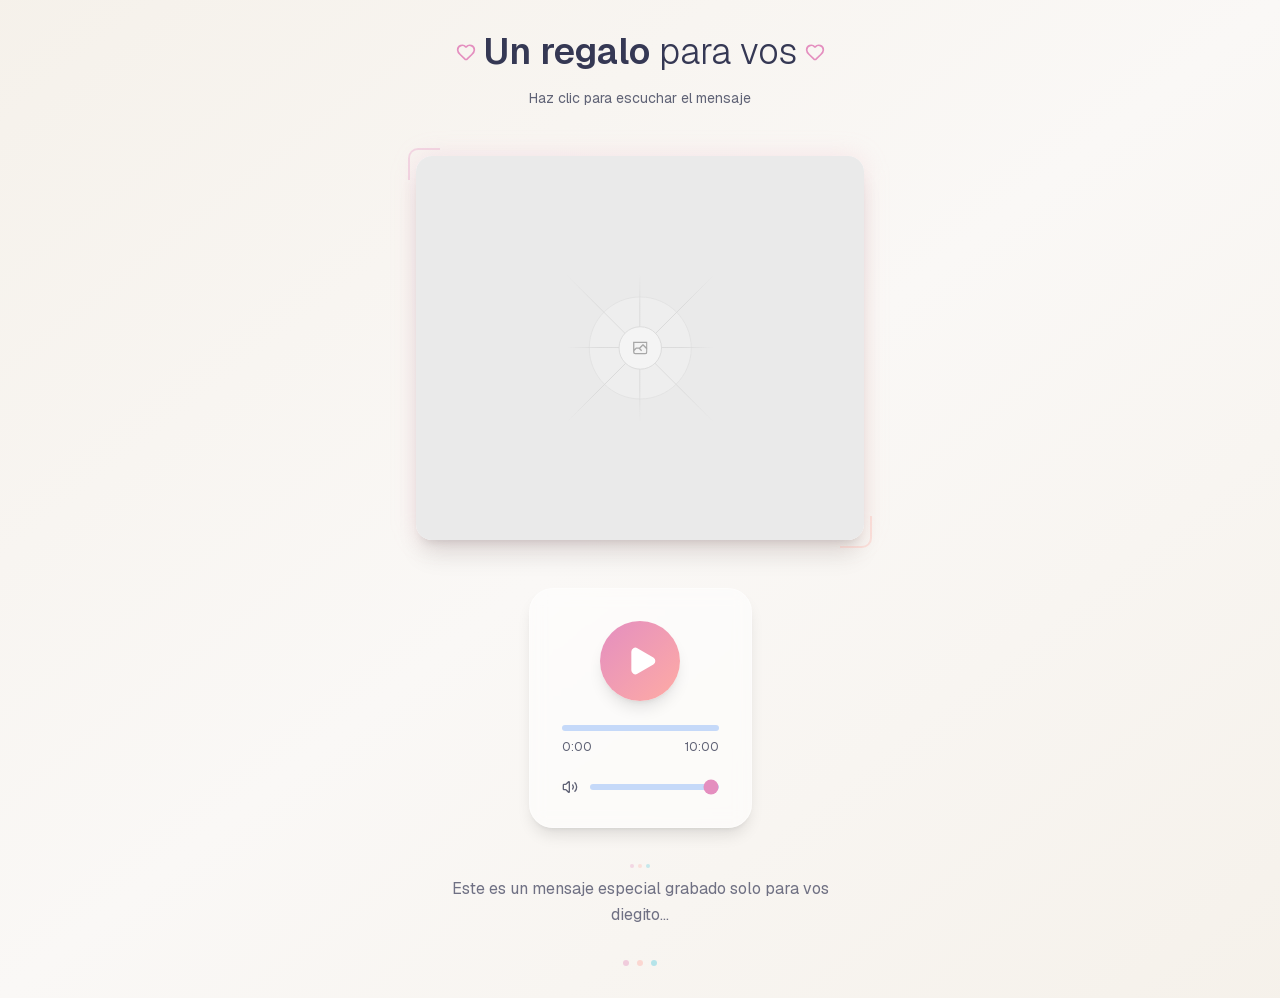
==== project/out/index.html @ cc3ab33d "probando github action" ====
<!DOCTYPE html><html lang="es" class="bg-background"><head><meta charSet="utf-8"/><meta name="viewport" content="width=device-width, initial-scale=1"/><link rel="preload" href="/_next/static/media/797e433ab948586e-s.p.09zddjkbdep5a.woff2" as="font" crossorigin="" type="font/woff2"/><link rel="preload" href="/_next/static/media/caa3a2e1cccd8315-s.p.09~u27dqhyhd6.woff2" as="font" crossorigin="" type="font/woff2"/><link rel="preload" as="image" href="/placeholder.svg?height=400&amp;width=400"/><link rel="stylesheet" href="/_next/static/chunks/11unif--rw5h8.css" data-precedence="next"/><link rel="stylesheet" href="/_next/static/chunks/01emu7~4rshgl.css" data-precedence="next"/><link rel="preload" as="script" fetchPriority="low" href="/_next/static/chunks/02yc90psx--ft.js"/><script src="/_next/static/chunks/0cje14_narrpx.js" async=""></script><script src="/_next/static/chunks/0xit3wd5pz8p7.js" async=""></script><script src="/_next/static/chunks/10u3y4bw1ayzs.js" async=""></script><script src="/_next/static/chunks/turbopack-0tns7n2_ygin..js" async=""></script><script src="/_next/static/chunks/0ya5kixflpvgt.js" async=""></script><script src="/_next/static/chunks/0d3tkj33oycf2.js" async=""></script><script src="/_next/static/chunks/04zfq9jbq9mc1.js" async=""></script><meta name="next-size-adjust" content=""/><title>Un regalo especial para vos</title><meta name="description" content="Una página creada con amor"/><meta name="generator" content="v0.app"/><link rel="icon" href="/icon-light-32x32.png" media="(prefers-color-scheme: light)"/><link rel="icon" href="/icon-dark-32x32.png" media="(prefers-color-scheme: dark)"/><link rel="icon" href="/icon.svg" type="image/svg+xml"/><link rel="apple-touch-icon" href="/apple-icon.png"/><script src="/_next/static/chunks/03~yq9q893hmn.js" noModule=""></script></head><body class="font-sans antialiased"><div hidden=""><!--$--><!--/$--></div><main class="min-h-screen bg-gradient-to-br from-background via-[#faf8f6] to-background flex flex-col items-center justify-center p-4 md:p-8"><div class="absolute top-0 left-0 w-96 h-96 bg-secondary/20 rounded-full blur-3xl -z-10"></div><div class="absolute bottom-0 right-0 w-96 h-96 bg-accent/20 rounded-full blur-3xl -z-10"></div><div class="absolute top-1/2 left-1/4 w-72 h-72 bg-primary/10 rounded-full blur-2xl -z-10"></div><div class="w-full max-w-md"><div class="text-center mb-12 space-y-2"><div class="flex items-center justify-center gap-2 mb-4"><svg xmlns="http://www.w3.org/2000/svg" width="20" height="20" viewBox="0 0 24 24" fill="none" stroke="currentColor" stroke-width="2" stroke-linecap="round" stroke-linejoin="round" class="lucide lucide-heart text-primary animate-pulse" aria-hidden="true"><path d="M2 9.5a5.5 5.5 0 0 1 9.591-3.676.56.56 0 0 0 .818 0A5.49 5.49 0 0 1 22 9.5c0 2.29-1.5 4-3 5.5l-5.492 5.313a2 2 0 0 1-3 .019L5 15c-1.5-1.5-3-3.2-3-5.5"></path></svg><h1 class="text-3xl md:text-4xl font-light text-foreground"><span class="font-semibold">Un regalo</span> para vos</h1><svg xmlns="http://www.w3.org/2000/svg" width="20" height="20" viewBox="0 0 24 24" fill="none" stroke="currentColor" stroke-width="2" stroke-linecap="round" stroke-linejoin="round" class="lucide lucide-heart text-primary animate-pulse" aria-hidden="true"><path d="M2 9.5a5.5 5.5 0 0 1 9.591-3.676.56.56 0 0 0 .818 0A5.49 5.49 0 0 1 22 9.5c0 2.29-1.5 4-3 5.5l-5.492 5.313a2 2 0 0 1-3 .019L5 15c-1.5-1.5-3-3.2-3-5.5"></path></svg></div><p class="text-sm text-muted-foreground">Haz clic para escuchar el mensaje</p></div><div class="mb-12"><div class="relative group"><div class="absolute inset-0 bg-gradient-to-br from-primary/20 to-secondary/20 rounded-2xl blur-md group-hover:blur-lg transition-all duration-300"></div><div class="relative bg-white rounded-2xl overflow-hidden shadow-xl group-hover:shadow-2xl transition-all duration-300 aspect-square md:aspect-auto md:h-96"><img alt="Foto especial" decoding="async" data-nimg="fill" class="object-cover" style="position:absolute;height:100%;width:100%;left:0;top:0;right:0;bottom:0;color:transparent" src="/placeholder.svg?height=400&amp;width=400"/><div class="absolute inset-0 bg-gradient-to-t from-black/5 via-transparent to-transparent opacity-0 group-hover:opacity-100 transition-opacity duration-300"></div></div><div class="absolute -top-2 -left-2 w-8 h-8 border-t-2 border-l-2 border-primary/30 rounded-tl-lg"></div><div class="absolute -bottom-2 -right-2 w-8 h-8 border-b-2 border-r-2 border-secondary/30 rounded-br-lg"></div></div></div><div class="flex justify-center mb-12"><div class="bg-white/50 backdrop-blur-sm rounded-3xl p-8 shadow-lg border border-white/40"><div class="flex flex-col items-center gap-6 w-full max-w-xs"><audio src="/diegito.mp3" crossorigin="anonymous"></audio><button class="relative w-20 h-20 rounded-full bg-gradient-to-br from-primary to-secondary flex items-center justify-center text-white shadow-lg hover:shadow-xl transition-all duration-300 hover:scale-105 active:scale-95" aria-label="Reproducir"><svg xmlns="http://www.w3.org/2000/svg" width="32" height="32" viewBox="0 0 24 24" fill="currentColor" stroke="currentColor" stroke-width="2" stroke-linecap="round" stroke-linejoin="round" class="lucide lucide-play ml-1" aria-hidden="true"><path d="M5 5a2 2 0 0 1 3.008-1.728l11.997 6.998a2 2 0 0 1 .003 3.458l-12 7A2 2 0 0 1 5 19z"></path></svg></button><div class="w-full space-y-2"><div class="h-1.5 bg-muted rounded-full cursor-pointer group"><div class="h-full bg-gradient-to-r from-primary to-secondary rounded-full transition-all duration-150 group-hover:h-2" style="width:0%"></div></div><div class="flex justify-between text-xs text-muted-foreground"><span>0:00</span><span>10:00</span></div></div><div class="flex items-center gap-3 w-full"><svg xmlns="http://www.w3.org/2000/svg" width="16" height="16" viewBox="0 0 24 24" fill="none" stroke="currentColor" stroke-width="2" stroke-linecap="round" stroke-linejoin="round" class="lucide lucide-volume2 lucide-volume-2 text-muted-foreground flex-shrink-0" aria-hidden="true"><path d="M11 4.702a.705.705 0 0 0-1.203-.498L6.413 7.587A1.4 1.4 0 0 1 5.416 8H3a1 1 0 0 0-1 1v6a1 1 0 0 0 1 1h2.416a1.4 1.4 0 0 1 .997.413l3.383 3.384A.705.705 0 0 0 11 19.298z"></path><path d="M16 9a5 5 0 0 1 0 6"></path><path d="M19.364 18.364a9 9 0 0 0 0-12.728"></path></svg><input type="range" min="0" max="1" step="0.01" class="w-full h-1.5 bg-muted rounded-full appearance-none cursor-pointer accent-primary" aria-label="Volumen" value="1"/></div></div></div></div><div class="text-center space-y-4 px-4"><p class="text-sm md:text-base text-foreground/70 leading-relaxed">Este es un mensaje especial grabado solo para vos diegito...</p><div class="flex justify-center gap-2 pt-4"><div class="w-1.5 h-1.5 rounded-full bg-primary/40"></div><div class="w-1.5 h-1.5 rounded-full bg-secondary/40"></div><div class="w-1.5 h-1.5 rounded-full bg-accent/40"></div></div></div></div><div class="absolute bottom-8 left-1/2 transform -translate-x-1/2 flex gap-1"><div class="w-1 h-1 rounded-full bg-primary/30 animate-bounce" style="animation-delay:0s"></div><div class="w-1 h-1 rounded-full bg-secondary/30 animate-bounce" style="animation-delay:0.1s"></div><div class="w-1 h-1 rounded-full bg-accent/30 animate-bounce" style="animation-delay:0.2s"></div></div></main><!--$--><!--/$--><!--$!--><template data-dgst="BAILOUT_TO_CLIENT_SIDE_RENDERING"></template><!--/$--><script src="/_next/static/chunks/02yc90psx--ft.js" id="_R_" async=""></script><script>(self.__next_f=self.__next_f||[]).push([0])</script><script>self.__next_f.push([1,"1:\"$Sreact.fragment\"\n2:I[39756,[\"/_next/static/chunks/0ya5kixflpvgt.js\",\"/_next/static/chunks/0d3tkj33oycf2.js\"],\"default\"]\n3:I[37457,[\"/_next/static/chunks/0ya5kixflpvgt.js\",\"/_next/static/chunks/0d3tkj33oycf2.js\"],\"default\"]\n4:I[2355,[\"/_next/static/chunks/0ya5kixflpvgt.js\",\"/_next/static/chunks/0d3tkj33oycf2.js\"],\"Analytics\"]\n5:I[47257,[\"/_next/static/chunks/0ya5kixflpvgt.js\",\"/_next/static/chunks/0d3tkj33oycf2.js\"],\"ClientPageRoot\"]\n6:I[31713,[\"/_next/static/chunks/0ya5kixflpvgt.js\",\"/_next/static/chunks/0d3tkj33oycf2.js\",\"/_next/static/chunks/04zfq9jbq9mc1.js\"],\"default\"]\n9:I[97367,[\"/_next/static/chunks/0ya5kixflpvgt.js\",\"/_next/static/chunks/0d3tkj33oycf2.js\"],\"OutletBoundary\"]\na:\"$Sreact.suspense\"\nc:I[97367,[\"/_next/static/chunks/0ya5kixflpvgt.js\",\"/_next/static/chunks/0d3tkj33oycf2.js\"],\"ViewportBoundary\"]\ne:I[97367,[\"/_next/static/chunks/0ya5kixflpvgt.js\",\"/_next/static/chunks/0d3tkj33oycf2.js\"],\"MetadataBoundary\"]\n10:I[68027,[\"/_next/static/chunks/0ya5kixflpvgt.js\",\"/_next/static/chunks/0d3tkj33oycf2.js\"],\"default\",1]\n:HL[\"/_next/static/chunks/11unif--rw5h8.css\",\"style\"]\n:HL[\"/_next/static/chunks/01emu7~4rshgl.css\",\"style\"]\n:HL[\"/_next/static/media/797e433ab948586e-s.p.09zddjkbdep5a.woff2\",\"font\",{\"crossOrigin\":\"\",\"type\":\"font/woff2\"}]\n:HL[\"/_next/static/media/caa3a2e1cccd8315-s.p.09~u27dqhyhd6.woff2\",\"font\",{\"crossOrigin\":\"\",\"type\":\"font/woff2\"}]\n"])</script><script>self.__next_f.push([1,"0:{\"P\":null,\"c\":[\"\",\"\"],\"q\":\"\",\"i\":false,\"f\":[[[\"\",{\"children\":[\"__PAGE__\",{}]},\"$undefined\",\"$undefined\",16],[[\"$\",\"$1\",\"c\",{\"children\":[[[\"$\",\"link\",\"0\",{\"rel\":\"stylesheet\",\"href\":\"/_next/static/chunks/11unif--rw5h8.css\",\"precedence\":\"next\",\"crossOrigin\":\"$undefined\",\"nonce\":\"$undefined\"}],[\"$\",\"link\",\"1\",{\"rel\":\"stylesheet\",\"href\":\"/_next/static/chunks/01emu7~4rshgl.css\",\"precedence\":\"next\",\"crossOrigin\":\"$undefined\",\"nonce\":\"$undefined\"}],[\"$\",\"script\",\"script-0\",{\"src\":\"/_next/static/chunks/0ya5kixflpvgt.js\",\"async\":true,\"nonce\":\"$undefined\"}],[\"$\",\"script\",\"script-1\",{\"src\":\"/_next/static/chunks/0d3tkj33oycf2.js\",\"async\":true,\"nonce\":\"$undefined\"}]],[\"$\",\"html\",null,{\"lang\":\"es\",\"className\":\"bg-background\",\"children\":[\"$\",\"body\",null,{\"className\":\"font-sans antialiased\",\"children\":[[\"$\",\"$L2\",null,{\"parallelRouterKey\":\"children\",\"error\":\"$undefined\",\"errorStyles\":\"$undefined\",\"errorScripts\":\"$undefined\",\"template\":[\"$\",\"$L3\",null,{}],\"templateStyles\":\"$undefined\",\"templateScripts\":\"$undefined\",\"notFound\":[[[\"$\",\"title\",null,{\"children\":\"404: This page could not be found.\"}],[\"$\",\"div\",null,{\"style\":{\"fontFamily\":\"system-ui,\\\"Segoe UI\\\",Roboto,Helvetica,Arial,sans-serif,\\\"Apple Color Emoji\\\",\\\"Segoe UI Emoji\\\"\",\"height\":\"100vh\",\"textAlign\":\"center\",\"display\":\"flex\",\"flexDirection\":\"column\",\"alignItems\":\"center\",\"justifyContent\":\"center\"},\"children\":[\"$\",\"div\",null,{\"children\":[[\"$\",\"style\",null,{\"dangerouslySetInnerHTML\":{\"__html\":\"body{color:#000;background:#fff;margin:0}.next-error-h1{border-right:1px solid rgba(0,0,0,.3)}@media (prefers-color-scheme:dark){body{color:#fff;background:#000}.next-error-h1{border-right:1px solid rgba(255,255,255,.3)}}\"}}],[\"$\",\"h1\",null,{\"className\":\"next-error-h1\",\"style\":{\"display\":\"inline-block\",\"margin\":\"0 20px 0 0\",\"padding\":\"0 23px 0 0\",\"fontSize\":24,\"fontWeight\":500,\"verticalAlign\":\"top\",\"lineHeight\":\"49px\"},\"children\":404}],[\"$\",\"div\",null,{\"style\":{\"display\":\"inline-block\"},\"children\":[\"$\",\"h2\",null,{\"style\":{\"fontSize\":14,\"fontWeight\":400,\"lineHeight\":\"49px\",\"margin\":0},\"children\":\"This page could not be found.\"}]}]]}]}]],[]],\"forbidden\":\"$undefined\",\"unauthorized\":\"$undefined\"}],[\"$\",\"$L4\",null,{}]]}]}]]}],{\"children\":[[\"$\",\"$1\",\"c\",{\"children\":[[\"$\",\"$L5\",null,{\"Component\":\"$6\",\"serverProvidedParams\":{\"searchParams\":{},\"params\":{},\"promises\":[\"$@7\",\"$@8\"]}}],[[\"$\",\"script\",\"script-0\",{\"src\":\"/_next/static/chunks/04zfq9jbq9mc1.js\",\"async\":true,\"nonce\":\"$undefined\"}]],[\"$\",\"$L9\",null,{\"children\":[\"$\",\"$a\",null,{\"name\":\"Next.MetadataOutlet\",\"children\":\"$@b\"}]}]]}],{},null,false,null]},null,false,null],[\"$\",\"$1\",\"h\",{\"children\":[null,[\"$\",\"$Lc\",null,{\"children\":\"$Ld\"}],[\"$\",\"div\",null,{\"hidden\":true,\"children\":[\"$\",\"$Le\",null,{\"children\":[\"$\",\"$a\",null,{\"name\":\"Next.Metadata\",\"children\":\"$Lf\"}]}]}],[\"$\",\"meta\",null,{\"name\":\"next-size-adjust\",\"content\":\"\"}]]}],false]],\"m\":\"$undefined\",\"G\":[\"$10\",[[\"$\",\"link\",\"0\",{\"rel\":\"stylesheet\",\"href\":\"/_next/static/chunks/11unif--rw5h8.css\",\"precedence\":\"next\",\"crossOrigin\":\"$undefined\",\"nonce\":\"$undefined\"}],[\"$\",\"link\",\"1\",{\"rel\":\"stylesheet\",\"href\":\"/_next/static/chunks/01emu7~4rshgl.css\",\"precedence\":\"next\",\"crossOrigin\":\"$undefined\",\"nonce\":\"$undefined\"}]]],\"S\":true,\"h\":null,\"s\":\"$undefined\",\"l\":\"$undefined\",\"p\":\"$undefined\",\"d\":\"$undefined\",\"b\":\"02NO3SUjf1qoUbNxQEB4i\"}\n"])</script><script>self.__next_f.push([1,"7:{}\n8:\"$0:f:0:1:1:children:0:props:children:0:props:serverProvidedParams:params\"\n"])</script><script>self.__next_f.push([1,"d:[[\"$\",\"meta\",\"0\",{\"charSet\":\"utf-8\"}],[\"$\",\"meta\",\"1\",{\"name\":\"viewport\",\"content\":\"width=device-width, initial-scale=1\"}]]\n"])</script><script>self.__next_f.push([1,"11:I[27201,[\"/_next/static/chunks/0ya5kixflpvgt.js\",\"/_next/static/chunks/0d3tkj33oycf2.js\"],\"IconMark\"]\nb:null\nf:[[\"$\",\"title\",\"0\",{\"children\":\"Un regalo especial para vos\"}],[\"$\",\"meta\",\"1\",{\"name\":\"description\",\"content\":\"Una página creada con amor\"}],[\"$\",\"meta\",\"2\",{\"name\":\"generator\",\"content\":\"v0.app\"}],[\"$\",\"link\",\"3\",{\"rel\":\"icon\",\"href\":\"/icon-light-32x32.png\",\"media\":\"(prefers-color-scheme: light)\"}],[\"$\",\"link\",\"4\",{\"rel\":\"icon\",\"href\":\"/icon-dark-32x32.png\",\"media\":\"(prefers-color-scheme: dark)\"}],[\"$\",\"link\",\"5\",{\"rel\":\"icon\",\"href\":\"/icon.svg\",\"type\":\"image/svg+xml\"}],[\"$\",\"link\",\"6\",{\"rel\":\"apple-touch-icon\",\"href\":\"/apple-icon.png\"}],[\"$\",\"$L11\",\"7\",{}]]\n"])</script></body></html>
---- _next/static/chunks/11unif--rw5h8.css ----
@font-face{font-family:Geist;font-style:normal;font-weight:100 900;font-display:swap;src:url(../media/fef07dbb0973bf53-s.12tyk43_3sh9u.woff2)format("woff2");unicode-range:U+460-52F,U+1C80-1C8A,U+20B4,U+2DE0-2DFF,U+A640-A69F,U+FE2E-FE2F}@font-face{font-family:Geist;font-style:normal;font-weight:100 900;font-display:swap;src:url(../media/8a480f0b521d4e75-s.0jzbimsg8vl84.woff2)format("woff2");unicode-range:U+301,U+400-45F,U+490-491,U+4B0-4B1,U+2116}@font-face{font-family:Geist;font-style:normal;font-weight:100 900;font-display:swap;src:url(../media/53b9e256198e5412-s.0-wfv7uh4i7h9.woff2)format("woff2");unicode-range:U+102-103,U+110-111,U+128-129,U+168-169,U+1A0-1A1,U+1AF-1B0,U+300-301,U+303-304,U+308-309,U+323,U+329,U+1EA0-1EF9,U+20AB}@font-face{font-family:Geist;font-style:normal;font-weight:100 900;font-display:swap;src:url(../media/7178b3e590c64307-s.0nx0ww8fni_q3.woff2)format("woff2");unicode-range:U+100-2BA,U+2BD-2C5,U+2C7-2CC,U+2CE-2D7,U+2DD-2FF,U+304,U+308,U+329,U+1D00-1DBF,U+1E00-1E9F,U+1EF2-1EFF,U+2020,U+20A0-20AB,U+20AD-20C0,U+2113,U+2C60-2C7F,U+A720-A7FF}@font-face{font-family:Geist;font-style:normal;font-weight:100 900;font-display:swap;src:url(../media/caa3a2e1cccd8315-s.p.09~u27dqhyhd6.woff2)format("woff2");unicode-range:U+??,U+131,U+152-153,U+2BB-2BC,U+2C6,U+2DA,U+2DC,U+304,U+308,U+329,U+2000-206F,U+20AC,U+2122,U+2191,U+2193,U+2212,U+2215,U+FEFF,U+FFFD}@font-face{font-family:Geist Fallback;src:local(Arial);ascent-override:95.94%;descent-override:28.16%;line-gap-override:0.0%;size-adjust:104.76%}.geist_a7695b8e-module__Entzca__className{font-family:Geist,Geist Fallback;font-style:normal}
@font-face{font-family:Geist Mono;font-style:normal;font-weight:100 900;font-display:swap;src:url(../media/5ce348bf30bf5439-s.0ee55_hj9qcer.woff2)format("woff2");unicode-range:U+460-52F,U+1C80-1C8A,U+20B4,U+2DE0-2DFF,U+A640-A69F,U+FE2E-FE2F}@font-face{font-family:Geist Mono;font-style:normal;font-weight:100 900;font-display:swap;src:url(../media/4fa387ec64143e14-s.0.qu-9752pffj.woff2)format("woff2");unicode-range:U+301,U+400-45F,U+490-491,U+4B0-4B1,U+2116}@font-face{font-family:Geist Mono;font-style:normal;font-weight:100 900;font-display:swap;src:url(../media/6306c77e7c8268e4-s.0mao5jbfbduzp.woff2)format("woff2");unicode-range:U+2000-2001,U+2004-2008,U+200A,U+23B8-23BD,U+2500-259F}@font-face{font-family:Geist Mono;font-style:normal;font-weight:100 900;font-display:swap;src:url(../media/7d817b4c03b0c5f1-s.0uzt.a6d44yda.woff2)format("woff2");unicode-range:U+102-103,U+110-111,U+128-129,U+168-169,U+1A0-1A1,U+1AF-1B0,U+300-301,U+303-304,U+308-309,U+323,U+329,U+1EA0-1EF9,U+20AB}@font-face{font-family:Geist Mono;font-style:normal;font-weight:100 900;font-display:swap;src:url(../media/bbc41e54d2fcbd21-s.0mvwgmnhv29no.woff2)format("woff2");unicode-range:U+100-2BA,U+2BD-2C5,U+2C7-2CC,U+2CE-2D7,U+2DD-2FF,U+304,U+308,U+329,U+1D00-1DBF,U+1E00-1E9F,U+1EF2-1EFF,U+2020,U+20A0-20AB,U+20AD-20C0,U+2113,U+2C60-2C7F,U+A720-A7FF}@font-face{font-family:Geist Mono;font-style:normal;font-weight:100 900;font-display:swap;src:url(../media/797e433ab948586e-s.p.09zddjkbdep5a.woff2)format("woff2");unicode-range:U+??,U+131,U+152-153,U+2BB-2BC,U+2C6,U+2DA,U+2DC,U+304,U+308,U+329,U+2000-206F,U+20AC,U+2122,U+2191,U+2193,U+2212,U+2215,U+FEFF,U+FFFD}@font-face{font-family:Geist Mono Fallback;src:local(Arial);ascent-override:74.67%;descent-override:21.92%;line-gap-override:0.0%;size-adjust:134.59%}.geist_mono_354fc78-module__zrY5Sa__className{font-family:Geist Mono,Geist Mono Fallback;font-style:normal}
---- _next/static/chunks/01emu7~4rshgl.css ----
@layer properties{@supports (((-webkit-hyphens:none)) and (not (margin-trim:inline))) or ((-moz-orient:inline) and (not (color:rgb(from red r g b)))){*,:before,:after,::backdrop{--tw-translate-x:0;--tw-translate-y:0;--tw-translate-z:0;--tw-rotate-x:initial;--tw-rotate-y:initial;--tw-rotate-z:initial;--tw-skew-x:initial;--tw-skew-y:initial;--tw-space-y-reverse:0;--tw-space-x-reverse:0;--tw-border-style:solid;--tw-gradient-position:initial;--tw-gradient-from:#0000;--tw-gradient-via:#0000;--tw-gradient-to:#0000;--tw-gradient-stops:initial;--tw-gradient-via-stops:initial;--tw-gradient-from-position:0%;--tw-gradient-via-position:50%;--tw-gradient-to-position:100%;--tw-leading:initial;--tw-font-weight:initial;--tw-tracking:initial;--tw-ordinal:initial;--tw-slashed-zero:initial;--tw-numeric-figure:initial;--tw-numeric-spacing:initial;--tw-numeric-fraction:initial;--tw-shadow:0 0 #0000;--tw-shadow-color:initial;--tw-shadow-alpha:100%;--tw-inset-shadow:0 0 #0000;--tw-inset-shadow-color:initial;--tw-inset-shadow-alpha:100%;--tw-ring-color:initial;--tw-ring-shadow:0 0 #0000;--tw-inset-ring-color:initial;--tw-inset-ring-shadow:0 0 #0000;--tw-ring-inset:initial;--tw-ring-offset-width:0px;--tw-ring-offset-color:#fff;--tw-ring-offset-shadow:0 0 #0000;--tw-outline-style:solid;--tw-blur:initial;--tw-brightness:initial;--tw-contrast:initial;--tw-grayscale:initial;--tw-hue-rotate:initial;--tw-invert:initial;--tw-opacity:initial;--tw-saturate:initial;--tw-sepia:initial;--tw-drop-shadow:initial;--tw-drop-shadow-color:initial;--tw-drop-shadow-alpha:100%;--tw-drop-shadow-size:initial;--tw-backdrop-blur:initial;--tw-backdrop-brightness:initial;--tw-backdrop-contrast:initial;--tw-backdrop-grayscale:initial;--tw-backdrop-hue-rotate:initial;--tw-backdrop-invert:initial;--tw-backdrop-opacity:initial;--tw-backdrop-saturate:initial;--tw-backdrop-sepia:initial;--tw-duration:initial;--tw-ease:initial;--tw-content:"";--tw-scale-x:1;--tw-scale-y:1;--tw-scale-z:1;--tw-animation-delay:0s;--tw-animation-direction:normal;--tw-animation-duration:initial;--tw-animation-fill-mode:forwards;--tw-animation-iteration-count:1;--tw-enter-opacity:1;--tw-enter-rotate:0;--tw-enter-scale:1;--tw-enter-translate-x:0;--tw-enter-translate-y:0;--tw-exit-opacity:1;--tw-exit-rotate:0;--tw-exit-scale:1;--tw-exit-translate-x:0;--tw-exit-translate-y:0}}}@layer theme{:root,:host{--color-red-50:#fef2f2;--color-red-300:#ffa3a3;--color-red-400:#ff6568;--color-red-600:#e40014;--color-black:#000;--color-white:#fff;--spacing:.25rem;--container-xs:20rem;--container-sm:24rem;--container-md:28rem;--container-lg:32rem;--text-xs:.75rem;--text-xs--line-height:calc(1 / .75);--text-sm:.875rem;--text-sm--line-height:calc(1.25 / .875);--text-base:1rem;--text-base--line-height:calc(1.5 / 1);--text-lg:1.125rem;--text-lg--line-height:calc(1.75 / 1.125);--text-3xl:1.875rem;--text-3xl--line-height:calc(2.25 / 1.875);--text-4xl:2.25rem;--text-4xl--line-height:calc(2.5 / 2.25);--font-weight-light:300;--font-weight-normal:400;--font-weight-medium:500;--font-weight-semibold:600;--tracking-tight:-.025em;--tracking-widest:.1em;--leading-snug:1.375;--leading-normal:1.5;--leading-relaxed:1.625;--radius-xs:.125rem;--radius-2xl:1rem;--radius-3xl:1.5rem;--ease-in-out:cubic-bezier(.4, 0, .2, 1);--animate-spin:spin 1s linear infinite;--animate-pulse:pulse 2s cubic-bezier(.4, 0, .6, 1) infinite;--animate-bounce:bounce 1s infinite;--blur-sm:8px;--blur-md:12px;--blur-lg:16px;--blur-2xl:40px;--blur-3xl:64px;--aspect-video:16 / 9;--default-transition-duration:.15s;--default-transition-timing-function:cubic-bezier(.4, 0, .2, 1);--default-font-family:"Geist", "Geist Fallback";--default-mono-font-family:"Geist Mono", "Geist Mono Fallback";--color-border:var(--border)}@supports (color:lab(0% 0 0)){:root,:host{--color-red-50:lab(96.5005% 4.18511 1.52329);--color-red-300:lab(76.5514% 36.4219 15.5335);--color-red-400:lab(63.7053% 60.7449 31.3109);--color-red-600:lab(48.4493% 77.4328 61.5452)}}}@layer base{*,:after,:before,::backdrop{box-sizing:border-box;border:0 solid;margin:0;padding:0}::file-selector-button{box-sizing:border-box;border:0 solid;margin:0;padding:0}html,:host{-webkit-text-size-adjust:100%;tab-size:4;line-height:1.5;font-family:var(--default-font-family,ui-sans-serif, system-ui, sans-serif, "Apple Color Emoji", "Segoe UI Emoji", "Segoe UI Symbol", "Noto Color Emoji");font-feature-settings:var(--default-font-feature-settings,normal);font-variation-settings:var(--default-font-variation-settings,normal);-webkit-tap-highlight-color:transparent}hr{height:0;color:inherit;border-top-width:1px}abbr:where([title]){-webkit-text-decoration:underline dotted;text-decoration:underline dotted}h1,h2,h3,h4,h5,h6{font-size:inherit;font-weight:inherit}a{color:inherit;-webkit-text-decoration:inherit;-webkit-text-decoration:inherit;-webkit-text-decoration:inherit;-webkit-text-decoration:inherit;text-decoration:inherit}b,strong{font-weight:bolder}code,kbd,samp,pre{font-family:var(--default-mono-font-family,ui-monospace, SFMono-Regular, Menlo, Monaco, Consolas, "Liberation Mono", "Courier New", monospace);font-feature-settings:var(--default-mono-font-feature-settings,normal);font-variation-settings:var(--default-mono-font-variation-settings,normal);font-size:1em}small{font-size:80%}sub,sup{vertical-align:baseline;font-size:75%;line-height:0;position:relative}sub{bottom:-.25em}sup{top:-.5em}table{text-indent:0;border-color:inherit;border-collapse:collapse}:-moz-focusring{outline:auto}progress{vertical-align:baseline}summary{display:list-item}ol,ul,menu{list-style:none}img,svg,video,canvas,audio,iframe,embed,object{vertical-align:middle;display:block}img,video{max-width:100%;height:auto}button,input,select,optgroup,textarea{font:inherit;font-feature-settings:inherit;font-variation-settings:inherit;letter-spacing:inherit;color:inherit;opacity:1;background-color:#0000;border-radius:0}::file-selector-button{font:inherit;font-feature-settings:inherit;font-variation-settings:inherit;letter-spacing:inherit;color:inherit;opacity:1;background-color:#0000;border-radius:0}:where(select:is([multiple],[size])) optgroup{font-weight:bolder}:where(select:is([multiple],[size])) optgroup option{padding-inline-start:20px}::file-selector-button{margin-inline-end:4px}::placeholder{opacity:1}@supports (not ((-webkit-appearance:-apple-pay-button))) or (contain-intrinsic-size:1px){::placeholder{color:currentColor}@supports (color:color-mix(in lab, red, red)){::placeholder{color:color-mix(in oklab, currentcolor 50%, transparent)}}}textarea{resize:vertical}::-webkit-search-decoration{-webkit-appearance:none}::-webkit-date-and-time-value{min-height:1lh;text-align:inherit}::-webkit-datetime-edit{display:inline-flex}::-webkit-datetime-edit-fields-wrapper{padding:0}::-webkit-datetime-edit{padding-block:0}::-webkit-datetime-edit-year-field{padding-block:0}::-webkit-datetime-edit-month-field{padding-block:0}::-webkit-datetime-edit-day-field{padding-block:0}::-webkit-datetime-edit-hour-field{padding-block:0}::-webkit-datetime-edit-minute-field{padding-block:0}::-webkit-datetime-edit-second-field{padding-block:0}::-webkit-datetime-edit-millisecond-field{padding-block:0}::-webkit-datetime-edit-meridiem-field{padding-block:0}::-webkit-calendar-picker-indicator{line-height:1}:-moz-ui-invalid{box-shadow:none}button,input:where([type=button],[type=reset],[type=submit]){appearance:button}::file-selector-button{appearance:button}::-webkit-inner-spin-button{height:auto}::-webkit-outer-spin-button{height:auto}[hidden]:where(:not([hidden=until-found])){display:none!important}*{border-color:var(--border);outline-color:var(--ring)}@supports (color:color-mix(in lab, red, red)){*{outline-color:color-mix(in oklab, var(--ring) 50%, transparent)}}body{background-color:var(--background);color:var(--foreground)}}@layer components;@layer utilities{.\@container\/card-header{container:card-header/inline-size}.\@container\/field-group{container:field-group/inline-size}.pointer-events-auto{pointer-events:auto}.pointer-events-none{pointer-events:none}.invisible{visibility:hidden}.visible{visibility:visible}.sr-only{clip-path:inset(50%);white-space:nowrap;border-width:0;width:1px;height:1px;margin:-1px;padding:0;position:absolute;overflow:hidden}.absolute{position:absolute}.fixed{position:fixed}.relative{position:relative}.static{position:static}.sticky{position:sticky}.inset-0{inset:calc(var(--spacing) * 0)}.inset-x-0{inset-inline:calc(var(--spacing) * 0)}.inset-y-0{inset-block:calc(var(--spacing) * 0)}.-top-2{top:calc(var(--spacing) * -2)}.-top-12{top:calc(var(--spacing) * -12)}.top-0{top:calc(var(--spacing) * 0)}.top-1\.5{top:calc(var(--spacing) * 1.5)}.top-1\/2{top:50%}.top-2{top:calc(var(--spacing) * 2)}.top-3\.5{top:calc(var(--spacing) * 3.5)}.top-4{top:calc(var(--spacing) * 4)}.top-\[1px\]{top:1px}.top-\[50\%\]{top:50%}.top-\[60\%\]{top:60%}.top-full{top:100%}.-right-2{right:calc(var(--spacing) * -2)}.-right-12{right:calc(var(--spacing) * -12)}.right-0{right:calc(var(--spacing) * 0)}.right-1{right:calc(var(--spacing) * 1)}.right-2{right:calc(var(--spacing) * 2)}.right-3{right:calc(var(--spacing) * 3)}.right-4{right:calc(var(--spacing) * 4)}.-bottom-2{bottom:calc(var(--spacing) * -2)}.-bottom-12{bottom:calc(var(--spacing) * -12)}.bottom-0{bottom:calc(var(--spacing) * 0)}.bottom-8{bottom:calc(var(--spacing) * 8)}.-left-2{left:calc(var(--spacing) * -2)}.-left-12{left:calc(var(--spacing) * -12)}.left-0{left:calc(var(--spacing) * 0)}.left-1\/2{left:50%}.left-1\/4{left:25%}.left-2{left:calc(var(--spacing) * 2)}.left-\[50\%\]{left:50%}.isolate{isolation:isolate}.-z-10{z-index:calc(10 * -1)}.z-10{z-index:10}.z-20{z-index:20}.z-50{z-index:50}.z-\[1\]{z-index:1}.z-\[100\]{z-index:100}.order-first{order:-9999}.order-last{order:9999}.col-start-2{grid-column-start:2}.row-span-2{grid-row:span 2/span 2}.row-start-1{grid-row-start:1}.container{width:100%}@media (min-width:40rem){.container{max-width:40rem}}@media (min-width:48rem){.container{max-width:48rem}}@media (min-width:64rem){.container{max-width:64rem}}@media (min-width:80rem){.container{max-width:80rem}}@media (min-width:96rem){.container{max-width:96rem}}.\!m-0{margin:calc(var(--spacing) * 0)!important}.-mx-1{margin-inline:calc(var(--spacing) * -1)}.mx-2{margin-inline:calc(var(--spacing) * 2)}.mx-3\.5{margin-inline:calc(var(--spacing) * 3.5)}.mx-auto{margin-inline:auto}.-my-2{margin-block:calc(var(--spacing) * -2)}.my-0{margin-block:calc(var(--spacing) * 0)}.my-0\.5{margin-block:calc(var(--spacing) * .5)}.my-1{margin-block:calc(var(--spacing) * 1)}.-mt-4{margin-top:calc(var(--spacing) * -4)}.mt-1\.5{margin-top:calc(var(--spacing) * 1.5)}.mt-2{margin-top:calc(var(--spacing) * 2)}.mt-4{margin-top:calc(var(--spacing) * 4)}.mt-auto{margin-top:auto}.mb-2{margin-bottom:calc(var(--spacing) * 2)}.mb-3{margin-bottom:calc(var(--spacing) * 3)}.mb-4{margin-bottom:calc(var(--spacing) * 4)}.mb-12{margin-bottom:calc(var(--spacing) * 12)}.-ml-4{margin-left:calc(var(--spacing) * -4)}.ml-1{margin-left:calc(var(--spacing) * 1)}.ml-4{margin-left:calc(var(--spacing) * 4)}.ml-auto{margin-left:auto}.line-clamp-1{-webkit-line-clamp:1;-webkit-box-orient:vertical;display:-webkit-box;overflow:hidden}.line-clamp-2{-webkit-line-clamp:2;-webkit-box-orient:vertical;display:-webkit-box;overflow:hidden}.block{display:block}.flex{display:flex}.grid{display:grid}.hidden{display:none}.inline{display:inline}.inline-block{display:inline-block}.inline-flex{display:inline-flex}.table{display:table}.table-caption{display:table-caption}.table-cell{display:table-cell}.table-row{display:table-row}.field-sizing-content{field-sizing:content}.aspect-square{aspect-ratio:1}.aspect-video{aspect-ratio:var(--aspect-video)}.size-\(--cell-size\){width:var(--cell-size);height:var(--cell-size)}.size-2{width:calc(var(--spacing) * 2);height:calc(var(--spacing) * 2)}.size-2\.5{width:calc(var(--spacing) * 2.5);height:calc(var(--spacing) * 2.5)}.size-3{width:calc(var(--spacing) * 3);height:calc(var(--spacing) * 3)}.size-3\.5{width:calc(var(--spacing) * 3.5);height:calc(var(--spacing) * 3.5)}.size-4{width:calc(var(--spacing) * 4);height:calc(var(--spacing) * 4)}.size-6{width:calc(var(--spacing) * 6);height:calc(var(--spacing) * 6)}.size-7{width:calc(var(--spacing) * 7);height:calc(var(--spacing) * 7)}.size-8{width:calc(var(--spacing) * 8);height:calc(var(--spacing) * 8)}.size-9{width:calc(var(--spacing) * 9);height:calc(var(--spacing) * 9)}.size-10{width:calc(var(--spacing) * 10);height:calc(var(--spacing) * 10)}.size-auto{width:auto;height:auto}.size-full{width:100%;height:100%}.h-\(--cell-size\){height:var(--cell-size)}.h-1{height:calc(var(--spacing) * 1)}.h-1\.5{height:calc(var(--spacing) * 1.5)}.h-2{height:calc(var(--spacing) * 2)}.h-2\.5{height:calc(var(--spacing) * 2.5)}.h-4{height:calc(var(--spacing) * 4)}.h-5{height:calc(var(--spacing) * 5)}.h-6{height:calc(var(--spacing) * 6)}.h-7{height:calc(var(--spacing) * 7)}.h-8{height:calc(var(--spacing) * 8)}.h-9{height:calc(var(--spacing) * 9)}.h-10{height:calc(var(--spacing) * 10)}.h-12{height:calc(var(--spacing) * 12)}.h-20{height:calc(var(--spacing) * 20)}.h-72{height:calc(var(--spacing) * 72)}.h-96{height:calc(var(--spacing) * 96)}.h-\[1\.15rem\]{height:1.15rem}.h-\[calc\(100\%-1px\)\]{height:calc(100% - 1px)}.h-\[var\(--radix-navigation-menu-viewport-height\)\]{height:var(--radix-navigation-menu-viewport-height)}.h-\[var\(--radix-select-trigger-height\)\]{height:var(--radix-select-trigger-height)}.h-auto{height:auto}.h-full{height:100%}.h-px{height:1px}.h-svh{height:100svh}.max-h-\(--radix-context-menu-content-available-height\){max-height:var(--radix-context-menu-content-available-height)}.max-h-\(--radix-dropdown-menu-content-available-height\){max-height:var(--radix-dropdown-menu-content-available-height)}.max-h-\(--radix-select-content-available-height\){max-height:var(--radix-select-content-available-height)}.max-h-\[300px\]{max-height:300px}.max-h-screen{max-height:100vh}.min-h-0{min-height:calc(var(--spacing) * 0)}.min-h-4{min-height:calc(var(--spacing) * 4)}.min-h-16{min-height:calc(var(--spacing) * 16)}.min-h-screen{min-height:100vh}.min-h-svh{min-height:100svh}.w-\(--cell-size\){width:var(--cell-size)}.w-\(--sidebar-width\){width:var(--sidebar-width)}.w-0{width:calc(var(--spacing) * 0)}.w-1{width:calc(var(--spacing) * 1)}.w-1\.5{width:calc(var(--spacing) * 1.5)}.w-2{width:calc(var(--spacing) * 2)}.w-2\.5{width:calc(var(--spacing) * 2.5)}.w-3{width:calc(var(--spacing) * 3)}.w-3\/4{width:75%}.w-4{width:calc(var(--spacing) * 4)}.w-5{width:calc(var(--spacing) * 5)}.w-8{width:calc(var(--spacing) * 8)}.w-9{width:calc(var(--spacing) * 9)}.w-20{width:calc(var(--spacing) * 20)}.w-64{width:calc(var(--spacing) * 64)}.w-72{width:calc(var(--spacing) * 72)}.w-96{width:calc(var(--spacing) * 96)}.w-\[100px\]{width:100px}.w-auto{width:auto}.w-fit{width:fit-content}.w-full{width:100%}.w-max{width:max-content}.w-px{width:1px}.max-w-\(--skeleton-width\){max-width:var(--skeleton-width)}.max-w-\[calc\(100\%-2rem\)\]{max-width:calc(100% - 2rem)}.max-w-max{max-width:max-content}.max-w-md{max-width:var(--container-md)}.max-w-sm{max-width:var(--container-sm)}.max-w-xs{max-width:var(--container-xs)}.min-w-\(--cell-size\){min-width:var(--cell-size)}.min-w-0{min-width:calc(var(--spacing) * 0)}.min-w-5{min-width:calc(var(--spacing) * 5)}.min-w-8{min-width:calc(var(--spacing) * 8)}.min-w-9{min-width:calc(var(--spacing) * 9)}.min-w-10{min-width:calc(var(--spacing) * 10)}.min-w-\[8rem\]{min-width:8rem}.min-w-\[12rem\]{min-width:12rem}.min-w-\[var\(--radix-select-trigger-width\)\]{min-width:var(--radix-select-trigger-width)}.flex-1{flex:1}.flex-shrink-0,.shrink-0{flex-shrink:0}.grow{flex-grow:1}.grow-0{flex-grow:0}.basis-full{flex-basis:100%}.caption-bottom{caption-side:bottom}.border-collapse{border-collapse:collapse}.origin-\(--radix-context-menu-content-transform-origin\){transform-origin:var(--radix-context-menu-content-transform-origin)}.origin-\(--radix-dropdown-menu-content-transform-origin\){transform-origin:var(--radix-dropdown-menu-content-transform-origin)}.origin-\(--radix-hover-card-content-transform-origin\){transform-origin:var(--radix-hover-card-content-transform-origin)}.origin-\(--radix-menubar-content-transform-origin\){transform-origin:var(--radix-menubar-content-transform-origin)}.origin-\(--radix-popover-content-transform-origin\){transform-origin:var(--radix-popover-content-transform-origin)}.origin-\(--radix-select-content-transform-origin\){transform-origin:var(--radix-select-content-transform-origin)}.origin-\(--radix-tooltip-content-transform-origin\){transform-origin:var(--radix-tooltip-content-transform-origin)}.-translate-x-1\/2{--tw-translate-x:calc(calc(1 / 2 * 100%) * -1);translate:var(--tw-translate-x) var(--tw-translate-y)}.-translate-x-px{--tw-translate-x:-1px;translate:var(--tw-translate-x) var(--tw-translate-y)}.translate-x-\[-50\%\]{--tw-translate-x:-50%;translate:var(--tw-translate-x) var(--tw-translate-y)}.translate-x-px{--tw-translate-x:1px;translate:var(--tw-translate-x) var(--tw-translate-y)}.-translate-y-1\/2{--tw-translate-y:calc(calc(1 / 2 * 100%) * -1);translate:var(--tw-translate-x) var(--tw-translate-y)}.translate-y-0\.5{--tw-translate-y:calc(var(--spacing) * .5);translate:var(--tw-translate-x) var(--tw-translate-y)}.translate-y-\[-50\%\]{--tw-translate-y:-50%;translate:var(--tw-translate-x) var(--tw-translate-y)}.translate-y-\[calc\(-50\%_-_2px\)\]{--tw-translate-y:calc(-50% - 2px);translate:var(--tw-translate-x) var(--tw-translate-y)}.rotate-45{rotate:45deg}.rotate-90{rotate:90deg}.transform{transform:var(--tw-rotate-x,) var(--tw-rotate-y,) var(--tw-rotate-z,) var(--tw-skew-x,) var(--tw-skew-y,)}.animate-bounce{animation:var(--animate-bounce)}.animate-caret-blink{animation:1.25s ease-out infinite caret-blink}.animate-in{animation:enter var(--tw-animation-duration,var(--tw-duration,.15s))var(--tw-ease,ease)var(--tw-animation-delay,0s)var(--tw-animation-iteration-count,1)var(--tw-animation-direction,normal)var(--tw-animation-fill-mode,forwards)}.animate-pulse{animation:var(--animate-pulse)}.animate-spin{animation:var(--animate-spin)}.cursor-default{cursor:default}.cursor-pointer{cursor:pointer}.cursor-text{cursor:text}.touch-none{touch-action:none}.resize{resize:both}.resize-none{resize:none}.scroll-my-1{scroll-margin-block:calc(var(--spacing) * 1)}.scroll-py-1{scroll-padding-block:calc(var(--spacing) * 1)}.list-disc{list-style-type:disc}.list-none{list-style-type:none}.appearance-none{appearance:none}.auto-rows-min{grid-auto-rows:min-content}.grid-cols-\[0_1fr\]{grid-template-columns:0 1fr}.grid-rows-\[auto_auto\]{grid-template-rows:auto auto}.flex-col{flex-direction:column}.flex-col-reverse{flex-direction:column-reverse}.flex-row{flex-direction:row}.flex-wrap{flex-wrap:wrap}.items-center{align-items:center}.items-end{align-items:flex-end}.items-start{align-items:flex-start}.items-stretch{align-items:stretch}.justify-between{justify-content:space-between}.justify-center{justify-content:center}.justify-start{justify-content:flex-start}.justify-items-start{justify-items:start}.gap-0\.5{gap:calc(var(--spacing) * .5)}.gap-1{gap:calc(var(--spacing) * 1)}.gap-1\.5{gap:calc(var(--spacing) * 1.5)}.gap-2{gap:calc(var(--spacing) * 2)}.gap-2\.5{gap:calc(var(--spacing) * 2.5)}.gap-3{gap:calc(var(--spacing) * 3)}.gap-4{gap:calc(var(--spacing) * 4)}.gap-6{gap:calc(var(--spacing) * 6)}.gap-7{gap:calc(var(--spacing) * 7)}:where(.space-y-2>:not(:last-child)){--tw-space-y-reverse:0;margin-block-start:calc(calc(var(--spacing) * 2) * var(--tw-space-y-reverse));margin-block-end:calc(calc(var(--spacing) * 2) * calc(1 - var(--tw-space-y-reverse)))}:where(.space-y-4>:not(:last-child)){--tw-space-y-reverse:0;margin-block-start:calc(calc(var(--spacing) * 4) * var(--tw-space-y-reverse));margin-block-end:calc(calc(var(--spacing) * 4) * calc(1 - var(--tw-space-y-reverse)))}:where(.space-x-4>:not(:last-child)){--tw-space-x-reverse:0;margin-inline-start:calc(calc(var(--spacing) * 4) * var(--tw-space-x-reverse));margin-inline-end:calc(calc(var(--spacing) * 4) * calc(1 - var(--tw-space-x-reverse)))}.gap-y-0\.5{row-gap:calc(var(--spacing) * .5)}.self-start{align-self:flex-start}.self-stretch{align-self:stretch}.justify-self-end{justify-self:flex-end}.overflow-auto{overflow:auto}.overflow-hidden{overflow:hidden}.overflow-x-auto{overflow-x:auto}.overflow-x-hidden{overflow-x:hidden}.overflow-y-auto{overflow-y:auto}.rounded-2xl{border-radius:var(--radius-2xl)}.rounded-3xl{border-radius:var(--radius-3xl)}.rounded-\[2px\]{border-radius:2px}.rounded-\[4px\]{border-radius:4px}.rounded-\[calc\(var\(--radius\)-5px\)\]{border-radius:calc(var(--radius) - 5px)}.rounded-\[inherit\]{border-radius:inherit}.rounded-full{border-radius:3.40282e38px}.rounded-lg{border-radius:var(--radius)}.rounded-md{border-radius:calc(var(--radius) - 2px)}.rounded-none{border-radius:0}.rounded-sm{border-radius:calc(var(--radius) - 4px)}.rounded-xl{border-radius:calc(var(--radius) + 4px)}.rounded-xs{border-radius:var(--radius-xs)}.rounded-l-md{border-top-left-radius:calc(var(--radius) - 2px);border-bottom-left-radius:calc(var(--radius) - 2px)}.rounded-tl-lg{border-top-left-radius:var(--radius)}.rounded-tl-sm{border-top-left-radius:calc(var(--radius) - 4px)}.rounded-r-md{border-top-right-radius:calc(var(--radius) - 2px);border-bottom-right-radius:calc(var(--radius) - 2px)}.rounded-br-lg{border-bottom-right-radius:var(--radius)}.border{border-style:var(--tw-border-style);border-width:1px}.border-0{border-style:var(--tw-border-style);border-width:0}.border-\[1\.5px\]{border-style:var(--tw-border-style);border-width:1.5px}.border-y{border-block-style:var(--tw-border-style);border-block-width:1px}.border-t{border-top-style:var(--tw-border-style);border-top-width:1px}.border-t-2{border-top-style:var(--tw-border-style);border-top-width:2px}.border-r{border-right-style:var(--tw-border-style);border-right-width:1px}.border-r-2{border-right-style:var(--tw-border-style);border-right-width:2px}.border-b{border-bottom-style:var(--tw-border-style);border-bottom-width:1px}.border-b-2{border-bottom-style:var(--tw-border-style);border-bottom-width:2px}.border-l{border-left-style:var(--tw-border-style);border-left-width:1px}.border-l-2{border-left-style:var(--tw-border-style);border-left-width:2px}.border-dashed{--tw-border-style:dashed;border-style:dashed}.border-\(--color-border\){border-color:var(--color-border)}.border-border,.border-border\/50{border-color:var(--border)}@supports (color:color-mix(in lab, red, red)){.border-border\/50{border-color:color-mix(in oklab, var(--border) 50%, transparent)}}.border-destructive{border-color:var(--destructive)}.border-input{border-color:var(--input)}.border-primary,.border-primary\/30{border-color:var(--primary)}@supports (color:color-mix(in lab, red, red)){.border-primary\/30{border-color:color-mix(in oklab, var(--primary) 30%, transparent)}}.border-secondary\/30{border-color:var(--secondary)}@supports (color:color-mix(in lab, red, red)){.border-secondary\/30{border-color:color-mix(in oklab, var(--secondary) 30%, transparent)}}.border-sidebar-border{border-color:var(--sidebar-border)}.border-transparent{border-color:#0000}.border-white\/40{border-color:#fff6}@supports (color:color-mix(in lab, red, red)){.border-white\/40{border-color:color-mix(in oklab, var(--color-white) 40%, transparent)}}.border-t-transparent{border-top-color:#0000}.border-l-transparent{border-left-color:#0000}.bg-\(--color-bg\){background-color:var(--color-bg)}.bg-accent,.bg-accent\/20{background-color:var(--accent)}@supports (color:color-mix(in lab, red, red)){.bg-accent\/20{background-color:color-mix(in oklab, var(--accent) 20%, transparent)}}.bg-accent\/30{background-color:var(--accent)}@supports (color:color-mix(in lab, red, red)){.bg-accent\/30{background-color:color-mix(in oklab, var(--accent) 30%, transparent)}}.bg-accent\/40{background-color:var(--accent)}@supports (color:color-mix(in lab, red, red)){.bg-accent\/40{background-color:color-mix(in oklab, var(--accent) 40%, transparent)}}.bg-background{background-color:var(--background)}.bg-black\/50{background-color:#00000080}@supports (color:color-mix(in lab, red, red)){.bg-black\/50{background-color:color-mix(in oklab, var(--color-black) 50%, transparent)}}.bg-border{background-color:var(--border)}.bg-card{background-color:var(--card)}.bg-destructive{background-color:var(--destructive)}.bg-foreground{background-color:var(--foreground)}.bg-input{background-color:var(--input)}.bg-muted,.bg-muted\/50{background-color:var(--muted)}@supports (color:color-mix(in lab, red, red)){.bg-muted\/50{background-color:color-mix(in oklab, var(--muted) 50%, transparent)}}.bg-popover{background-color:var(--popover)}.bg-primary,.bg-primary\/10{background-color:var(--primary)}@supports (color:color-mix(in lab, red, red)){.bg-primary\/10{background-color:color-mix(in oklab, var(--primary) 10%, transparent)}}.bg-primary\/20{background-color:var(--primary)}@supports (color:color-mix(in lab, red, red)){.bg-primary\/20{background-color:color-mix(in oklab, var(--primary) 20%, transparent)}}.bg-primary\/30{background-color:var(--primary)}@supports (color:color-mix(in lab, red, red)){.bg-primary\/30{background-color:color-mix(in oklab, var(--primary) 30%, transparent)}}.bg-primary\/40{background-color:var(--primary)}@supports (color:color-mix(in lab, red, red)){.bg-primary\/40{background-color:color-mix(in oklab, var(--primary) 40%, transparent)}}.bg-secondary,.bg-secondary\/20{background-color:var(--secondary)}@supports (color:color-mix(in lab, red, red)){.bg-secondary\/20{background-color:color-mix(in oklab, var(--secondary) 20%, transparent)}}.bg-secondary\/30{background-color:var(--secondary)}@supports (color:color-mix(in lab, red, red)){.bg-secondary\/30{background-color:color-mix(in oklab, var(--secondary) 30%, transparent)}}.bg-secondary\/40{background-color:var(--secondary)}@supports (color:color-mix(in lab, red, red)){.bg-secondary\/40{background-color:color-mix(in oklab, var(--secondary) 40%, transparent)}}.bg-sidebar{background-color:var(--sidebar)}.bg-sidebar-border{background-color:var(--sidebar-border)}.bg-transparent{background-color:#0000}.bg-white{background-color:var(--color-white)}.bg-white\/50{background-color:#ffffff80}@supports (color:color-mix(in lab, red, red)){.bg-white\/50{background-color:color-mix(in oklab, var(--color-white) 50%, transparent)}}.bg-gradient-to-br{--tw-gradient-position:to bottom right in oklab;background-image:linear-gradient(var(--tw-gradient-stops))}.bg-gradient-to-r{--tw-gradient-position:to right in oklab;background-image:linear-gradient(var(--tw-gradient-stops))}.bg-gradient-to-t{--tw-gradient-position:to top in oklab;background-image:linear-gradient(var(--tw-gradient-stops))}.from-background{--tw-gradient-from:var(--background);--tw-gradient-stops:var(--tw-gradient-via-stops,var(--tw-gradient-position), var(--tw-gradient-from) var(--tw-gradient-from-position), var(--tw-gradient-to) var(--tw-gradient-to-position))}.from-black\/5{--tw-gradient-from:#0000000d}@supports (color:color-mix(in lab, red, red)){.from-black\/5{--tw-gradient-from:color-mix(in oklab, var(--color-black) 5%, transparent)}}.from-black\/5{--tw-gradient-stops:var(--tw-gradient-via-stops,var(--tw-gradient-position), var(--tw-gradient-from) var(--tw-gradient-from-position), var(--tw-gradient-to) var(--tw-gradient-to-position))}.from-primary{--tw-gradient-from:var(--primary);--tw-gradient-stops:var(--tw-gradient-via-stops,var(--tw-gradient-position), var(--tw-gradient-from) var(--tw-gradient-from-position), var(--tw-gradient-to) var(--tw-gradient-to-position))}.from-primary\/20{--tw-gradient-from:var(--primary)}@supports (color:color-mix(in lab, red, red)){.from-primary\/20{--tw-gradient-from:color-mix(in oklab, var(--primary) 20%, transparent)}}.from-primary\/20{--tw-gradient-stops:var(--tw-gradient-via-stops,var(--tw-gradient-position), var(--tw-gradient-from) var(--tw-gradient-from-position), var(--tw-gradient-to) var(--tw-gradient-to-position))}.via-\[\#faf8f6\]{--tw-gradient-via:#faf8f6;--tw-gradient-via-stops:var(--tw-gradient-position), var(--tw-gradient-from) var(--tw-gradient-from-position), var(--tw-gradient-via) var(--tw-gradient-via-position), var(--tw-gradient-to) var(--tw-gradient-to-position);--tw-gradient-stops:var(--tw-gradient-via-stops)}.via-transparent{--tw-gradient-via:transparent;--tw-gradient-via-stops:var(--tw-gradient-position), var(--tw-gradient-from) var(--tw-gradient-from-position), var(--tw-gradient-via) var(--tw-gradient-via-position), var(--tw-gradient-to) var(--tw-gradient-to-position);--tw-gradient-stops:var(--tw-gradient-via-stops)}.to-background{--tw-gradient-to:var(--background);--tw-gradient-stops:var(--tw-gradient-via-stops,var(--tw-gradient-position), var(--tw-gradient-from) var(--tw-gradient-from-position), var(--tw-gradient-to) var(--tw-gradient-to-position))}.to-secondary{--tw-gradient-to:var(--secondary);--tw-gradient-stops:var(--tw-gradient-via-stops,var(--tw-gradient-position), var(--tw-gradient-from) var(--tw-gradient-from-position), var(--tw-gradient-to) var(--tw-gradient-to-position))}.to-secondary\/20{--tw-gradient-to:var(--secondary)}@supports (color:color-mix(in lab, red, red)){.to-secondary\/20{--tw-gradient-to:color-mix(in oklab, var(--secondary) 20%, transparent)}}.to-secondary\/20{--tw-gradient-stops:var(--tw-gradient-via-stops,var(--tw-gradient-position), var(--tw-gradient-from) var(--tw-gradient-from-position), var(--tw-gradient-to) var(--tw-gradient-to-position))}.to-transparent{--tw-gradient-to:transparent;--tw-gradient-stops:var(--tw-gradient-via-stops,var(--tw-gradient-position), var(--tw-gradient-from) var(--tw-gradient-from-position), var(--tw-gradient-to) var(--tw-gradient-to-position))}.fill-current{fill:currentColor}.fill-foreground{fill:var(--foreground)}.fill-primary{fill:var(--primary)}.object-cover{object-fit:cover}.p-0{padding:calc(var(--spacing) * 0)}.p-1{padding:calc(var(--spacing) * 1)}.p-2{padding:calc(var(--spacing) * 2)}.p-3{padding:calc(var(--spacing) * 3)}.p-4{padding:calc(var(--spacing) * 4)}.p-6{padding:calc(var(--spacing) * 6)}.p-8{padding:calc(var(--spacing) * 8)}.p-\[3px\]{padding:3px}.p-px{padding:1px}.px-\(--cell-size\){padding-inline:var(--cell-size)}.px-1{padding-inline:calc(var(--spacing) * 1)}.px-1\.5{padding-inline:calc(var(--spacing) * 1.5)}.px-2{padding-inline:calc(var(--spacing) * 2)}.px-2\.5{padding-inline:calc(var(--spacing) * 2.5)}.px-3{padding-inline:calc(var(--spacing) * 3)}.px-4{padding-inline:calc(var(--spacing) * 4)}.px-6{padding-inline:calc(var(--spacing) * 6)}.py-0\.5{padding-block:calc(var(--spacing) * .5)}.py-1{padding-block:calc(var(--spacing) * 1)}.py-1\.5{padding-block:calc(var(--spacing) * 1.5)}.py-2{padding-block:calc(var(--spacing) * 2)}.py-3{padding-block:calc(var(--spacing) * 3)}.py-4{padding-block:calc(var(--spacing) * 4)}.py-6{padding-block:calc(var(--spacing) * 6)}.pt-0{padding-top:calc(var(--spacing) * 0)}.pt-3{padding-top:calc(var(--spacing) * 3)}.pt-4{padding-top:calc(var(--spacing) * 4)}.pr-1{padding-right:calc(var(--spacing) * 1)}.pr-2{padding-right:calc(var(--spacing) * 2)}.pr-2\.5{padding-right:calc(var(--spacing) * 2.5)}.pr-3{padding-right:calc(var(--spacing) * 3)}.pr-8{padding-right:calc(var(--spacing) * 8)}.pb-3{padding-bottom:calc(var(--spacing) * 3)}.pb-4{padding-bottom:calc(var(--spacing) * 4)}.pl-2{padding-left:calc(var(--spacing) * 2)}.pl-3{padding-left:calc(var(--spacing) * 3)}.pl-4{padding-left:calc(var(--spacing) * 4)}.pl-8{padding-left:calc(var(--spacing) * 8)}.text-center{text-align:center}.text-left{text-align:left}.align-middle{vertical-align:middle}.font-mono{font-family:Geist Mono,Geist Mono Fallback}.font-sans{font-family:Geist,Geist Fallback}.text-3xl{font-size:var(--text-3xl);line-height:var(--tw-leading,var(--text-3xl--line-height))}.text-base{font-size:var(--text-base);line-height:var(--tw-leading,var(--text-base--line-height))}.text-lg{font-size:var(--text-lg);line-height:var(--tw-leading,var(--text-lg--line-height))}.text-sm{font-size:var(--text-sm);line-height:var(--tw-leading,var(--text-sm--line-height))}.text-sm\/relaxed{font-size:var(--text-sm);line-height:var(--leading-relaxed)}.text-xs{font-size:var(--text-xs);line-height:var(--tw-leading,var(--text-xs--line-height))}.text-\[0\.8rem\]{font-size:.8rem}.leading-none{--tw-leading:1;line-height:1}.leading-normal{--tw-leading:var(--leading-normal);line-height:var(--leading-normal)}.leading-relaxed{--tw-leading:var(--leading-relaxed);line-height:var(--leading-relaxed)}.leading-snug{--tw-leading:var(--leading-snug);line-height:var(--leading-snug)}.font-light{--tw-font-weight:var(--font-weight-light);font-weight:var(--font-weight-light)}.font-medium{--tw-font-weight:var(--font-weight-medium);font-weight:var(--font-weight-medium)}.font-normal{--tw-font-weight:var(--font-weight-normal);font-weight:var(--font-weight-normal)}.font-semibold{--tw-font-weight:var(--font-weight-semibold);font-weight:var(--font-weight-semibold)}.tracking-tight{--tw-tracking:var(--tracking-tight);letter-spacing:var(--tracking-tight)}.tracking-widest{--tw-tracking:var(--tracking-widest);letter-spacing:var(--tracking-widest)}.text-balance{text-wrap:balance}.break-words{overflow-wrap:break-word}.whitespace-nowrap{white-space:nowrap}.text-accent-foreground{color:var(--accent-foreground)}.text-background{color:var(--background)}.text-card-foreground{color:var(--card-foreground)}.text-current{color:currentColor}.text-destructive{color:var(--destructive)}.text-destructive-foreground{color:var(--destructive-foreground)}.text-foreground,.text-foreground\/50{color:var(--foreground)}@supports (color:color-mix(in lab, red, red)){.text-foreground\/50{color:color-mix(in oklab, var(--foreground) 50%, transparent)}}.text-foreground\/70{color:var(--foreground)}@supports (color:color-mix(in lab, red, red)){.text-foreground\/70{color:color-mix(in oklab, var(--foreground) 70%, transparent)}}.text-muted-foreground{color:var(--muted-foreground)}.text-popover-foreground{color:var(--popover-foreground)}.text-primary{color:var(--primary)}.text-primary-foreground{color:var(--primary-foreground)}.text-secondary-foreground{color:var(--secondary-foreground)}.text-sidebar-foreground,.text-sidebar-foreground\/70{color:var(--sidebar-foreground)}@supports (color:color-mix(in lab, red, red)){.text-sidebar-foreground\/70{color:color-mix(in oklab, var(--sidebar-foreground) 70%, transparent)}}.text-white{color:var(--color-white)}.tabular-nums{--tw-numeric-spacing:tabular-nums;font-variant-numeric:var(--tw-ordinal,) var(--tw-slashed-zero,) var(--tw-numeric-figure,) var(--tw-numeric-spacing,) var(--tw-numeric-fraction,)}.underline-offset-4{text-underline-offset:4px}.antialiased{-webkit-font-smoothing:antialiased;-moz-osx-font-smoothing:grayscale}.accent-primary{accent-color:var(--primary)}.opacity-0{opacity:0}.opacity-50{opacity:.5}.opacity-70{opacity:.7}.opacity-90{opacity:.9}.shadow{--tw-shadow:0 1px 3px 0 var(--tw-shadow-color,#0000001a), 0 1px 2px -1px var(--tw-shadow-color,#0000001a);box-shadow:var(--tw-inset-shadow), var(--tw-inset-ring-shadow), var(--tw-ring-offset-shadow), var(--tw-ring-shadow), var(--tw-shadow)}.shadow-\[0_0_0_1px_hsl\(var\(--sidebar-border\)\)\]{--tw-shadow:0 0 0 1px var(--tw-shadow-color,hsl(var(--sidebar-border)));box-shadow:var(--tw-inset-shadow), var(--tw-inset-ring-shadow), var(--tw-ring-offset-shadow), var(--tw-ring-shadow), var(--tw-shadow)}.shadow-lg{--tw-shadow:0 10px 15px -3px var(--tw-shadow-color,#0000001a), 0 4px 6px -4px var(--tw-shadow-color,#0000001a);box-shadow:var(--tw-inset-shadow), var(--tw-inset-ring-shadow), var(--tw-ring-offset-shadow), var(--tw-ring-shadow), var(--tw-shadow)}.shadow-md{--tw-shadow:0 4px 6px -1px var(--tw-shadow-color,#0000001a), 0 2px 4px -2px var(--tw-shadow-color,#0000001a);box-shadow:var(--tw-inset-shadow), var(--tw-inset-ring-shadow), var(--tw-ring-offset-shadow), var(--tw-ring-shadow), var(--tw-shadow)}.shadow-none{--tw-shadow:0 0 #0000;box-shadow:var(--tw-inset-shadow), var(--tw-inset-ring-shadow), var(--tw-ring-offset-shadow), var(--tw-ring-shadow), var(--tw-shadow)}.shadow-sm{--tw-shadow:0 1px 3px 0 var(--tw-shadow-color,#0000001a), 0 1px 2px -1px var(--tw-shadow-color,#0000001a);box-shadow:var(--tw-inset-shadow), var(--tw-inset-ring-shadow), var(--tw-ring-offset-shadow), var(--tw-ring-shadow), var(--tw-shadow)}.shadow-xl{--tw-shadow:0 20px 25px -5px var(--tw-shadow-color,#0000001a), 0 8px 10px -6px var(--tw-shadow-color,#0000001a);box-shadow:var(--tw-inset-shadow), var(--tw-inset-ring-shadow), var(--tw-ring-offset-shadow), var(--tw-ring-shadow), var(--tw-shadow)}.shadow-xs{--tw-shadow:0 1px 2px 0 var(--tw-shadow-color,#0000000d);box-shadow:var(--tw-inset-shadow), var(--tw-inset-ring-shadow), var(--tw-ring-offset-shadow), var(--tw-ring-shadow), var(--tw-shadow)}.ring-0{--tw-ring-shadow:var(--tw-ring-inset,) 0 0 0 calc(0px + var(--tw-ring-offset-width)) var(--tw-ring-color,currentcolor);box-shadow:var(--tw-inset-shadow), var(--tw-inset-ring-shadow), var(--tw-ring-offset-shadow), var(--tw-ring-shadow), var(--tw-shadow)}.ring-ring\/50{--tw-ring-color:var(--ring)}@supports (color:color-mix(in lab, red, red)){.ring-ring\/50{--tw-ring-color:color-mix(in oklab, var(--ring) 50%, transparent)}}.ring-sidebar-ring{--tw-ring-color:var(--sidebar-ring)}.ring-offset-background{--tw-ring-offset-color:var(--background)}.outline-hidden{--tw-outline-style:none;outline-style:none}@media (forced-colors:active){.outline-hidden{outline-offset:2px;outline:2px solid #0000}}.outline{outline-style:var(--tw-outline-style);outline-width:1px}.blur{--tw-blur:blur(8px);filter:var(--tw-blur,) var(--tw-brightness,) var(--tw-contrast,) var(--tw-grayscale,) var(--tw-hue-rotate,) var(--tw-invert,) var(--tw-saturate,) var(--tw-sepia,) var(--tw-drop-shadow,)}.blur-2xl{--tw-blur:blur(var(--blur-2xl));filter:var(--tw-blur,) var(--tw-brightness,) var(--tw-contrast,) var(--tw-grayscale,) var(--tw-hue-rotate,) var(--tw-invert,) var(--tw-saturate,) var(--tw-sepia,) var(--tw-drop-shadow,)}.blur-3xl{--tw-blur:blur(var(--blur-3xl));filter:var(--tw-blur,) var(--tw-brightness,) var(--tw-contrast,) var(--tw-grayscale,) var(--tw-hue-rotate,) var(--tw-invert,) var(--tw-saturate,) var(--tw-sepia,) var(--tw-drop-shadow,)}.blur-md{--tw-blur:blur(var(--blur-md));filter:var(--tw-blur,) var(--tw-brightness,) var(--tw-contrast,) var(--tw-grayscale,) var(--tw-hue-rotate,) var(--tw-invert,) var(--tw-saturate,) var(--tw-sepia,) var(--tw-drop-shadow,)}.filter{filter:var(--tw-blur,) var(--tw-brightness,) var(--tw-contrast,) var(--tw-grayscale,) var(--tw-hue-rotate,) var(--tw-invert,) var(--tw-saturate,) var(--tw-sepia,) var(--tw-drop-shadow,)}.backdrop-blur-sm{--tw-backdrop-blur:blur(var(--blur-sm));-webkit-backdrop-filter:var(--tw-backdrop-blur,) var(--tw-backdrop-brightness,) var(--tw-backdrop-contrast,) var(--tw-backdrop-grayscale,) var(--tw-backdrop-hue-rotate,) var(--tw-backdrop-invert,) var(--tw-backdrop-opacity,) var(--tw-backdrop-saturate,) var(--tw-backdrop-sepia,);backdrop-filter:var(--tw-backdrop-blur,) var(--tw-backdrop-brightness,) var(--tw-backdrop-contrast,) var(--tw-backdrop-grayscale,) var(--tw-backdrop-hue-rotate,) var(--tw-backdrop-invert,) var(--tw-backdrop-opacity,) var(--tw-backdrop-saturate,) var(--tw-backdrop-sepia,)}.transition{transition-property:color,background-color,border-color,outline-color,text-decoration-color,fill,stroke,--tw-gradient-from,--tw-gradient-via,--tw-gradient-to,opacity,box-shadow,transform,translate,scale,rotate,filter,-webkit-backdrop-filter,backdrop-filter,display,content-visibility,overlay,pointer-events;transition-timing-function:var(--tw-ease,var(--default-transition-timing-function));transition-duration:var(--tw-duration,var(--default-transition-duration))}.transition-\[color\,box-shadow\]{transition-property:color,box-shadow;transition-timing-function:var(--tw-ease,var(--default-transition-timing-function));transition-duration:var(--tw-duration,var(--default-transition-duration))}.transition-\[left\,right\,width\]{transition-property:left,right,width;transition-timing-function:var(--tw-ease,var(--default-transition-timing-function));transition-duration:var(--tw-duration,var(--default-transition-duration))}.transition-\[margin\,opacity\]{transition-property:margin,opacity;transition-timing-function:var(--tw-ease,var(--default-transition-timing-function));transition-duration:var(--tw-duration,var(--default-transition-duration))}.transition-\[width\,height\,padding\]{transition-property:width,height,padding;transition-timing-function:var(--tw-ease,var(--default-transition-timing-function));transition-duration:var(--tw-duration,var(--default-transition-duration))}.transition-\[width\]{transition-property:width;transition-timing-function:var(--tw-ease,var(--default-transition-timing-function));transition-duration:var(--tw-duration,var(--default-transition-duration))}.transition-all{transition-property:all;transition-timing-function:var(--tw-ease,var(--default-transition-timing-function));transition-duration:var(--tw-duration,var(--default-transition-duration))}.transition-colors{transition-property:color,background-color,border-color,outline-color,text-decoration-color,fill,stroke,--tw-gradient-from,--tw-gradient-via,--tw-gradient-to;transition-timing-function:var(--tw-ease,var(--default-transition-timing-function));transition-duration:var(--tw-duration,var(--default-transition-duration))}.transition-opacity{transition-property:opacity;transition-timing-function:var(--tw-ease,var(--default-transition-timing-function));transition-duration:var(--tw-duration,var(--default-transition-duration))}.transition-shadow{transition-property:box-shadow;transition-timing-function:var(--tw-ease,var(--default-transition-timing-function));transition-duration:var(--tw-duration,var(--default-transition-duration))}.transition-transform{transition-property:transform,translate,scale,rotate;transition-timing-function:var(--tw-ease,var(--default-transition-timing-function));transition-duration:var(--tw-duration,var(--default-transition-duration))}.transition-none{transition-property:none}.duration-100{--tw-duration:.1s;transition-duration:.1s}.duration-150{--tw-duration:.15s;transition-duration:.15s}.duration-200{--tw-duration:.2s;transition-duration:.2s}.duration-300{--tw-duration:.3s;transition-duration:.3s}.duration-1000{--tw-duration:1s;transition-duration:1s}.ease-in-out{--tw-ease:var(--ease-in-out);transition-timing-function:var(--ease-in-out)}.ease-linear{--tw-ease:linear;transition-timing-function:linear}.fade-in-0{--tw-enter-opacity:0}.outline-none{--tw-outline-style:none;outline-style:none}.select-none{-webkit-user-select:none;user-select:none}.zoom-in-95{--tw-enter-scale:.95}.\[--cell-size\:--spacing\(8\)\]{--cell-size:calc(var(--spacing) * 8)}.running{animation-play-state:running}.group-focus-within\/menu-item\:opacity-100:is(:where(.group\/menu-item):focus-within *){opacity:1}@media (hover:hover){.group-hover\:h-2:is(:where(.group):hover *){height:calc(var(--spacing) * 2)}.group-hover\:opacity-100:is(:where(.group):hover *){opacity:1}.group-hover\:shadow-2xl:is(:where(.group):hover *){--tw-shadow:0 25px 50px -12px var(--tw-shadow-color,#00000040);box-shadow:var(--tw-inset-shadow), var(--tw-inset-ring-shadow), var(--tw-ring-offset-shadow), var(--tw-ring-shadow), var(--tw-shadow)}.group-hover\:blur-lg:is(:where(.group):hover *){--tw-blur:blur(var(--blur-lg));filter:var(--tw-blur,) var(--tw-brightness,) var(--tw-contrast,) var(--tw-grayscale,) var(--tw-hue-rotate,) var(--tw-invert,) var(--tw-saturate,) var(--tw-sepia,) var(--tw-drop-shadow,)}.group-hover\/menu-item\:opacity-100:is(:where(.group\/menu-item):hover *){opacity:1}}.group-has-data-\[sidebar\=menu-action\]\/menu-item\:pr-8:is(:where(.group\/menu-item):has([data-sidebar=menu-action]) *){padding-right:calc(var(--spacing) * 8)}.group-has-\[\[data-orientation\=horizontal\]\]\/field\:text-balance:is(:where(.group\/field):has([data-orientation=horizontal]) *){text-wrap:balance}.group-has-\[\[data-slot\=item-description\]\]\/item\:translate-y-0\.5:is(:where(.group\/item):has([data-slot=item-description]) *){--tw-translate-y:calc(var(--spacing) * .5);translate:var(--tw-translate-x) var(--tw-translate-y)}.group-has-\[\[data-slot\=item-description\]\]\/item\:self-start:is(:where(.group\/item):has([data-slot=item-description]) *){align-self:flex-start}.group-has-\[\>input\]\/input-group\:pt-2\.5:is(:where(.group\/input-group):has(>input) *){padding-top:calc(var(--spacing) * 2.5)}.group-has-\[\>input\]\/input-group\:pb-2\.5:is(:where(.group\/input-group):has(>input) *){padding-bottom:calc(var(--spacing) * 2.5)}.group-data-\[collapsible\=icon\]\:-mt-8:is(:where(.group)[data-collapsible=icon] *){margin-top:calc(var(--spacing) * -8)}.group-data-\[collapsible\=icon\]\:hidden:is(:where(.group)[data-collapsible=icon] *){display:none}.group-data-\[collapsible\=icon\]\:size-8\!:is(:where(.group)[data-collapsible=icon] *){width:calc(var(--spacing) * 8)!important;height:calc(var(--spacing) * 8)!important}.group-data-\[collapsible\=icon\]\:w-\(--sidebar-width-icon\):is(:where(.group)[data-collapsible=icon] *){width:var(--sidebar-width-icon)}.group-data-\[collapsible\=icon\]\:w-\[calc\(var\(--sidebar-width-icon\)\+\(--spacing\(4\)\)\)\]:is(:where(.group)[data-collapsible=icon] *){width:calc(var(--sidebar-width-icon) + (calc(var(--spacing) * 4)))}.group-data-\[collapsible\=icon\]\:w-\[calc\(var\(--sidebar-width-icon\)\+\(--spacing\(4\)\)\+2px\)\]:is(:where(.group)[data-collapsible=icon] *){width:calc(var(--sidebar-width-icon) + (calc(var(--spacing) * 4)) + 2px)}.group-data-\[collapsible\=icon\]\:overflow-hidden:is(:where(.group)[data-collapsible=icon] *){overflow:hidden}.group-data-\[collapsible\=icon\]\:p-0\!:is(:where(.group)[data-collapsible=icon] *){padding:calc(var(--spacing) * 0)!important}.group-data-\[collapsible\=icon\]\:p-2\!:is(:where(.group)[data-collapsible=icon] *){padding:calc(var(--spacing) * 2)!important}.group-data-\[collapsible\=icon\]\:opacity-0:is(:where(.group)[data-collapsible=icon] *){opacity:0}.group-data-\[collapsible\=offcanvas\]\:right-\[calc\(var\(--sidebar-width\)\*-1\)\]:is(:where(.group)[data-collapsible=offcanvas] *){right:calc(var(--sidebar-width) * -1)}.group-data-\[collapsible\=offcanvas\]\:left-\[calc\(var\(--sidebar-width\)\*-1\)\]:is(:where(.group)[data-collapsible=offcanvas] *){left:calc(var(--sidebar-width) * -1)}.group-data-\[collapsible\=offcanvas\]\:w-0:is(:where(.group)[data-collapsible=offcanvas] *){width:calc(var(--spacing) * 0)}.group-data-\[collapsible\=offcanvas\]\:translate-x-0:is(:where(.group)[data-collapsible=offcanvas] *){--tw-translate-x:calc(var(--spacing) * 0);translate:var(--tw-translate-x) var(--tw-translate-y)}.group-data-\[disabled\=true\]\:pointer-events-none:is(:where(.group)[data-disabled=true] *){pointer-events:none}.group-data-\[disabled\=true\]\:opacity-50:is(:where(.group)[data-disabled=true] *),.group-data-\[disabled\=true\]\/field\:opacity-50:is(:where(.group\/field)[data-disabled=true] *),.group-data-\[disabled\=true\]\/input-group\:opacity-50:is(:where(.group\/input-group)[data-disabled=true] *){opacity:.5}.group-data-\[focused\=true\]\/day\:relative:is(:where(.group\/day)[data-focused=true] *){position:relative}.group-data-\[focused\=true\]\/day\:z-10:is(:where(.group\/day)[data-focused=true] *){z-index:10}.group-data-\[focused\=true\]\/day\:border-ring:is(:where(.group\/day)[data-focused=true] *){border-color:var(--ring)}.group-data-\[focused\=true\]\/day\:ring-\[3px\]:is(:where(.group\/day)[data-focused=true] *){--tw-ring-shadow:var(--tw-ring-inset,) 0 0 0 calc(3px + var(--tw-ring-offset-width)) var(--tw-ring-color,currentcolor);box-shadow:var(--tw-inset-shadow), var(--tw-inset-ring-shadow), var(--tw-ring-offset-shadow), var(--tw-ring-shadow), var(--tw-shadow)}.group-data-\[focused\=true\]\/day\:ring-ring\/50:is(:where(.group\/day)[data-focused=true] *){--tw-ring-color:var(--ring)}@supports (color:color-mix(in lab, red, red)){.group-data-\[focused\=true\]\/day\:ring-ring\/50:is(:where(.group\/day)[data-focused=true] *){--tw-ring-color:color-mix(in oklab, var(--ring) 50%, transparent)}}.group-data-\[side\=left\]\:-right-4:is(:where(.group)[data-side=left] *){right:calc(var(--spacing) * -4)}.group-data-\[side\=left\]\:border-r:is(:where(.group)[data-side=left] *){border-right-style:var(--tw-border-style);border-right-width:1px}.group-data-\[side\=right\]\:left-0:is(:where(.group)[data-side=right] *){left:calc(var(--spacing) * 0)}.group-data-\[side\=right\]\:rotate-180:is(:where(.group)[data-side=right] *){rotate:180deg}.group-data-\[side\=right\]\:border-l:is(:where(.group)[data-side=right] *){border-left-style:var(--tw-border-style);border-left-width:1px}.group-data-\[state\=open\]\:rotate-180:is(:where(.group)[data-state=open] *){rotate:180deg}.group-data-\[variant\=floating\]\:rounded-lg:is(:where(.group)[data-variant=floating] *){border-radius:var(--radius)}.group-data-\[variant\=floating\]\:border:is(:where(.group)[data-variant=floating] *){border-style:var(--tw-border-style);border-width:1px}.group-data-\[variant\=floating\]\:border-sidebar-border:is(:where(.group)[data-variant=floating] *){border-color:var(--sidebar-border)}.group-data-\[variant\=floating\]\:shadow-sm:is(:where(.group)[data-variant=floating] *){--tw-shadow:0 1px 3px 0 var(--tw-shadow-color,#0000001a), 0 1px 2px -1px var(--tw-shadow-color,#0000001a);box-shadow:var(--tw-inset-shadow), var(--tw-inset-ring-shadow), var(--tw-ring-offset-shadow), var(--tw-ring-shadow), var(--tw-shadow)}.group-data-\[variant\=outline\]\/field-group\:-mb-2:is(:where(.group\/field-group)[data-variant=outline] *){margin-bottom:calc(var(--spacing) * -2)}.group-data-\[vaul-drawer-direction\=bottom\]\/drawer-content\:block:is(:where(.group\/drawer-content)[data-vaul-drawer-direction=bottom] *){display:block}.group-data-\[vaul-drawer-direction\=bottom\]\/drawer-content\:text-center:is(:where(.group\/drawer-content)[data-vaul-drawer-direction=bottom] *),.group-data-\[vaul-drawer-direction\=top\]\/drawer-content\:text-center:is(:where(.group\/drawer-content)[data-vaul-drawer-direction=top] *){text-align:center}.group-data-\[viewport\=false\]\/navigation-menu\:top-full:is(:where(.group\/navigation-menu)[data-viewport=false] *){top:100%}.group-data-\[viewport\=false\]\/navigation-menu\:mt-1\.5:is(:where(.group\/navigation-menu)[data-viewport=false] *){margin-top:calc(var(--spacing) * 1.5)}.group-data-\[viewport\=false\]\/navigation-menu\:overflow-hidden:is(:where(.group\/navigation-menu)[data-viewport=false] *){overflow:hidden}.group-data-\[viewport\=false\]\/navigation-menu\:rounded-md:is(:where(.group\/navigation-menu)[data-viewport=false] *){border-radius:calc(var(--radius) - 2px)}.group-data-\[viewport\=false\]\/navigation-menu\:border:is(:where(.group\/navigation-menu)[data-viewport=false] *){border-style:var(--tw-border-style);border-width:1px}.group-data-\[viewport\=false\]\/navigation-menu\:bg-popover:is(:where(.group\/navigation-menu)[data-viewport=false] *){background-color:var(--popover)}.group-data-\[viewport\=false\]\/navigation-menu\:text-popover-foreground:is(:where(.group\/navigation-menu)[data-viewport=false] *){color:var(--popover-foreground)}.group-data-\[viewport\=false\]\/navigation-menu\:shadow:is(:where(.group\/navigation-menu)[data-viewport=false] *){--tw-shadow:0 1px 3px 0 var(--tw-shadow-color,#0000001a), 0 1px 2px -1px var(--tw-shadow-color,#0000001a);box-shadow:var(--tw-inset-shadow), var(--tw-inset-ring-shadow), var(--tw-ring-offset-shadow), var(--tw-ring-shadow), var(--tw-shadow)}.group-data-\[viewport\=false\]\/navigation-menu\:duration-200:is(:where(.group\/navigation-menu)[data-viewport=false] *){--tw-duration:.2s;transition-duration:.2s}.group-\[\.destructive\]\:border-muted\/40:is(:where(.group).destructive *){border-color:var(--muted)}@supports (color:color-mix(in lab, red, red)){.group-\[\.destructive\]\:border-muted\/40:is(:where(.group).destructive *){border-color:color-mix(in oklab, var(--muted) 40%, transparent)}}.group-\[\.destructive\]\:text-red-300:is(:where(.group).destructive *){color:var(--color-red-300)}@media (hover:hover){.peer-hover\/menu-button\:text-sidebar-accent-foreground:is(:where(.peer\/menu-button):hover~*){color:var(--sidebar-accent-foreground)}}.peer-disabled\:cursor-not-allowed:is(:where(.peer):disabled~*){cursor:not-allowed}.peer-disabled\:opacity-50:is(:where(.peer):disabled~*){opacity:.5}.peer-data-\[active\=true\]\/menu-button\:text-sidebar-accent-foreground:is(:where(.peer\/menu-button)[data-active=true]~*){color:var(--sidebar-accent-foreground)}.peer-data-\[size\=default\]\/menu-button\:top-1\.5:is(:where(.peer\/menu-button)[data-size=default]~*){top:calc(var(--spacing) * 1.5)}.peer-data-\[size\=lg\]\/menu-button\:top-2\.5:is(:where(.peer\/menu-button)[data-size=lg]~*){top:calc(var(--spacing) * 2.5)}.peer-data-\[size\=sm\]\/menu-button\:top-1:is(:where(.peer\/menu-button)[data-size=sm]~*){top:calc(var(--spacing) * 1)}.selection\:bg-primary ::selection,.selection\:bg-primary::selection{background-color:var(--primary)}.selection\:text-primary-foreground ::selection,.selection\:text-primary-foreground::selection{color:var(--primary-foreground)}.file\:inline-flex::file-selector-button{display:inline-flex}.file\:h-7::file-selector-button{height:calc(var(--spacing) * 7)}.file\:border-0::file-selector-button{border-style:var(--tw-border-style);border-width:0}.file\:bg-transparent::file-selector-button{background-color:#0000}.file\:text-sm::file-selector-button{font-size:var(--text-sm);line-height:var(--tw-leading,var(--text-sm--line-height))}.file\:font-medium::file-selector-button{--tw-font-weight:var(--font-weight-medium);font-weight:var(--font-weight-medium)}.file\:text-foreground::file-selector-button{color:var(--foreground)}.placeholder\:text-muted-foreground::placeholder{color:var(--muted-foreground)}.after\:absolute:after{content:var(--tw-content);position:absolute}.after\:-inset-2:after{content:var(--tw-content);inset:calc(var(--spacing) * -2)}.after\:inset-y-0:after{content:var(--tw-content);inset-block:calc(var(--spacing) * 0)}.after\:left-1\/2:after{content:var(--tw-content);left:50%}.after\:w-1:after{content:var(--tw-content);width:calc(var(--spacing) * 1)}.after\:w-\[2px\]:after{content:var(--tw-content);width:2px}.after\:-translate-x-1\/2:after{content:var(--tw-content);--tw-translate-x:calc(calc(1 / 2 * 100%) * -1);translate:var(--tw-translate-x) var(--tw-translate-y)}.group-data-\[collapsible\=offcanvas\]\:after\:left-full:is(:where(.group)[data-collapsible=offcanvas] *):after{content:var(--tw-content);left:100%}.first\:rounded-l-md:first-child{border-top-left-radius:calc(var(--radius) - 2px);border-bottom-left-radius:calc(var(--radius) - 2px)}.first\:border-l:first-child{border-left-style:var(--tw-border-style);border-left-width:1px}.last\:mt-0:last-child{margin-top:calc(var(--spacing) * 0)}.last\:rounded-r-md:last-child{border-top-right-radius:calc(var(--radius) - 2px);border-bottom-right-radius:calc(var(--radius) - 2px)}.last\:border-b-0:last-child{border-bottom-style:var(--tw-border-style);border-bottom-width:0}@media (hover:hover){.hover\:scale-105:hover{--tw-scale-x:105%;--tw-scale-y:105%;--tw-scale-z:105%;scale:var(--tw-scale-x) var(--tw-scale-y)}.hover\:bg-accent:hover{background-color:var(--accent)}.hover\:bg-destructive\/90:hover{background-color:var(--destructive)}@supports (color:color-mix(in lab, red, red)){.hover\:bg-destructive\/90:hover{background-color:color-mix(in oklab, var(--destructive) 90%, transparent)}}.hover\:bg-muted:hover,.hover\:bg-muted\/50:hover{background-color:var(--muted)}@supports (color:color-mix(in lab, red, red)){.hover\:bg-muted\/50:hover{background-color:color-mix(in oklab, var(--muted) 50%, transparent)}}.hover\:bg-primary\/90:hover{background-color:var(--primary)}@supports (color:color-mix(in lab, red, red)){.hover\:bg-primary\/90:hover{background-color:color-mix(in oklab, var(--primary) 90%, transparent)}}.hover\:bg-secondary:hover,.hover\:bg-secondary\/80:hover{background-color:var(--secondary)}@supports (color:color-mix(in lab, red, red)){.hover\:bg-secondary\/80:hover{background-color:color-mix(in oklab, var(--secondary) 80%, transparent)}}.hover\:bg-sidebar-accent:hover{background-color:var(--sidebar-accent)}.hover\:text-accent-foreground:hover{color:var(--accent-foreground)}.hover\:text-foreground:hover{color:var(--foreground)}.hover\:text-muted-foreground:hover{color:var(--muted-foreground)}.hover\:text-sidebar-accent-foreground:hover{color:var(--sidebar-accent-foreground)}.hover\:underline:hover{text-decoration-line:underline}.hover\:opacity-100:hover{opacity:1}.hover\:shadow-\[0_0_0_1px_hsl\(var\(--sidebar-accent\)\)\]:hover{--tw-shadow:0 0 0 1px var(--tw-shadow-color,hsl(var(--sidebar-accent)));box-shadow:var(--tw-inset-shadow), var(--tw-inset-ring-shadow), var(--tw-ring-offset-shadow), var(--tw-ring-shadow), var(--tw-shadow)}.hover\:shadow-xl:hover{--tw-shadow:0 20px 25px -5px var(--tw-shadow-color,#0000001a), 0 8px 10px -6px var(--tw-shadow-color,#0000001a);box-shadow:var(--tw-inset-shadow), var(--tw-inset-ring-shadow), var(--tw-ring-offset-shadow), var(--tw-ring-shadow), var(--tw-shadow)}.hover\:ring-4:hover{--tw-ring-shadow:var(--tw-ring-inset,) 0 0 0 calc(4px + var(--tw-ring-offset-width)) var(--tw-ring-color,currentcolor);box-shadow:var(--tw-inset-shadow), var(--tw-inset-ring-shadow), var(--tw-ring-offset-shadow), var(--tw-ring-shadow), var(--tw-shadow)}.hover\:group-data-\[collapsible\=offcanvas\]\:bg-sidebar:hover:is(:where(.group)[data-collapsible=offcanvas] *){background-color:var(--sidebar)}.group-\[\.destructive\]\:hover\:border-destructive\/30:is(:where(.group).destructive *):hover{border-color:var(--destructive)}@supports (color:color-mix(in lab, red, red)){.group-\[\.destructive\]\:hover\:border-destructive\/30:is(:where(.group).destructive *):hover{border-color:color-mix(in oklab, var(--destructive) 30%, transparent)}}.group-\[\.destructive\]\:hover\:bg-destructive:is(:where(.group).destructive *):hover{background-color:var(--destructive)}.group-\[\.destructive\]\:hover\:text-destructive-foreground:is(:where(.group).destructive *):hover{color:var(--destructive-foreground)}.group-\[\.destructive\]\:hover\:text-red-50:is(:where(.group).destructive *):hover{color:var(--color-red-50)}.hover\:after\:bg-sidebar-border:hover:after{content:var(--tw-content);background-color:var(--sidebar-border)}}.focus\:z-10:focus{z-index:10}.focus\:bg-accent:focus{background-color:var(--accent)}.focus\:text-accent-foreground:focus{color:var(--accent-foreground)}.focus\:opacity-100:focus{opacity:1}.focus\:ring-2:focus{--tw-ring-shadow:var(--tw-ring-inset,) 0 0 0 calc(2px + var(--tw-ring-offset-width)) var(--tw-ring-color,currentcolor);box-shadow:var(--tw-inset-shadow), var(--tw-inset-ring-shadow), var(--tw-ring-offset-shadow), var(--tw-ring-shadow), var(--tw-shadow)}.focus\:ring-ring:focus{--tw-ring-color:var(--ring)}.focus\:ring-offset-2:focus{--tw-ring-offset-width:2px;--tw-ring-offset-shadow:var(--tw-ring-inset,) 0 0 0 var(--tw-ring-offset-width) var(--tw-ring-offset-color)}.focus\:outline-hidden:focus{--tw-outline-style:none;outline-style:none}@media (forced-colors:active){.focus\:outline-hidden:focus{outline-offset:2px;outline:2px solid #0000}}.focus\:outline-none:focus{--tw-outline-style:none;outline-style:none}.group-\[\.destructive\]\:focus\:ring-destructive:is(:where(.group).destructive *):focus{--tw-ring-color:var(--destructive)}.group-\[\.destructive\]\:focus\:ring-red-400:is(:where(.group).destructive *):focus{--tw-ring-color:var(--color-red-400)}.group-\[\.destructive\]\:focus\:ring-offset-red-600:is(:where(.group).destructive *):focus{--tw-ring-offset-color:var(--color-red-600)}.focus-visible\:z-10:focus-visible{z-index:10}.focus-visible\:border-ring:focus-visible{border-color:var(--ring)}.focus-visible\:ring-0:focus-visible{--tw-ring-shadow:var(--tw-ring-inset,) 0 0 0 calc(0px + var(--tw-ring-offset-width)) var(--tw-ring-color,currentcolor);box-shadow:var(--tw-inset-shadow), var(--tw-inset-ring-shadow), var(--tw-ring-offset-shadow), var(--tw-ring-shadow), var(--tw-shadow)}.focus-visible\:ring-1:focus-visible{--tw-ring-shadow:var(--tw-ring-inset,) 0 0 0 calc(1px + var(--tw-ring-offset-width)) var(--tw-ring-color,currentcolor);box-shadow:var(--tw-inset-shadow), var(--tw-inset-ring-shadow), var(--tw-ring-offset-shadow), var(--tw-ring-shadow), var(--tw-shadow)}.focus-visible\:ring-2:focus-visible{--tw-ring-shadow:var(--tw-ring-inset,) 0 0 0 calc(2px + var(--tw-ring-offset-width)) var(--tw-ring-color,currentcolor);box-shadow:var(--tw-inset-shadow), var(--tw-inset-ring-shadow), var(--tw-ring-offset-shadow), var(--tw-ring-shadow), var(--tw-shadow)}.focus-visible\:ring-4:focus-visible{--tw-ring-shadow:var(--tw-ring-inset,) 0 0 0 calc(4px + var(--tw-ring-offset-width)) var(--tw-ring-color,currentcolor);box-shadow:var(--tw-inset-shadow), var(--tw-inset-ring-shadow), var(--tw-ring-offset-shadow), var(--tw-ring-shadow), var(--tw-shadow)}.focus-visible\:ring-\[3px\]:focus-visible{--tw-ring-shadow:var(--tw-ring-inset,) 0 0 0 calc(3px + var(--tw-ring-offset-width)) var(--tw-ring-color,currentcolor);box-shadow:var(--tw-inset-shadow), var(--tw-inset-ring-shadow), var(--tw-ring-offset-shadow), var(--tw-ring-shadow), var(--tw-shadow)}.focus-visible\:ring-destructive\/20:focus-visible{--tw-ring-color:var(--destructive)}@supports (color:color-mix(in lab, red, red)){.focus-visible\:ring-destructive\/20:focus-visible{--tw-ring-color:color-mix(in oklab, var(--destructive) 20%, transparent)}}.focus-visible\:ring-ring:focus-visible,.focus-visible\:ring-ring\/50:focus-visible{--tw-ring-color:var(--ring)}@supports (color:color-mix(in lab, red, red)){.focus-visible\:ring-ring\/50:focus-visible{--tw-ring-color:color-mix(in oklab, var(--ring) 50%, transparent)}}.focus-visible\:ring-offset-1:focus-visible{--tw-ring-offset-width:1px;--tw-ring-offset-shadow:var(--tw-ring-inset,) 0 0 0 var(--tw-ring-offset-width) var(--tw-ring-offset-color)}.focus-visible\:outline-hidden:focus-visible{--tw-outline-style:none;outline-style:none}@media (forced-colors:active){.focus-visible\:outline-hidden:focus-visible{outline-offset:2px;outline:2px solid #0000}}.focus-visible\:outline-1:focus-visible{outline-style:var(--tw-outline-style);outline-width:1px}.focus-visible\:outline-ring:focus-visible{outline-color:var(--ring)}.active\:scale-95:active{--tw-scale-x:95%;--tw-scale-y:95%;--tw-scale-z:95%;scale:var(--tw-scale-x) var(--tw-scale-y)}.active\:bg-sidebar-accent:active{background-color:var(--sidebar-accent)}.active\:text-sidebar-accent-foreground:active{color:var(--sidebar-accent-foreground)}.disabled\:pointer-events-none:disabled{pointer-events:none}.disabled\:cursor-not-allowed:disabled{cursor:not-allowed}.disabled\:opacity-50:disabled{opacity:.5}:where([data-side=left]) .in-data-\[side\=left\]\:cursor-w-resize{cursor:w-resize}:where([data-side=right]) .in-data-\[side\=right\]\:cursor-e-resize{cursor:e-resize}.has-focus\:border-ring:has(:focus){border-color:var(--ring)}.has-focus\:ring-\[3px\]:has(:focus){--tw-ring-shadow:var(--tw-ring-inset,) 0 0 0 calc(3px + var(--tw-ring-offset-width)) var(--tw-ring-color,currentcolor);box-shadow:var(--tw-inset-shadow), var(--tw-inset-ring-shadow), var(--tw-ring-offset-shadow), var(--tw-ring-shadow), var(--tw-shadow)}.has-focus\:ring-ring\/50:has(:focus){--tw-ring-color:var(--ring)}@supports (color:color-mix(in lab, red, red)){.has-focus\:ring-ring\/50:has(:focus){--tw-ring-color:color-mix(in oklab, var(--ring) 50%, transparent)}}.has-disabled\:opacity-50:has(:disabled){opacity:.5}.has-data-\[slot\=card-action\]\:grid-cols-\[1fr_auto\]:has([data-slot=card-action]){grid-template-columns:1fr auto}.has-data-\[state\=checked\]\:border-primary:has([data-state=checked]){border-color:var(--primary)}.has-data-\[state\=checked\]\:bg-primary\/5:has([data-state=checked]){background-color:var(--primary)}@supports (color:color-mix(in lab, red, red)){.has-data-\[state\=checked\]\:bg-primary\/5:has([data-state=checked]){background-color:color-mix(in oklab, var(--primary) 5%, transparent)}}.has-data-\[variant\=inset\]\:bg-sidebar:has([data-variant=inset]){background-color:var(--sidebar)}.has-\[\[data-slot\=input-group-control\]\:focus-visible\]\:border-ring:has([data-slot=input-group-control]:focus-visible){border-color:var(--ring)}.has-\[\[data-slot\=input-group-control\]\:focus-visible\]\:ring-\[3px\]:has([data-slot=input-group-control]:focus-visible){--tw-ring-shadow:var(--tw-ring-inset,) 0 0 0 calc(3px + var(--tw-ring-offset-width)) var(--tw-ring-color,currentcolor);box-shadow:var(--tw-inset-shadow), var(--tw-inset-ring-shadow), var(--tw-ring-offset-shadow), var(--tw-ring-shadow), var(--tw-shadow)}.has-\[\[data-slot\=input-group-control\]\:focus-visible\]\:ring-ring\/50:has([data-slot=input-group-control]:focus-visible){--tw-ring-color:var(--ring)}@supports (color:color-mix(in lab, red, red)){.has-\[\[data-slot\=input-group-control\]\:focus-visible\]\:ring-ring\/50:has([data-slot=input-group-control]:focus-visible){--tw-ring-color:color-mix(in oklab, var(--ring) 50%, transparent)}}.has-\[\[data-slot\]\[aria-invalid\=true\]\]\:border-destructive:has([data-slot][aria-invalid=true]){border-color:var(--destructive)}.has-\[\[data-slot\]\[aria-invalid\=true\]\]\:ring-destructive\/20:has([data-slot][aria-invalid=true]){--tw-ring-color:var(--destructive)}@supports (color:color-mix(in lab, red, red)){.has-\[\[data-slot\]\[aria-invalid\=true\]\]\:ring-destructive\/20:has([data-slot][aria-invalid=true]){--tw-ring-color:color-mix(in oklab, var(--destructive) 20%, transparent)}}.has-\[\>\[data-align\=block-end\]\]\:h-auto:has(>[data-align=block-end]){height:auto}.has-\[\>\[data-align\=block-end\]\]\:flex-col:has(>[data-align=block-end]){flex-direction:column}.has-\[\>\[data-align\=block-start\]\]\:h-auto:has(>[data-align=block-start]){height:auto}.has-\[\>\[data-align\=block-start\]\]\:flex-col:has(>[data-align=block-start]){flex-direction:column}.has-\[\>\[data-slot\=button-group\]\]\:gap-2:has(>[data-slot=button-group]){gap:calc(var(--spacing) * 2)}.has-\[\>\[data-slot\=checkbox-group\]\]\:gap-3:has(>[data-slot=checkbox-group]){gap:calc(var(--spacing) * 3)}.has-\[\>\[data-slot\=field-content\]\]\:items-start:has(>[data-slot=field-content]){align-items:flex-start}.has-\[\>\[data-slot\=field\]\]\:w-full:has(>[data-slot=field]){width:100%}.has-\[\>\[data-slot\=field\]\]\:flex-col:has(>[data-slot=field]){flex-direction:column}.has-\[\>\[data-slot\=field\]\]\:rounded-md:has(>[data-slot=field]){border-radius:calc(var(--radius) - 2px)}.has-\[\>\[data-slot\=field\]\]\:border:has(>[data-slot=field]){border-style:var(--tw-border-style);border-width:1px}.has-\[\>\[data-slot\=radio-group\]\]\:gap-3:has(>[data-slot=radio-group]){gap:calc(var(--spacing) * 3)}.has-\[\>button\]\:mr-\[-0\.4rem\]:has(>button){margin-right:-.4rem}.has-\[\>button\]\:ml-\[-0\.45rem\]:has(>button){margin-left:-.45rem}.has-\[\>kbd\]\:mr-\[-0\.35rem\]:has(>kbd){margin-right:-.35rem}.has-\[\>kbd\]\:ml-\[-0\.35rem\]:has(>kbd){margin-left:-.35rem}.has-\[\>svg\]\:grid-cols-\[calc\(var\(--spacing\)\*4\)_1fr\]:has(>svg){grid-template-columns:calc(var(--spacing) * 4) 1fr}.has-\[\>svg\]\:gap-x-3:has(>svg){column-gap:calc(var(--spacing) * 3)}.has-\[\>svg\]\:p-0:has(>svg){padding:calc(var(--spacing) * 0)}.has-\[\>svg\]\:px-2:has(>svg){padding-inline:calc(var(--spacing) * 2)}.has-\[\>svg\]\:px-2\.5:has(>svg){padding-inline:calc(var(--spacing) * 2.5)}.has-\[\>svg\]\:px-3:has(>svg){padding-inline:calc(var(--spacing) * 3)}.has-\[\>svg\]\:px-4:has(>svg){padding-inline:calc(var(--spacing) * 4)}.has-\[\>textarea\]\:h-auto:has(>textarea){height:auto}.aria-disabled\:pointer-events-none[aria-disabled=true]{pointer-events:none}.aria-disabled\:opacity-50[aria-disabled=true]{opacity:.5}.aria-invalid\:border-destructive[aria-invalid=true]{border-color:var(--destructive)}.aria-invalid\:ring-destructive\/20[aria-invalid=true]{--tw-ring-color:var(--destructive)}@supports (color:color-mix(in lab, red, red)){.aria-invalid\:ring-destructive\/20[aria-invalid=true]{--tw-ring-color:color-mix(in oklab, var(--destructive) 20%, transparent)}}.aria-selected\:text-muted-foreground[aria-selected=true]{color:var(--muted-foreground)}.data-\[active\=true\]\:z-10[data-active=true]{z-index:10}.data-\[active\=true\]\:border-ring[data-active=true]{border-color:var(--ring)}.data-\[active\=true\]\:bg-accent\/50[data-active=true]{background-color:var(--accent)}@supports (color:color-mix(in lab, red, red)){.data-\[active\=true\]\:bg-accent\/50[data-active=true]{background-color:color-mix(in oklab, var(--accent) 50%, transparent)}}.data-\[active\=true\]\:bg-sidebar-accent[data-active=true]{background-color:var(--sidebar-accent)}.data-\[active\=true\]\:font-medium[data-active=true]{--tw-font-weight:var(--font-weight-medium);font-weight:var(--font-weight-medium)}.data-\[active\=true\]\:text-accent-foreground[data-active=true]{color:var(--accent-foreground)}.data-\[active\=true\]\:text-sidebar-accent-foreground[data-active=true]{color:var(--sidebar-accent-foreground)}.data-\[active\=true\]\:ring-\[3px\][data-active=true]{--tw-ring-shadow:var(--tw-ring-inset,) 0 0 0 calc(3px + var(--tw-ring-offset-width)) var(--tw-ring-color,currentcolor);box-shadow:var(--tw-inset-shadow), var(--tw-inset-ring-shadow), var(--tw-ring-offset-shadow), var(--tw-ring-shadow), var(--tw-shadow)}.data-\[active\=true\]\:ring-ring\/50[data-active=true]{--tw-ring-color:var(--ring)}@supports (color:color-mix(in lab, red, red)){.data-\[active\=true\]\:ring-ring\/50[data-active=true]{--tw-ring-color:color-mix(in oklab, var(--ring) 50%, transparent)}}@media (hover:hover){.data-\[active\=true\]\:hover\:bg-accent[data-active=true]:hover{background-color:var(--accent)}}.data-\[active\=true\]\:focus\:bg-accent[data-active=true]:focus{background-color:var(--accent)}.data-\[active\=true\]\:aria-invalid\:border-destructive[data-active=true][aria-invalid=true]{border-color:var(--destructive)}.data-\[active\=true\]\:aria-invalid\:ring-destructive\/20[data-active=true][aria-invalid=true]{--tw-ring-color:var(--destructive)}@supports (color:color-mix(in lab, red, red)){.data-\[active\=true\]\:aria-invalid\:ring-destructive\/20[data-active=true][aria-invalid=true]{--tw-ring-color:color-mix(in oklab, var(--destructive) 20%, transparent)}}.data-\[disabled\]\:pointer-events-none[data-disabled]{pointer-events:none}.data-\[disabled\]\:opacity-50[data-disabled]{opacity:.5}.data-\[disabled\=true\]\:pointer-events-none[data-disabled=true]{pointer-events:none}.data-\[disabled\=true\]\:opacity-50[data-disabled=true]{opacity:.5}.data-\[error\=true\]\:text-destructive[data-error=true]{color:var(--destructive)}.data-\[inset\]\:pl-8[data-inset]{padding-left:calc(var(--spacing) * 8)}.data-\[invalid\=true\]\:text-destructive[data-invalid=true]{color:var(--destructive)}.data-\[motion\=from-end\]\:slide-in-from-right-52[data-motion=from-end]{--tw-enter-translate-x:calc(52*var(--spacing))}.data-\[motion\=from-start\]\:slide-in-from-left-52[data-motion=from-start]{--tw-enter-translate-x:calc(52*var(--spacing)*-1)}.data-\[motion\=to-end\]\:slide-out-to-right-52[data-motion=to-end]{--tw-exit-translate-x:calc(52*var(--spacing))}.data-\[motion\=to-start\]\:slide-out-to-left-52[data-motion=to-start]{--tw-exit-translate-x:calc(52*var(--spacing)*-1)}.data-\[motion\^\=from-\]\:animate-in[data-motion^=from-]{animation:enter var(--tw-animation-duration,var(--tw-duration,.15s))var(--tw-ease,ease)var(--tw-animation-delay,0s)var(--tw-animation-iteration-count,1)var(--tw-animation-direction,normal)var(--tw-animation-fill-mode,forwards)}.data-\[motion\^\=from-\]\:fade-in[data-motion^=from-]{--tw-enter-opacity:0}.data-\[motion\^\=to-\]\:animate-out[data-motion^=to-]{animation:exit var(--tw-animation-duration,var(--tw-duration,.15s))var(--tw-ease,ease)var(--tw-animation-delay,0s)var(--tw-animation-iteration-count,1)var(--tw-animation-direction,normal)var(--tw-animation-fill-mode,forwards)}.data-\[motion\^\=to-\]\:fade-out[data-motion^=to-]{--tw-exit-opacity:0}.data-\[orientation\=horizontal\]\:h-1\.5[data-orientation=horizontal]{height:calc(var(--spacing) * 1.5)}.data-\[orientation\=horizontal\]\:h-full[data-orientation=horizontal]{height:100%}.data-\[orientation\=horizontal\]\:h-px[data-orientation=horizontal]{height:1px}.data-\[orientation\=horizontal\]\:w-full[data-orientation=horizontal]{width:100%}.data-\[orientation\=vertical\]\:h-auto[data-orientation=vertical]{height:auto}.data-\[orientation\=vertical\]\:h-full[data-orientation=vertical]{height:100%}.data-\[orientation\=vertical\]\:min-h-44[data-orientation=vertical]{min-height:calc(var(--spacing) * 44)}.data-\[orientation\=vertical\]\:w-1\.5[data-orientation=vertical]{width:calc(var(--spacing) * 1.5)}.data-\[orientation\=vertical\]\:w-auto[data-orientation=vertical]{width:auto}.data-\[orientation\=vertical\]\:w-full[data-orientation=vertical]{width:100%}.data-\[orientation\=vertical\]\:w-px[data-orientation=vertical]{width:1px}.data-\[orientation\=vertical\]\:flex-col[data-orientation=vertical]{flex-direction:column}.data-\[panel-group-direction\=vertical\]\:h-px[data-panel-group-direction=vertical]{height:1px}.data-\[panel-group-direction\=vertical\]\:w-full[data-panel-group-direction=vertical]{width:100%}.data-\[panel-group-direction\=vertical\]\:flex-col[data-panel-group-direction=vertical]{flex-direction:column}.data-\[panel-group-direction\=vertical\]\:after\:left-0[data-panel-group-direction=vertical]:after{content:var(--tw-content);left:calc(var(--spacing) * 0)}.data-\[panel-group-direction\=vertical\]\:after\:h-1[data-panel-group-direction=vertical]:after{content:var(--tw-content);height:calc(var(--spacing) * 1)}.data-\[panel-group-direction\=vertical\]\:after\:w-full[data-panel-group-direction=vertical]:after{content:var(--tw-content);width:100%}.data-\[panel-group-direction\=vertical\]\:after\:translate-x-0[data-panel-group-direction=vertical]:after{content:var(--tw-content);--tw-translate-x:calc(var(--spacing) * 0);translate:var(--tw-translate-x) var(--tw-translate-y)}.data-\[panel-group-direction\=vertical\]\:after\:-translate-y-1\/2[data-panel-group-direction=vertical]:after{content:var(--tw-content);--tw-translate-y:calc(calc(1 / 2 * 100%) * -1);translate:var(--tw-translate-x) var(--tw-translate-y)}.data-\[placeholder\]\:text-muted-foreground[data-placeholder]{color:var(--muted-foreground)}.data-\[range-end\=true\]\:rounded-md[data-range-end=true]{border-radius:calc(var(--radius) - 2px)}.data-\[range-end\=true\]\:rounded-r-md[data-range-end=true]{border-top-right-radius:calc(var(--radius) - 2px);border-bottom-right-radius:calc(var(--radius) - 2px)}.data-\[range-end\=true\]\:bg-primary[data-range-end=true]{background-color:var(--primary)}.data-\[range-end\=true\]\:text-primary-foreground[data-range-end=true]{color:var(--primary-foreground)}.data-\[range-middle\=true\]\:rounded-none[data-range-middle=true]{border-radius:0}.data-\[range-middle\=true\]\:bg-accent[data-range-middle=true]{background-color:var(--accent)}.data-\[range-middle\=true\]\:text-accent-foreground[data-range-middle=true]{color:var(--accent-foreground)}.data-\[range-start\=true\]\:rounded-md[data-range-start=true]{border-radius:calc(var(--radius) - 2px)}.data-\[range-start\=true\]\:rounded-l-md[data-range-start=true]{border-top-left-radius:calc(var(--radius) - 2px);border-bottom-left-radius:calc(var(--radius) - 2px)}.data-\[range-start\=true\]\:bg-primary[data-range-start=true]{background-color:var(--primary)}.data-\[range-start\=true\]\:text-primary-foreground[data-range-start=true]{color:var(--primary-foreground)}.data-\[selected-single\=true\]\:bg-primary[data-selected-single=true]{background-color:var(--primary)}.data-\[selected-single\=true\]\:text-primary-foreground[data-selected-single=true]{color:var(--primary-foreground)}.data-\[selected\=true\]\:rounded-none[data-selected=true]{border-radius:0}.data-\[selected\=true\]\:bg-accent[data-selected=true]{background-color:var(--accent)}.data-\[selected\=true\]\:text-accent-foreground[data-selected=true]{color:var(--accent-foreground)}.data-\[side\=bottom\]\:translate-y-1[data-side=bottom]{--tw-translate-y:calc(var(--spacing) * 1);translate:var(--tw-translate-x) var(--tw-translate-y)}.data-\[side\=bottom\]\:slide-in-from-top-2[data-side=bottom]{--tw-enter-translate-y:calc(2*var(--spacing)*-1)}.data-\[side\=left\]\:-translate-x-1[data-side=left]{--tw-translate-x:calc(var(--spacing) * -1);translate:var(--tw-translate-x) var(--tw-translate-y)}.data-\[side\=left\]\:slide-in-from-right-2[data-side=left]{--tw-enter-translate-x:calc(2*var(--spacing))}.data-\[side\=right\]\:translate-x-1[data-side=right]{--tw-translate-x:calc(var(--spacing) * 1);translate:var(--tw-translate-x) var(--tw-translate-y)}.data-\[side\=right\]\:slide-in-from-left-2[data-side=right]{--tw-enter-translate-x:calc(2*var(--spacing)*-1)}.data-\[side\=top\]\:-translate-y-1[data-side=top]{--tw-translate-y:calc(var(--spacing) * -1);translate:var(--tw-translate-x) var(--tw-translate-y)}.data-\[side\=top\]\:slide-in-from-bottom-2[data-side=top]{--tw-enter-translate-y:calc(2*var(--spacing))}.data-\[size\=default\]\:h-9[data-size=default]{height:calc(var(--spacing) * 9)}.data-\[size\=sm\]\:h-8[data-size=sm]{height:calc(var(--spacing) * 8)}:is(.\*\:data-\[slot\=alert-description\]\:text-destructive\/90>*)[data-slot=alert-description]{color:var(--destructive)}@supports (color:color-mix(in lab, red, red)){:is(.\*\:data-\[slot\=alert-description\]\:text-destructive\/90>*)[data-slot=alert-description]{color:color-mix(in oklab, var(--destructive) 90%, transparent)}}.data-\[slot\=checkbox-group\]\:gap-3[data-slot=checkbox-group]{gap:calc(var(--spacing) * 3)}:is(.\*\*\:data-\[slot\=command-input-wrapper\]\:h-12 *)[data-slot=command-input-wrapper]{height:calc(var(--spacing) * 12)}:is(.\*\*\:data-\[slot\=navigation-menu-link\]\:focus\:ring-0 *)[data-slot=navigation-menu-link]:focus{--tw-ring-shadow:var(--tw-ring-inset,) 0 0 0 calc(0px + var(--tw-ring-offset-width)) var(--tw-ring-color,currentcolor);box-shadow:var(--tw-inset-shadow), var(--tw-inset-ring-shadow), var(--tw-ring-offset-shadow), var(--tw-ring-shadow), var(--tw-shadow)}:is(.\*\*\:data-\[slot\=navigation-menu-link\]\:focus\:outline-none *)[data-slot=navigation-menu-link]:focus{--tw-outline-style:none;outline-style:none}:is(.\*\:data-\[slot\=select-value\]\:line-clamp-1>*)[data-slot=select-value]{-webkit-line-clamp:1;-webkit-box-orient:vertical;display:-webkit-box;overflow:hidden}:is(.\*\:data-\[slot\=select-value\]\:flex>*)[data-slot=select-value]{display:flex}:is(.\*\:data-\[slot\=select-value\]\:items-center>*)[data-slot=select-value]{align-items:center}:is(.\*\:data-\[slot\=select-value\]\:gap-2>*)[data-slot=select-value]{gap:calc(var(--spacing) * 2)}.data-\[state\=active\]\:bg-background[data-state=active]{background-color:var(--background)}.data-\[state\=active\]\:shadow-sm[data-state=active]{--tw-shadow:0 1px 3px 0 var(--tw-shadow-color,#0000001a), 0 1px 2px -1px var(--tw-shadow-color,#0000001a);box-shadow:var(--tw-inset-shadow), var(--tw-inset-ring-shadow), var(--tw-ring-offset-shadow), var(--tw-ring-shadow), var(--tw-shadow)}.data-\[state\=checked\]\:translate-x-\[calc\(100\%-2px\)\][data-state=checked]{--tw-translate-x:calc(100% - 2px);translate:var(--tw-translate-x) var(--tw-translate-y)}.data-\[state\=checked\]\:border-primary[data-state=checked]{border-color:var(--primary)}.data-\[state\=checked\]\:bg-primary[data-state=checked]{background-color:var(--primary)}.data-\[state\=checked\]\:text-primary-foreground[data-state=checked]{color:var(--primary-foreground)}.data-\[state\=closed\]\:animate-accordion-up[data-state=closed]{animation:accordion-up var(--tw-animation-duration,var(--tw-duration,.2s))ease-out}.data-\[state\=closed\]\:animate-out[data-state=closed]{animation:exit var(--tw-animation-duration,var(--tw-duration,.15s))var(--tw-ease,ease)var(--tw-animation-delay,0s)var(--tw-animation-iteration-count,1)var(--tw-animation-direction,normal)var(--tw-animation-fill-mode,forwards)}.data-\[state\=closed\]\:duration-300[data-state=closed]{--tw-duration:.3s;transition-duration:.3s}.data-\[state\=closed\]\:fade-out-0[data-state=closed]{--tw-exit-opacity:0}.data-\[state\=closed\]\:fade-out-80[data-state=closed]{--tw-exit-opacity:.8}.data-\[state\=closed\]\:zoom-out-95[data-state=closed]{--tw-exit-scale:.95}.data-\[state\=closed\]\:slide-out-to-bottom[data-state=closed]{--tw-exit-translate-y:100%}.data-\[state\=closed\]\:slide-out-to-left[data-state=closed]{--tw-exit-translate-x:-100%}.data-\[state\=closed\]\:slide-out-to-right[data-state=closed]{--tw-exit-translate-x:100%}.data-\[state\=closed\]\:slide-out-to-right-full[data-state=closed]{--tw-exit-translate-x:calc(1*100%)}.data-\[state\=closed\]\:slide-out-to-top[data-state=closed]{--tw-exit-translate-y:-100%}.group-data-\[viewport\=false\]\/navigation-menu\:data-\[state\=closed\]\:animate-out:is(:where(.group\/navigation-menu)[data-viewport=false] *)[data-state=closed]{animation:exit var(--tw-animation-duration,var(--tw-duration,.15s))var(--tw-ease,ease)var(--tw-animation-delay,0s)var(--tw-animation-iteration-count,1)var(--tw-animation-direction,normal)var(--tw-animation-fill-mode,forwards)}.group-data-\[viewport\=false\]\/navigation-menu\:data-\[state\=closed\]\:fade-out-0:is(:where(.group\/navigation-menu)[data-viewport=false] *)[data-state=closed]{--tw-exit-opacity:0}.group-data-\[viewport\=false\]\/navigation-menu\:data-\[state\=closed\]\:zoom-out-95:is(:where(.group\/navigation-menu)[data-viewport=false] *)[data-state=closed]{--tw-exit-scale:.95}.data-\[state\=hidden\]\:animate-out[data-state=hidden]{animation:exit var(--tw-animation-duration,var(--tw-duration,.15s))var(--tw-ease,ease)var(--tw-animation-delay,0s)var(--tw-animation-iteration-count,1)var(--tw-animation-direction,normal)var(--tw-animation-fill-mode,forwards)}.data-\[state\=hidden\]\:fade-out[data-state=hidden]{--tw-exit-opacity:0}.data-\[state\=on\]\:bg-accent[data-state=on]{background-color:var(--accent)}.data-\[state\=on\]\:text-accent-foreground[data-state=on]{color:var(--accent-foreground)}.data-\[state\=open\]\:animate-accordion-down[data-state=open]{animation:accordion-down var(--tw-animation-duration,var(--tw-duration,.2s))ease-out}.data-\[state\=open\]\:animate-in[data-state=open]{animation:enter var(--tw-animation-duration,var(--tw-duration,.15s))var(--tw-ease,ease)var(--tw-animation-delay,0s)var(--tw-animation-iteration-count,1)var(--tw-animation-direction,normal)var(--tw-animation-fill-mode,forwards)}.data-\[state\=open\]\:bg-accent[data-state=open],.data-\[state\=open\]\:bg-accent\/50[data-state=open]{background-color:var(--accent)}@supports (color:color-mix(in lab, red, red)){.data-\[state\=open\]\:bg-accent\/50[data-state=open]{background-color:color-mix(in oklab, var(--accent) 50%, transparent)}}.data-\[state\=open\]\:bg-secondary[data-state=open]{background-color:var(--secondary)}.data-\[state\=open\]\:text-accent-foreground[data-state=open]{color:var(--accent-foreground)}.data-\[state\=open\]\:text-muted-foreground[data-state=open]{color:var(--muted-foreground)}.data-\[state\=open\]\:opacity-100[data-state=open]{opacity:1}.data-\[state\=open\]\:duration-500[data-state=open]{--tw-duration:.5s;transition-duration:.5s}.data-\[state\=open\]\:fade-in-0[data-state=open]{--tw-enter-opacity:0}.data-\[state\=open\]\:zoom-in-90[data-state=open]{--tw-enter-scale:.9}.data-\[state\=open\]\:zoom-in-95[data-state=open]{--tw-enter-scale:.95}.data-\[state\=open\]\:slide-in-from-bottom[data-state=open]{--tw-enter-translate-y:100%}.data-\[state\=open\]\:slide-in-from-left[data-state=open]{--tw-enter-translate-x:-100%}.data-\[state\=open\]\:slide-in-from-right[data-state=open]{--tw-enter-translate-x:100%}.data-\[state\=open\]\:slide-in-from-top[data-state=open]{--tw-enter-translate-y:-100%}.data-\[state\=open\]\:slide-in-from-top-full[data-state=open]{--tw-enter-translate-y:calc(1*-100%)}.group-data-\[viewport\=false\]\/navigation-menu\:data-\[state\=open\]\:animate-in:is(:where(.group\/navigation-menu)[data-viewport=false] *)[data-state=open]{animation:enter var(--tw-animation-duration,var(--tw-duration,.15s))var(--tw-ease,ease)var(--tw-animation-delay,0s)var(--tw-animation-iteration-count,1)var(--tw-animation-direction,normal)var(--tw-animation-fill-mode,forwards)}.group-data-\[viewport\=false\]\/navigation-menu\:data-\[state\=open\]\:fade-in-0:is(:where(.group\/navigation-menu)[data-viewport=false] *)[data-state=open]{--tw-enter-opacity:0}.group-data-\[viewport\=false\]\/navigation-menu\:data-\[state\=open\]\:zoom-in-95:is(:where(.group\/navigation-menu)[data-viewport=false] *)[data-state=open]{--tw-enter-scale:.95}@media (hover:hover){.data-\[state\=open\]\:hover\:bg-accent[data-state=open]:hover{background-color:var(--accent)}.data-\[state\=open\]\:hover\:bg-sidebar-accent[data-state=open]:hover{background-color:var(--sidebar-accent)}.data-\[state\=open\]\:hover\:text-sidebar-accent-foreground[data-state=open]:hover{color:var(--sidebar-accent-foreground)}}.data-\[state\=open\]\:focus\:bg-accent[data-state=open]:focus{background-color:var(--accent)}.data-\[state\=selected\]\:bg-muted[data-state=selected]{background-color:var(--muted)}.data-\[state\=unchecked\]\:translate-x-0[data-state=unchecked]{--tw-translate-x:calc(var(--spacing) * 0);translate:var(--tw-translate-x) var(--tw-translate-y)}.data-\[state\=unchecked\]\:bg-input[data-state=unchecked]{background-color:var(--input)}.data-\[state\=visible\]\:animate-in[data-state=visible]{animation:enter var(--tw-animation-duration,var(--tw-duration,.15s))var(--tw-ease,ease)var(--tw-animation-delay,0s)var(--tw-animation-iteration-count,1)var(--tw-animation-direction,normal)var(--tw-animation-fill-mode,forwards)}.data-\[state\=visible\]\:fade-in[data-state=visible]{--tw-enter-opacity:0}.data-\[swipe\=cancel\]\:translate-x-0[data-swipe=cancel]{--tw-translate-x:calc(var(--spacing) * 0);translate:var(--tw-translate-x) var(--tw-translate-y)}.data-\[swipe\=end\]\:translate-x-\[var\(--radix-toast-swipe-end-x\)\][data-swipe=end]{--tw-translate-x:var(--radix-toast-swipe-end-x);translate:var(--tw-translate-x) var(--tw-translate-y)}.data-\[swipe\=end\]\:animate-out[data-swipe=end]{animation:exit var(--tw-animation-duration,var(--tw-duration,.15s))var(--tw-ease,ease)var(--tw-animation-delay,0s)var(--tw-animation-iteration-count,1)var(--tw-animation-direction,normal)var(--tw-animation-fill-mode,forwards)}.data-\[swipe\=move\]\:translate-x-\[var\(--radix-toast-swipe-move-x\)\][data-swipe=move]{--tw-translate-x:var(--radix-toast-swipe-move-x);translate:var(--tw-translate-x) var(--tw-translate-y)}.data-\[swipe\=move\]\:transition-none[data-swipe=move]{transition-property:none}.data-\[variant\=destructive\]\:text-destructive[data-variant=destructive]{color:var(--destructive)}.data-\[variant\=destructive\]\:focus\:bg-destructive\/10[data-variant=destructive]:focus{background-color:var(--destructive)}@supports (color:color-mix(in lab, red, red)){.data-\[variant\=destructive\]\:focus\:bg-destructive\/10[data-variant=destructive]:focus{background-color:color-mix(in oklab, var(--destructive) 10%, transparent)}}.data-\[variant\=destructive\]\:focus\:text-destructive[data-variant=destructive]:focus{color:var(--destructive)}.data-\[variant\=label\]\:text-sm[data-variant=label]{font-size:var(--text-sm);line-height:var(--tw-leading,var(--text-sm--line-height))}.data-\[variant\=legend\]\:text-base[data-variant=legend]{font-size:var(--text-base);line-height:var(--tw-leading,var(--text-base--line-height))}.data-\[variant\=outline\]\:border-l-0[data-variant=outline]{border-left-style:var(--tw-border-style);border-left-width:0}.data-\[variant\=outline\]\:shadow-xs[data-variant=outline]{--tw-shadow:0 1px 2px 0 var(--tw-shadow-color,#0000000d);box-shadow:var(--tw-inset-shadow), var(--tw-inset-ring-shadow), var(--tw-ring-offset-shadow), var(--tw-ring-shadow), var(--tw-shadow)}.data-\[variant\=outline\]\:first\:border-l[data-variant=outline]:first-child{border-left-style:var(--tw-border-style);border-left-width:1px}.data-\[vaul-drawer-direction\=bottom\]\:inset-x-0[data-vaul-drawer-direction=bottom]{inset-inline:calc(var(--spacing) * 0)}.data-\[vaul-drawer-direction\=bottom\]\:bottom-0[data-vaul-drawer-direction=bottom]{bottom:calc(var(--spacing) * 0)}.data-\[vaul-drawer-direction\=bottom\]\:mt-24[data-vaul-drawer-direction=bottom]{margin-top:calc(var(--spacing) * 24)}.data-\[vaul-drawer-direction\=bottom\]\:max-h-\[80vh\][data-vaul-drawer-direction=bottom]{max-height:80vh}.data-\[vaul-drawer-direction\=bottom\]\:rounded-t-lg[data-vaul-drawer-direction=bottom]{border-top-left-radius:var(--radius);border-top-right-radius:var(--radius)}.data-\[vaul-drawer-direction\=bottom\]\:border-t[data-vaul-drawer-direction=bottom]{border-top-style:var(--tw-border-style);border-top-width:1px}.data-\[vaul-drawer-direction\=left\]\:inset-y-0[data-vaul-drawer-direction=left]{inset-block:calc(var(--spacing) * 0)}.data-\[vaul-drawer-direction\=left\]\:left-0[data-vaul-drawer-direction=left]{left:calc(var(--spacing) * 0)}.data-\[vaul-drawer-direction\=left\]\:w-3\/4[data-vaul-drawer-direction=left]{width:75%}.data-\[vaul-drawer-direction\=left\]\:border-r[data-vaul-drawer-direction=left]{border-right-style:var(--tw-border-style);border-right-width:1px}.data-\[vaul-drawer-direction\=right\]\:inset-y-0[data-vaul-drawer-direction=right]{inset-block:calc(var(--spacing) * 0)}.data-\[vaul-drawer-direction\=right\]\:right-0[data-vaul-drawer-direction=right]{right:calc(var(--spacing) * 0)}.data-\[vaul-drawer-direction\=right\]\:w-3\/4[data-vaul-drawer-direction=right]{width:75%}.data-\[vaul-drawer-direction\=right\]\:border-l[data-vaul-drawer-direction=right]{border-left-style:var(--tw-border-style);border-left-width:1px}.data-\[vaul-drawer-direction\=top\]\:inset-x-0[data-vaul-drawer-direction=top]{inset-inline:calc(var(--spacing) * 0)}.data-\[vaul-drawer-direction\=top\]\:top-0[data-vaul-drawer-direction=top]{top:calc(var(--spacing) * 0)}.data-\[vaul-drawer-direction\=top\]\:mb-24[data-vaul-drawer-direction=top]{margin-bottom:calc(var(--spacing) * 24)}.data-\[vaul-drawer-direction\=top\]\:max-h-\[80vh\][data-vaul-drawer-direction=top]{max-height:80vh}.data-\[vaul-drawer-direction\=top\]\:rounded-b-lg[data-vaul-drawer-direction=top]{border-bottom-right-radius:var(--radius);border-bottom-left-radius:var(--radius)}.data-\[vaul-drawer-direction\=top\]\:border-b[data-vaul-drawer-direction=top]{border-bottom-style:var(--tw-border-style);border-bottom-width:1px}.nth-last-2\:-mt-1:nth-last-child(2){margin-top:calc(var(--spacing) * -1)}@media (min-width:40rem){.sm\:top-auto{top:auto}.sm\:right-0{right:calc(var(--spacing) * 0)}.sm\:bottom-0{bottom:calc(var(--spacing) * 0)}.sm\:block{display:block}.sm\:flex{display:flex}.sm\:max-w-lg{max-width:var(--container-lg)}.sm\:max-w-sm{max-width:var(--container-sm)}.sm\:flex-col{flex-direction:column}.sm\:flex-row{flex-direction:row}.sm\:justify-end{justify-content:flex-end}.sm\:gap-2\.5{gap:calc(var(--spacing) * 2.5)}.sm\:pr-2\.5{padding-right:calc(var(--spacing) * 2.5)}.sm\:pl-2\.5{padding-left:calc(var(--spacing) * 2.5)}.sm\:text-left{text-align:left}.data-\[state\=open\]\:sm\:slide-in-from-bottom-full[data-state=open]{--tw-enter-translate-y:calc(1*100%)}.data-\[vaul-drawer-direction\=left\]\:sm\:max-w-sm[data-vaul-drawer-direction=left],.data-\[vaul-drawer-direction\=right\]\:sm\:max-w-sm[data-vaul-drawer-direction=right]{max-width:var(--container-sm)}}@media (min-width:48rem){.md\:absolute{position:absolute}.md\:block{display:block}.md\:flex{display:flex}.md\:aspect-auto{aspect-ratio:auto}.md\:h-96{height:calc(var(--spacing) * 96)}.md\:w-\[var\(--radix-navigation-menu-viewport-width\)\]{width:var(--radix-navigation-menu-viewport-width)}.md\:w-auto{width:auto}.md\:max-w-\[420px\]{max-width:420px}.md\:flex-row{flex-direction:row}.md\:gap-1\.5{gap:calc(var(--spacing) * 1.5)}.md\:p-8{padding:calc(var(--spacing) * 8)}.md\:p-12{padding:calc(var(--spacing) * 12)}.md\:text-left{text-align:left}.md\:text-4xl{font-size:var(--text-4xl);line-height:var(--tw-leading,var(--text-4xl--line-height))}.md\:text-base{font-size:var(--text-base);line-height:var(--tw-leading,var(--text-base--line-height))}.md\:text-sm{font-size:var(--text-sm);line-height:var(--tw-leading,var(--text-sm--line-height))}.md\:opacity-0{opacity:0}.md\:peer-data-\[variant\=inset\]\:m-2:is(:where(.peer)[data-variant=inset]~*){margin:calc(var(--spacing) * 2)}.md\:peer-data-\[variant\=inset\]\:ml-0:is(:where(.peer)[data-variant=inset]~*){margin-left:calc(var(--spacing) * 0)}.md\:peer-data-\[variant\=inset\]\:rounded-xl:is(:where(.peer)[data-variant=inset]~*){border-radius:calc(var(--radius) + 4px)}.md\:peer-data-\[variant\=inset\]\:shadow-sm:is(:where(.peer)[data-variant=inset]~*){--tw-shadow:0 1px 3px 0 var(--tw-shadow-color,#0000001a), 0 1px 2px -1px var(--tw-shadow-color,#0000001a);box-shadow:var(--tw-inset-shadow), var(--tw-inset-ring-shadow), var(--tw-ring-offset-shadow), var(--tw-ring-shadow), var(--tw-shadow)}.md\:peer-data-\[variant\=inset\]\:peer-data-\[state\=collapsed\]\:ml-2:is(:where(.peer)[data-variant=inset]~*):is(:where(.peer)[data-state=collapsed]~*){margin-left:calc(var(--spacing) * 2)}.md\:after\:hidden:after{content:var(--tw-content);display:none}}@container field-group (min-width:28rem){.\@md\/field-group\:flex-row{flex-direction:row}.\@md\/field-group\:items-center{align-items:center}.\@md\/field-group\:has-\[\>\[data-slot\=field-content\]\]\:items-start:has(>[data-slot=field-content]){align-items:flex-start}}.dark\:border-input:is(.dark *){border-color:var(--input)}.dark\:bg-destructive\/60:is(.dark *){background-color:var(--destructive)}@supports (color:color-mix(in lab, red, red)){.dark\:bg-destructive\/60:is(.dark *){background-color:color-mix(in oklab, var(--destructive) 60%, transparent)}}.dark\:bg-input\/30:is(.dark *){background-color:var(--input)}@supports (color:color-mix(in lab, red, red)){.dark\:bg-input\/30:is(.dark *){background-color:color-mix(in oklab, var(--input) 30%, transparent)}}.dark\:bg-transparent:is(.dark *){background-color:#0000}.dark\:text-muted-foreground:is(.dark *){color:var(--muted-foreground)}@media (hover:hover){.dark\:hover\:bg-accent\/50:is(.dark *):hover{background-color:var(--accent)}@supports (color:color-mix(in lab, red, red)){.dark\:hover\:bg-accent\/50:is(.dark *):hover{background-color:color-mix(in oklab, var(--accent) 50%, transparent)}}.dark\:hover\:bg-input\/50:is(.dark *):hover{background-color:var(--input)}@supports (color:color-mix(in lab, red, red)){.dark\:hover\:bg-input\/50:is(.dark *):hover{background-color:color-mix(in oklab, var(--input) 50%, transparent)}}.dark\:hover\:text-accent-foreground:is(.dark *):hover{color:var(--accent-foreground)}}.dark\:focus-visible\:ring-destructive\/40:is(.dark *):focus-visible{--tw-ring-color:var(--destructive)}@supports (color:color-mix(in lab, red, red)){.dark\:focus-visible\:ring-destructive\/40:is(.dark *):focus-visible{--tw-ring-color:color-mix(in oklab, var(--destructive) 40%, transparent)}}.dark\:has-data-\[state\=checked\]\:bg-primary\/10:is(.dark *):has([data-state=checked]){background-color:var(--primary)}@supports (color:color-mix(in lab, red, red)){.dark\:has-data-\[state\=checked\]\:bg-primary\/10:is(.dark *):has([data-state=checked]){background-color:color-mix(in oklab, var(--primary) 10%, transparent)}}.dark\:has-\[\[data-slot\]\[aria-invalid\=true\]\]\:ring-destructive\/40:is(.dark *):has([data-slot][aria-invalid=true]){--tw-ring-color:var(--destructive)}@supports (color:color-mix(in lab, red, red)){.dark\:has-\[\[data-slot\]\[aria-invalid\=true\]\]\:ring-destructive\/40:is(.dark *):has([data-slot][aria-invalid=true]){--tw-ring-color:color-mix(in oklab, var(--destructive) 40%, transparent)}}.dark\:aria-invalid\:ring-destructive\/40:is(.dark *)[aria-invalid=true]{--tw-ring-color:var(--destructive)}@supports (color:color-mix(in lab, red, red)){.dark\:aria-invalid\:ring-destructive\/40:is(.dark *)[aria-invalid=true]{--tw-ring-color:color-mix(in oklab, var(--destructive) 40%, transparent)}}.dark\:data-\[active\=true\]\:aria-invalid\:ring-destructive\/40:is(.dark *)[data-active=true][aria-invalid=true]{--tw-ring-color:var(--destructive)}@supports (color:color-mix(in lab, red, red)){.dark\:data-\[active\=true\]\:aria-invalid\:ring-destructive\/40:is(.dark *)[data-active=true][aria-invalid=true]{--tw-ring-color:color-mix(in oklab, var(--destructive) 40%, transparent)}}.dark\:data-\[state\=active\]\:border-input:is(.dark *)[data-state=active]{border-color:var(--input)}.dark\:data-\[state\=active\]\:bg-input\/30:is(.dark *)[data-state=active]{background-color:var(--input)}@supports (color:color-mix(in lab, red, red)){.dark\:data-\[state\=active\]\:bg-input\/30:is(.dark *)[data-state=active]{background-color:color-mix(in oklab, var(--input) 30%, transparent)}}.dark\:data-\[state\=active\]\:text-foreground:is(.dark *)[data-state=active]{color:var(--foreground)}.dark\:data-\[state\=checked\]\:bg-primary:is(.dark *)[data-state=checked]{background-color:var(--primary)}.dark\:data-\[state\=checked\]\:bg-primary-foreground:is(.dark *)[data-state=checked]{background-color:var(--primary-foreground)}.dark\:data-\[state\=unchecked\]\:bg-foreground:is(.dark *)[data-state=unchecked]{background-color:var(--foreground)}.dark\:data-\[state\=unchecked\]\:bg-input\/80:is(.dark *)[data-state=unchecked]{background-color:var(--input)}@supports (color:color-mix(in lab, red, red)){.dark\:data-\[state\=unchecked\]\:bg-input\/80:is(.dark *)[data-state=unchecked]{background-color:color-mix(in oklab, var(--input) 80%, transparent)}}.dark\:data-\[variant\=destructive\]\:focus\:bg-destructive\/20:is(.dark *)[data-variant=destructive]:focus{background-color:var(--destructive)}@supports (color:color-mix(in lab, red, red)){.dark\:data-\[variant\=destructive\]\:focus\:bg-destructive\/20:is(.dark *)[data-variant=destructive]:focus{background-color:color-mix(in oklab, var(--destructive) 20%, transparent)}}.\[\&_\.recharts-cartesian-axis-tick_text\]\:fill-muted-foreground .recharts-cartesian-axis-tick text{fill:var(--muted-foreground)}.\[\&_\.recharts-cartesian-grid_line\[stroke\=\'\#ccc\'\]\]\:stroke-border\/50 .recharts-cartesian-grid line[stroke=\#ccc]{stroke:var(--border)}@supports (color:color-mix(in lab, red, red)){.\[\&_\.recharts-cartesian-grid_line\[stroke\=\'\#ccc\'\]\]\:stroke-border\/50 .recharts-cartesian-grid line[stroke=\#ccc]{stroke:color-mix(in oklab, var(--border) 50%, transparent)}}.\[\&_\.recharts-curve\.recharts-tooltip-cursor\]\:stroke-border .recharts-curve.recharts-tooltip-cursor{stroke:var(--border)}.\[\&_\.recharts-dot\[stroke\=\'\#fff\'\]\]\:stroke-transparent .recharts-dot[stroke=\#fff]{stroke:#0000}.\[\&_\.recharts-layer\]\:outline-hidden .recharts-layer{--tw-outline-style:none;outline-style:none}@media (forced-colors:active){.\[\&_\.recharts-layer\]\:outline-hidden .recharts-layer{outline-offset:2px;outline:2px solid #0000}}.\[\&_\.recharts-polar-grid_\[stroke\=\'\#ccc\'\]\]\:stroke-border .recharts-polar-grid [stroke=\#ccc]{stroke:var(--border)}.\[\&_\.recharts-radial-bar-background-sector\]\:fill-muted .recharts-radial-bar-background-sector,.\[\&_\.recharts-rectangle\.recharts-tooltip-cursor\]\:fill-muted .recharts-rectangle.recharts-tooltip-cursor{fill:var(--muted)}.\[\&_\.recharts-reference-line_\[stroke\=\'\#ccc\'\]\]\:stroke-border .recharts-reference-line [stroke=\#ccc]{stroke:var(--border)}.\[\&_\.recharts-sector\]\:outline-hidden .recharts-sector{--tw-outline-style:none;outline-style:none}@media (forced-colors:active){.\[\&_\.recharts-sector\]\:outline-hidden .recharts-sector{outline-offset:2px;outline:2px solid #0000}}.\[\&_\.recharts-sector\[stroke\=\'\#fff\'\]\]\:stroke-transparent .recharts-sector[stroke=\#fff]{stroke:#0000}.\[\&_\.recharts-surface\]\:outline-hidden .recharts-surface{--tw-outline-style:none;outline-style:none}@media (forced-colors:active){.\[\&_\.recharts-surface\]\:outline-hidden .recharts-surface{outline-offset:2px;outline:2px solid #0000}}.\[\&_\[cmdk-group-heading\]\]\:px-2 [cmdk-group-heading]{padding-inline:calc(var(--spacing) * 2)}.\[\&_\[cmdk-group-heading\]\]\:py-1\.5 [cmdk-group-heading]{padding-block:calc(var(--spacing) * 1.5)}.\[\&_\[cmdk-group-heading\]\]\:text-xs [cmdk-group-heading]{font-size:var(--text-xs);line-height:var(--tw-leading,var(--text-xs--line-height))}.\[\&_\[cmdk-group-heading\]\]\:font-medium [cmdk-group-heading]{--tw-font-weight:var(--font-weight-medium);font-weight:var(--font-weight-medium)}.\[\&_\[cmdk-group-heading\]\]\:text-muted-foreground [cmdk-group-heading]{color:var(--muted-foreground)}.\[\&_\[cmdk-group\]\]\:px-2 [cmdk-group]{padding-inline:calc(var(--spacing) * 2)}.\[\&_\[cmdk-group\]\:not\(\[hidden\]\)_\~\[cmdk-group\]\]\:pt-0 [cmdk-group]:not([hidden])~[cmdk-group]{padding-top:calc(var(--spacing) * 0)}.\[\&_\[cmdk-input-wrapper\]_svg\]\:h-5 [cmdk-input-wrapper] svg{height:calc(var(--spacing) * 5)}.\[\&_\[cmdk-input-wrapper\]_svg\]\:w-5 [cmdk-input-wrapper] svg{width:calc(var(--spacing) * 5)}.\[\&_\[cmdk-input\]\]\:h-12 [cmdk-input]{height:calc(var(--spacing) * 12)}.\[\&_\[cmdk-item\]\]\:px-2 [cmdk-item]{padding-inline:calc(var(--spacing) * 2)}.\[\&_\[cmdk-item\]\]\:py-3 [cmdk-item]{padding-block:calc(var(--spacing) * 3)}.\[\&_\[cmdk-item\]_svg\]\:h-5 [cmdk-item] svg{height:calc(var(--spacing) * 5)}.\[\&_\[cmdk-item\]_svg\]\:w-5 [cmdk-item] svg{width:calc(var(--spacing) * 5)}.\[\&_img\]\:size-full img{width:100%;height:100%}.\[\&_img\]\:object-cover img{object-fit:cover}.\[\&_p\]\:leading-relaxed p{--tw-leading:var(--leading-relaxed);line-height:var(--leading-relaxed)}.\[\&_svg\]\:pointer-events-none svg{pointer-events:none}.\[\&_svg\]\:shrink-0 svg{flex-shrink:0}.\[\&_svg\:not\(\[class\*\=\'size-\'\]\)\]\:size-3 svg:not([class*=size-]){width:calc(var(--spacing) * 3);height:calc(var(--spacing) * 3)}.\[\&_svg\:not\(\[class\*\=\'size-\'\]\)\]\:size-4 svg:not([class*=size-]){width:calc(var(--spacing) * 4);height:calc(var(--spacing) * 4)}.\[\&_svg\:not\(\[class\*\=\'size-\'\]\)\]\:size-6 svg:not([class*=size-]){width:calc(var(--spacing) * 6);height:calc(var(--spacing) * 6)}.\[\&_svg\:not\(\[class\*\=\'text-\'\]\)\]\:text-muted-foreground svg:not([class*=text-]){color:var(--muted-foreground)}.\[\&_tr\]\:border-b tr{border-bottom-style:var(--tw-border-style);border-bottom-width:1px}.\[\&_tr\:last-child\]\:border-0 tr:last-child{border-style:var(--tw-border-style);border-width:0}.\[\&\+\[data-slot\=item-content\]\]\:flex-none+[data-slot=item-content]{flex:none}.\[\&\:first-child\[data-selected\=true\]_button\]\:rounded-l-md:first-child[data-selected=true] button{border-top-left-radius:calc(var(--radius) - 2px);border-bottom-left-radius:calc(var(--radius) - 2px)}.\[\&\:has\(\[role\=checkbox\]\)\]\:pr-0:has([role=checkbox]){padding-right:calc(var(--spacing) * 0)}.\[\.border-b\]\:pb-3.border-b{padding-bottom:calc(var(--spacing) * 3)}.\[\.border-b\]\:pb-6.border-b{padding-bottom:calc(var(--spacing) * 6)}.\[\.border-t\]\:pt-3.border-t{padding-top:calc(var(--spacing) * 3)}.\[\.border-t\]\:pt-6.border-t{padding-top:calc(var(--spacing) * 6)}:is(.rtl\:\*\*\:\[\.rdp-button\\_next\>svg\]\:rotate-180:where(:is(:lang(ae),:lang(ar),:lang(arc),:lang(bcc),:lang(bqi),:lang(ckb),:lang(dv),:lang(fa),:lang(glk),:lang(he),:lang(ku),:lang(mzn),:lang(nqo),:lang(pnb),:lang(ps),:lang(sd),:lang(ug),:lang(ur),:lang(yi)),[dir=rtl],[dir=rtl] *) *):is(.rdp-button_next>svg),:is(.rtl\:\*\*\:\[\.rdp-button\\_previous\>svg\]\:rotate-180:where(:is(:lang(ae),:lang(ar),:lang(arc),:lang(bcc),:lang(bqi),:lang(ckb),:lang(dv),:lang(fa),:lang(glk),:lang(he),:lang(ku),:lang(mzn),:lang(nqo),:lang(pnb),:lang(ps),:lang(sd),:lang(ug),:lang(ur),:lang(yi)),[dir=rtl],[dir=rtl] *) *):is(.rdp-button_previous>svg){rotate:180deg}:is(.\*\:\[span\]\:last\:flex>*):is(span):last-child{display:flex}:is(.\*\:\[span\]\:last\:items-center>*):is(span):last-child{align-items:center}:is(.\*\:\[span\]\:last\:gap-2>*):is(span):last-child{gap:calc(var(--spacing) * 2)}:is(.data-\[variant\=destructive\]\:\*\:\[svg\]\:\!text-destructive[data-variant=destructive]>*):is(svg){color:var(--destructive)!important}.\[\&\:last-child\[data-selected\=true\]_button\]\:rounded-r-md:last-child[data-selected=true] button{border-top-right-radius:calc(var(--radius) - 2px);border-bottom-right-radius:calc(var(--radius) - 2px)}.\[\&\>\*\]\:w-full>*{width:100%}.\[\&\>\*\]\:focus-visible\:relative>:focus-visible{position:relative}.\[\&\>\*\]\:focus-visible\:z-10>:focus-visible{z-index:10}.\[\&\>\*\]\:data-\[slot\=field\]\:p-4>[data-slot=field]{padding:calc(var(--spacing) * 4)}@container field-group (min-width:28rem){.\@md\/field-group\:\[\&\>\*\]\:w-auto>*{width:auto}}.\[\&\>\*\:not\(\:first-child\)\]\:rounded-t-none>:not(:first-child){border-top-left-radius:0;border-top-right-radius:0}.\[\&\>\*\:not\(\:first-child\)\]\:rounded-l-none>:not(:first-child){border-top-left-radius:0;border-bottom-left-radius:0}.\[\&\>\*\:not\(\:first-child\)\]\:border-t-0>:not(:first-child){border-top-style:var(--tw-border-style);border-top-width:0}.\[\&\>\*\:not\(\:first-child\)\]\:border-l-0>:not(:first-child){border-left-style:var(--tw-border-style);border-left-width:0}.\[\&\>\*\:not\(\:last-child\)\]\:rounded-r-none>:not(:last-child){border-top-right-radius:0;border-bottom-right-radius:0}.\[\&\>\*\:not\(\:last-child\)\]\:rounded-b-none>:not(:last-child){border-bottom-right-radius:0;border-bottom-left-radius:0}.\[\&\>\.sr-only\]\:w-auto>.sr-only{width:auto}.\[\&\>\[data-slot\=field-group\]\]\:gap-4>[data-slot=field-group]{gap:calc(var(--spacing) * 4)}.\[\&\>\[data-slot\=field-label\]\]\:flex-auto>[data-slot=field-label]{flex:auto}@container field-group (min-width:28rem){.\@md\/field-group\:\[\&\>\[data-slot\=field-label\]\]\:flex-auto>[data-slot=field-label]{flex:auto}}.has-\[select\[aria-hidden\=true\]\:last-child\]\:\[\&\>\[data-slot\=select-trigger\]\:last-of-type\]\:rounded-r-md:has(:is(select[aria-hidden=true]:last-child))>[data-slot=select-trigger]:last-of-type{border-top-right-radius:calc(var(--radius) - 2px);border-bottom-right-radius:calc(var(--radius) - 2px)}.\[\&\>\[data-slot\=select-trigger\]\:not\(\[class\*\=\'w-\'\]\)\]\:w-fit>[data-slot=select-trigger]:not([class*=w-]){width:fit-content}.\[\&\>\[role\=checkbox\]\]\:translate-y-\[2px\]>[role=checkbox]{--tw-translate-y:2px;translate:var(--tw-translate-x) var(--tw-translate-y)}:is(.has-\[\>\[data-slot\=field-content\]\]\:\[\&\>\[role\=checkbox\]\,\[role\=radio\]\]\:mt-px:has(>[data-slot=field-content])>[role=checkbox],.has-\[\>\[data-slot\=field-content\]\]\:\[\&\>\[role\=checkbox\]\,\[role\=radio\]\]\:mt-px:has(>[data-slot=field-content]) [role=radio]){margin-top:1px}@container field-group (min-width:28rem){:is(.\@md\/field-group\:has-\[\>\[data-slot\=field-content\]\]\:\[\&\>\[role\=checkbox\]\,\[role\=radio\]\]\:mt-px:has(>[data-slot=field-content])>[role=checkbox],.\@md\/field-group\:has-\[\>\[data-slot\=field-content\]\]\:\[\&\>\[role\=checkbox\]\,\[role\=radio\]\]\:mt-px:has(>[data-slot=field-content]) [role=radio]){margin-top:1px}}.\[\&\>a\]\:underline>a{text-decoration-line:underline}.\[\&\>a\]\:underline-offset-4>a{text-underline-offset:4px}.\[\&\>a\:hover\]\:text-primary>a:hover{color:var(--primary)}.\[\&\>button\]\:hidden>button{display:none}.\[\&\>input\]\:flex-1>input{flex:1}.has-\[\>\[data-align\=block-end\]\]\:\[\&\>input\]\:pt-3:has(>[data-align=block-end])>input{padding-top:calc(var(--spacing) * 3)}.has-\[\>\[data-align\=block-start\]\]\:\[\&\>input\]\:pb-3:has(>[data-align=block-start])>input{padding-bottom:calc(var(--spacing) * 3)}.has-\[\>\[data-align\=inline-end\]\]\:\[\&\>input\]\:pr-2:has(>[data-align=inline-end])>input{padding-right:calc(var(--spacing) * 2)}.has-\[\>\[data-align\=inline-start\]\]\:\[\&\>input\]\:pl-2:has(>[data-align=inline-start])>input{padding-left:calc(var(--spacing) * 2)}.\[\&\>kbd\]\:rounded-\[calc\(var\(--radius\)-5px\)\]>kbd{border-radius:calc(var(--radius) - 5px)}.\[\&\>span\]\:text-xs>span{font-size:var(--text-xs);line-height:var(--tw-leading,var(--text-xs--line-height))}.\[\&\>span\]\:opacity-70>span{opacity:.7}.\[\&\>span\:last-child\]\:truncate>span:last-child{text-overflow:ellipsis;white-space:nowrap;overflow:hidden}.\[\&\>svg\]\:pointer-events-none>svg{pointer-events:none}.\[\&\>svg\]\:size-3>svg{width:calc(var(--spacing) * 3);height:calc(var(--spacing) * 3)}.\[\&\>svg\]\:size-3\.5>svg{width:calc(var(--spacing) * 3.5);height:calc(var(--spacing) * 3.5)}.\[\&\>svg\]\:size-4>svg{width:calc(var(--spacing) * 4);height:calc(var(--spacing) * 4)}.\[\&\>svg\]\:h-2\.5>svg{height:calc(var(--spacing) * 2.5)}.\[\&\>svg\]\:h-3>svg{height:calc(var(--spacing) * 3)}.\[\&\>svg\]\:w-2\.5>svg{width:calc(var(--spacing) * 2.5)}.\[\&\>svg\]\:w-3>svg{width:calc(var(--spacing) * 3)}.\[\&\>svg\]\:shrink-0>svg{flex-shrink:0}.\[\&\>svg\]\:translate-y-0\.5>svg{--tw-translate-y:calc(var(--spacing) * .5);translate:var(--tw-translate-x) var(--tw-translate-y)}.\[\&\>svg\]\:text-current>svg{color:currentColor}.\[\&\>svg\]\:text-muted-foreground>svg{color:var(--muted-foreground)}.\[\&\>svg\]\:text-sidebar-accent-foreground>svg{color:var(--sidebar-accent-foreground)}.\[\&\>svg\:not\(\[class\*\=\'size-\'\]\)\]\:size-3\.5>svg:not([class*=size-]){width:calc(var(--spacing) * 3.5);height:calc(var(--spacing) * 3.5)}.\[\&\>svg\:not\(\[class\*\=\'size-\'\]\)\]\:size-4>svg:not([class*=size-]){width:calc(var(--spacing) * 4);height:calc(var(--spacing) * 4)}.\[\&\>tr\]\:last\:border-b-0>tr:last-child{border-bottom-style:var(--tw-border-style);border-bottom-width:0}.\[\&\[data-panel-group-direction\=vertical\]\>div\]\:rotate-90[data-panel-group-direction=vertical]>div{rotate:90deg}.\[\&\[data-state\=open\]\>svg\]\:rotate-180[data-state=open]>svg{rotate:180deg}[data-side=left][data-collapsible=offcanvas] .\[\[data-side\=left\]\[data-collapsible\=offcanvas\]_\&\]\:-right-2{right:calc(var(--spacing) * -2)}[data-side=left][data-state=collapsed] .\[\[data-side\=left\]\[data-state\=collapsed\]_\&\]\:cursor-e-resize{cursor:e-resize}[data-side=right][data-collapsible=offcanvas] .\[\[data-side\=right\]\[data-collapsible\=offcanvas\]_\&\]\:-left-2{left:calc(var(--spacing) * -2)}[data-side=right][data-state=collapsed] .\[\[data-side\=right\]\[data-state\=collapsed\]_\&\]\:cursor-w-resize{cursor:w-resize}[data-slot=card-content] .\[\[data-slot\=card-content\]_\&\]\:bg-transparent,[data-slot=popover-content] .\[\[data-slot\=popover-content\]_\&\]\:bg-transparent{background-color:#0000}[data-slot=tooltip-content] .\[\[data-slot\=tooltip-content\]_\&\]\:bg-background\/20{background-color:var(--background)}@supports (color:color-mix(in lab, red, red)){[data-slot=tooltip-content] .\[\[data-slot\=tooltip-content\]_\&\]\:bg-background\/20{background-color:color-mix(in oklab, var(--background) 20%, transparent)}}[data-slot=tooltip-content] .\[\[data-slot\=tooltip-content\]_\&\]\:text-background{color:var(--background)}[data-slot=tooltip-content] .dark\:\[\[data-slot\=tooltip-content\]_\&\]\:bg-background\/10:is(.dark *){background-color:var(--background)}@supports (color:color-mix(in lab, red, red)){[data-slot=tooltip-content] .dark\:\[\[data-slot\=tooltip-content\]_\&\]\:bg-background\/10:is(.dark *){background-color:color-mix(in oklab, var(--background) 10%, transparent)}}[data-variant=legend]+.\[\[data-variant\=legend\]\+\&\]\:-mt-1\.5{margin-top:calc(var(--spacing) * -1.5)}a.\[a\&\]\:transition-colors{transition-property:color,background-color,border-color,outline-color,text-decoration-color,fill,stroke,--tw-gradient-from,--tw-gradient-via,--tw-gradient-to;transition-timing-function:var(--tw-ease,var(--default-transition-timing-function));transition-duration:var(--tw-duration,var(--default-transition-duration))}@media (hover:hover){a.\[a\&\]\:hover\:bg-accent:hover,a.\[a\&\]\:hover\:bg-accent\/50:hover{background-color:var(--accent)}@supports (color:color-mix(in lab, red, red)){a.\[a\&\]\:hover\:bg-accent\/50:hover{background-color:color-mix(in oklab, var(--accent) 50%, transparent)}}a.\[a\&\]\:hover\:bg-destructive\/90:hover{background-color:var(--destructive)}@supports (color:color-mix(in lab, red, red)){a.\[a\&\]\:hover\:bg-destructive\/90:hover{background-color:color-mix(in oklab, var(--destructive) 90%, transparent)}}a.\[a\&\]\:hover\:bg-primary\/90:hover{background-color:var(--primary)}@supports (color:color-mix(in lab, red, red)){a.\[a\&\]\:hover\:bg-primary\/90:hover{background-color:color-mix(in oklab, var(--primary) 90%, transparent)}}a.\[a\&\]\:hover\:bg-secondary\/90:hover{background-color:var(--secondary)}@supports (color:color-mix(in lab, red, red)){a.\[a\&\]\:hover\:bg-secondary\/90:hover{background-color:color-mix(in oklab, var(--secondary) 90%, transparent)}}a.\[a\&\]\:hover\:text-accent-foreground:hover{color:var(--accent-foreground)}}}@property --tw-animation-delay{syntax:"*";inherits:false;initial-value:0s}@property --tw-animation-direction{syntax:"*";inherits:false;initial-value:normal}@property --tw-animation-duration{syntax:"*";inherits:false}@property --tw-animation-fill-mode{syntax:"*";inherits:false;initial-value:forwards}@property --tw-animation-iteration-count{syntax:"*";inherits:false;initial-value:1}@property --tw-enter-opacity{syntax:"*";inherits:false;initial-value:1}@property --tw-enter-rotate{syntax:"*";inherits:false;initial-value:0}@property --tw-enter-scale{syntax:"*";inherits:false;initial-value:1}@property --tw-enter-translate-x{syntax:"*";inherits:false;initial-value:0}@property --tw-enter-translate-y{syntax:"*";inherits:false;initial-value:0}@property --tw-exit-opacity{syntax:"*";inherits:false;initial-value:1}@property --tw-exit-rotate{syntax:"*";inherits:false;initial-value:0}@property --tw-exit-scale{syntax:"*";inherits:false;initial-value:1}@property --tw-exit-translate-x{syntax:"*";inherits:false;initial-value:0}@property --tw-exit-translate-y{syntax:"*";inherits:false;initial-value:0}:root{--background:#f5f1ea;--foreground:#353854;--card:#fcf8f1;--card-foreground:#353854;--popover:#fcf8f1;--popover-foreground:#353854;--primary:#e48ebf;--primary-foreground:#fcf8f1;--secondary:#ffaba3;--secondary-foreground:#353854;--muted:#c5d9f9;--muted-foreground:#5f6275;--accent:#51cade;--accent-foreground:#fcf8f1;--destructive:#e40014;--destructive-foreground:#e40014;--border:#ece3d6;--input:#ece3d6;--ring:#e48ebf;--chart-1:#f05100;--chart-2:#009588;--chart-3:#104e64;--chart-4:#fcbb00;--chart-5:#f99c00;--radius:.625rem;--sidebar:#fafafa;--sidebar-foreground:#0a0a0a;--sidebar-primary:#171717;--sidebar-primary-foreground:#fafafa;--sidebar-accent:#f5f5f5;--sidebar-accent-foreground:#171717;--sidebar-border:#e5e5e5;--sidebar-ring:#a1a1a1}@supports (color:lab(0% 0 0)){:root{--background:lab(95.3863% .638604 3.7613);--foreground:lab(24.1014% 5.05254 -17.8932);--card:lab(97.7064% .638068 3.76086);--card-foreground:lab(24.1014% 5.05254 -17.8932);--popover:lab(97.7064% .638068 3.76086);--popover-foreground:lab(24.1014% 5.05254 -17.8932);--primary:lab(69.3533% 38.2896 -11.3001);--primary-foreground:lab(97.7064% .638068 3.76086);--secondary:lab(78.1698% 31.0117 17.0814);--secondary-foreground:lab(24.1014% 5.05254 -17.8932);--muted:lab(85.8799% -1.87933 -18.3347);--muted-foreground:lab(41.7471% 2.35075 -10.97);--accent:lab(75.3192% -30.6509 -20.4793);--accent-foreground:lab(97.7064% .638068 3.76086);--destructive:lab(48.4493% 77.4328 61.5452);--destructive-foreground:lab(48.4493% 77.4328 61.5452);--border:lab(90.769% 1.34313 7.56767);--input:lab(90.769% 1.34313 7.56767);--ring:lab(69.3533% 38.2896 -11.3001);--chart-1:lab(57.1026% 64.2584 89.8886);--chart-2:lab(55.0223% -41.0774 -3.90277);--chart-3:lab(30.372% -13.1853 -18.7887);--chart-4:lab(80.1641% 16.6016 99.2089);--chart-5:lab(72.7183% 31.8672 97.9407);--sidebar:lab(98.26% 0 0);--sidebar-foreground:lab(2.75381% 0 0);--sidebar-primary:lab(7.78201% -.0000149012 0);--sidebar-primary-foreground:lab(98.26% 0 0);--sidebar-accent:lab(96.52% -.0000596046 0);--sidebar-accent-foreground:lab(7.78201% -.0000149012 0);--sidebar-border:lab(90.952% -.0000596046 0);--sidebar-ring:lab(66.128% -.0000298023 .0000119209)}}.dark{--background:#f5f1ea;--foreground:#353854;--card:#fcf8f1;--card-foreground:#353854;--popover:#fcf8f1;--popover-foreground:#353854;--primary:#e48ebf;--primary-foreground:#fcf8f1;--secondary:#ffaba3;--secondary-foreground:#353854;--muted:#c5d9f9;--muted-foreground:#5f6275;--accent:#51cade;--accent-foreground:#fcf8f1;--destructive:#82181a;--destructive-foreground:#fb2c36;--border:#ece3d6;--input:#ece3d6;--ring:#e48ebf;--chart-1:#1447e6;--chart-2:#00bb7f;--chart-3:#f99c00;--chart-4:#ac4bff;--chart-5:#ff2357;--sidebar:#171717;--sidebar-foreground:#fafafa;--sidebar-primary:#1447e6;--sidebar-primary-foreground:#fafafa;--sidebar-accent:#262626;--sidebar-accent-foreground:#fafafa;--sidebar-border:#262626;--sidebar-ring:#525252}@supports (color:lab(0% 0 0)){.dark{--background:lab(95.3863% .638604 3.7613);--foreground:lab(24.1014% 5.05254 -17.8932);--card:lab(97.7064% .638068 3.76086);--card-foreground:lab(24.1014% 5.05254 -17.8932);--popover:lab(97.7064% .638068 3.76086);--popover-foreground:lab(24.1014% 5.05254 -17.8932);--primary:lab(69.3533% 38.2896 -11.3001);--primary-foreground:lab(97.7064% .638068 3.76086);--secondary:lab(78.1698% 31.0117 17.0814);--secondary-foreground:lab(24.1014% 5.05254 -17.8932);--muted:lab(85.8799% -1.87933 -18.3347);--muted-foreground:lab(41.7471% 2.35075 -10.97);--accent:lab(75.3192% -30.6509 -20.4793);--accent-foreground:lab(97.7064% .638068 3.76086);--destructive:lab(28.5139% 44.5539 29.0463);--destructive-foreground:lab(55.4814% 75.0732 48.8528);--border:lab(90.769% 1.34313 7.56767);--input:lab(90.769% 1.34313 7.56767);--ring:lab(69.3533% 38.2896 -11.3001);--chart-1:lab(36.9089% 35.0961 -85.6872);--chart-2:lab(66.9756% -58.27 19.5419);--chart-3:lab(72.7183% 31.8672 97.9407);--chart-4:lab(52.0183% 66.11 -78.2316);--chart-5:lab(56.101% 79.4329 31.4532);--sidebar:lab(7.78201% -.0000149012 0);--sidebar-foreground:lab(98.26% 0 0);--sidebar-primary:lab(36.9089% 35.0961 -85.6872);--sidebar-primary-foreground:lab(98.26% 0 0);--sidebar-accent:lab(15.204% 0 0);--sidebar-accent-foreground:lab(98.26% 0 0);--sidebar-border:lab(15.204% 0 0);--sidebar-ring:lab(34.924% 0 0)}}@property --tw-translate-x{syntax:"*";inherits:false;initial-value:0}@property --tw-translate-y{syntax:"*";inherits:false;initial-value:0}@property --tw-translate-z{syntax:"*";inherits:false;initial-value:0}@property --tw-rotate-x{syntax:"*";inherits:false}@property --tw-rotate-y{syntax:"*";inherits:false}@property --tw-rotate-z{syntax:"*";inherits:false}@property --tw-skew-x{syntax:"*";inherits:false}@property --tw-skew-y{syntax:"*";inherits:false}@property --tw-space-y-reverse{syntax:"*";inherits:false;initial-value:0}@property --tw-space-x-reverse{syntax:"*";inherits:false;initial-value:0}@property --tw-border-style{syntax:"*";inherits:false;initial-value:solid}@property --tw-gradient-position{syntax:"*";inherits:false}@property --tw-gradient-from{syntax:"<color>";inherits:false;initial-value:#0000}@property --tw-gradient-via{syntax:"<color>";inherits:false;initial-value:#0000}@property --tw-gradient-to{syntax:"<color>";inherits:false;initial-value:#0000}@property --tw-gradient-stops{syntax:"*";inherits:false}@property --tw-gradient-via-stops{syntax:"*";inherits:false}@property --tw-gradient-from-position{syntax:"<length-percentage>";inherits:false;initial-value:0%}@property --tw-gradient-via-position{syntax:"<length-percentage>";inherits:false;initial-value:50%}@property --tw-gradient-to-position{syntax:"<length-percentage>";inherits:false;initial-value:100%}@property --tw-leading{syntax:"*";inherits:false}@property --tw-font-weight{syntax:"*";inherits:false}@property --tw-tracking{syntax:"*";inherits:false}@property --tw-ordinal{syntax:"*";inherits:false}@property --tw-slashed-zero{syntax:"*";inherits:false}@property --tw-numeric-figure{syntax:"*";inherits:false}@property --tw-numeric-spacing{syntax:"*";inherits:false}@property --tw-numeric-fraction{syntax:"*";inherits:false}@property --tw-shadow{syntax:"*";inherits:false;initial-value:0 0 #0000}@property --tw-shadow-color{syntax:"*";inherits:false}@property --tw-shadow-alpha{syntax:"<percentage>";inherits:false;initial-value:100%}@property --tw-inset-shadow{syntax:"*";inherits:false;initial-value:0 0 #0000}@property --tw-inset-shadow-color{syntax:"*";inherits:false}@property --tw-inset-shadow-alpha{syntax:"<percentage>";inherits:false;initial-value:100%}@property --tw-ring-color{syntax:"*";inherits:false}@property --tw-ring-shadow{syntax:"*";inherits:false;initial-value:0 0 #0000}@property --tw-inset-ring-color{syntax:"*";inherits:false}@property --tw-inset-ring-shadow{syntax:"*";inherits:false;initial-value:0 0 #0000}@property --tw-ring-inset{syntax:"*";inherits:false}@property --tw-ring-offset-width{syntax:"<length>";inherits:false;initial-value:0}@property --tw-ring-offset-color{syntax:"*";inherits:false;initial-value:#fff}@property --tw-ring-offset-shadow{syntax:"*";inherits:false;initial-value:0 0 #0000}@property --tw-outline-style{syntax:"*";inherits:false;initial-value:solid}@property --tw-blur{syntax:"*";inherits:false}@property --tw-brightness{syntax:"*";inherits:false}@property --tw-contrast{syntax:"*";inherits:false}@property --tw-grayscale{syntax:"*";inherits:false}@property --tw-hue-rotate{syntax:"*";inherits:false}@property --tw-invert{syntax:"*";inherits:false}@property --tw-opacity{syntax:"*";inherits:false}@property --tw-saturate{syntax:"*";inherits:false}@property --tw-sepia{syntax:"*";inherits:false}@property --tw-drop-shadow{syntax:"*";inherits:false}@property --tw-drop-shadow-color{syntax:"*";inherits:false}@property --tw-drop-shadow-alpha{syntax:"<percentage>";inherits:false;initial-value:100%}@property --tw-drop-shadow-size{syntax:"*";inherits:false}@property --tw-backdrop-blur{syntax:"*";inherits:false}@property --tw-backdrop-brightness{syntax:"*";inherits:false}@property --tw-backdrop-contrast{syntax:"*";inherits:false}@property --tw-backdrop-grayscale{syntax:"*";inherits:false}@property --tw-backdrop-hue-rotate{syntax:"*";inherits:false}@property --tw-backdrop-invert{syntax:"*";inherits:false}@property --tw-backdrop-opacity{syntax:"*";inherits:false}@property --tw-backdrop-saturate{syntax:"*";inherits:false}@property --tw-backdrop-sepia{syntax:"*";inherits:false}@property --tw-duration{syntax:"*";inherits:false}@property --tw-ease{syntax:"*";inherits:false}@property --tw-content{syntax:"*";inherits:false;initial-value:""}@property --tw-scale-x{syntax:"*";inherits:false;initial-value:1}@property --tw-scale-y{syntax:"*";inherits:false;initial-value:1}@property --tw-scale-z{syntax:"*";inherits:false;initial-value:1}@keyframes spin{to{transform:rotate(360deg)}}@keyframes pulse{50%{opacity:.5}}@keyframes bounce{0%,to{animation-timing-function:cubic-bezier(.8,0,1,1);transform:translateY(-25%)}50%{animation-timing-function:cubic-bezier(0,0,.2,1);transform:none}}@keyframes enter{0%{opacity:var(--tw-enter-opacity,1);transform:translate3d(var(--tw-enter-translate-x,0),var(--tw-enter-translate-y,0),0)scale3d(var(--tw-enter-scale,1),var(--tw-enter-scale,1),var(--tw-enter-scale,1))rotate(var(--tw-enter-rotate,0))}}@keyframes exit{to{opacity:var(--tw-exit-opacity,1);transform:translate3d(var(--tw-exit-translate-x,0),var(--tw-exit-translate-y,0),0)scale3d(var(--tw-exit-scale,1),var(--tw-exit-scale,1),var(--tw-exit-scale,1))rotate(var(--tw-exit-rotate,0))}}@keyframes accordion-down{0%{height:0}to{height:var(--radix-accordion-content-height,var(--bits-accordion-content-height,var(--reka-accordion-content-height,var(--kb-accordion-content-height,auto))))}}@keyframes accordion-up{0%{height:var(--radix-accordion-content-height,var(--bits-accordion-content-height,var(--reka-accordion-content-height,var(--kb-accordion-content-height,auto))))}to{height:0}}@keyframes caret-blink{0%,70%,to{opacity:1}20%,50%{opacity:0}}
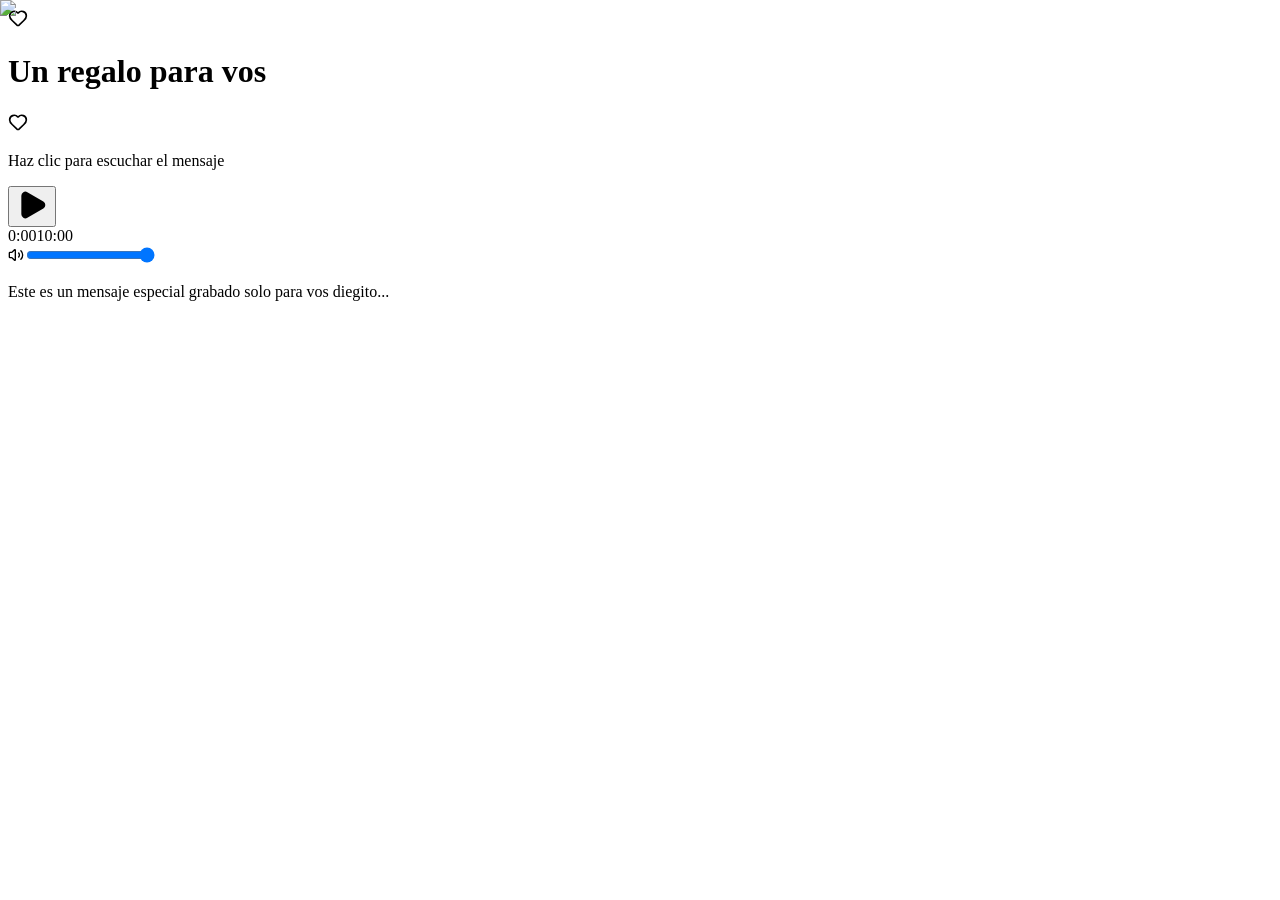
==== commit 30af168c: "nose que" ====
--- a/project/out/index.html
+++ b/project/out/index.html
@@ -1 +1 @@
-<!DOCTYPE html><html lang="es" class="bg-background"><head><meta charSet="utf-8"/><meta name="viewport" content="width=device-width, initial-scale=1"/><link rel="preload" href="/_next/static/media/797e433ab948586e-s.p.09zddjkbdep5a.woff2" as="font" crossorigin="" type="font/woff2"/><link rel="preload" href="/_next/static/media/caa3a2e1cccd8315-s.p.09~u27dqhyhd6.woff2" as="font" crossorigin="" type="font/woff2"/><link rel="preload" as="image" href="/placeholder.svg?height=400&amp;width=400"/><link rel="stylesheet" href="/_next/static/chunks/11unif--rw5h8.css" data-precedence="next"/><link rel="stylesheet" href="/_next/static/chunks/01emu7~4rshgl.css" data-precedence="next"/><link rel="preload" as="script" fetchPriority="low" href="/_next/static/chunks/02yc90psx--ft.js"/><script src="/_next/static/chunks/0cje14_narrpx.js" async=""></script><script src="/_next/static/chunks/0xit3wd5pz8p7.js" async=""></script><script src="/_next/static/chunks/10u3y4bw1ayzs.js" async=""></script><script src="/_next/static/chunks/turbopack-0tns7n2_ygin..js" async=""></script><script src="/_next/static/chunks/0ya5kixflpvgt.js" async=""></script><script src="/_next/static/chunks/0d3tkj33oycf2.js" async=""></script><script src="/_next/static/chunks/04zfq9jbq9mc1.js" async=""></script><meta name="next-size-adjust" content=""/><title>Un regalo especial para vos</title><meta name="description" content="Una página creada con amor"/><meta name="generator" content="v0.app"/><link rel="icon" href="/icon-light-32x32.png" media="(prefers-color-scheme: light)"/><link rel="icon" href="/icon-dark-32x32.png" media="(prefers-color-scheme: dark)"/><link rel="icon" href="/icon.svg" type="image/svg+xml"/><link rel="apple-touch-icon" href="/apple-icon.png"/><script src="/_next/static/chunks/03~yq9q893hmn.js" noModule=""></script></head><body class="font-sans antialiased"><div hidden=""><!--$--><!--/$--></div><main class="min-h-screen bg-gradient-to-br from-background via-[#faf8f6] to-background flex flex-col items-center justify-center p-4 md:p-8"><div class="absolute top-0 left-0 w-96 h-96 bg-secondary/20 rounded-full blur-3xl -z-10"></div><div class="absolute bottom-0 right-0 w-96 h-96 bg-accent/20 rounded-full blur-3xl -z-10"></div><div class="absolute top-1/2 left-1/4 w-72 h-72 bg-primary/10 rounded-full blur-2xl -z-10"></div><div class="w-full max-w-md"><div class="text-center mb-12 space-y-2"><div class="flex items-center justify-center gap-2 mb-4"><svg xmlns="http://www.w3.org/2000/svg" width="20" height="20" viewBox="0 0 24 24" fill="none" stroke="currentColor" stroke-width="2" stroke-linecap="round" stroke-linejoin="round" class="lucide lucide-heart text-primary animate-pulse" aria-hidden="true"><path d="M2 9.5a5.5 5.5 0 0 1 9.591-3.676.56.56 0 0 0 .818 0A5.49 5.49 0 0 1 22 9.5c0 2.29-1.5 4-3 5.5l-5.492 5.313a2 2 0 0 1-3 .019L5 15c-1.5-1.5-3-3.2-3-5.5"></path></svg><h1 class="text-3xl md:text-4xl font-light text-foreground"><span class="font-semibold">Un regalo</span> para vos</h1><svg xmlns="http://www.w3.org/2000/svg" width="20" height="20" viewBox="0 0 24 24" fill="none" stroke="currentColor" stroke-width="2" stroke-linecap="round" stroke-linejoin="round" class="lucide lucide-heart text-primary animate-pulse" aria-hidden="true"><path d="M2 9.5a5.5 5.5 0 0 1 9.591-3.676.56.56 0 0 0 .818 0A5.49 5.49 0 0 1 22 9.5c0 2.29-1.5 4-3 5.5l-5.492 5.313a2 2 0 0 1-3 .019L5 15c-1.5-1.5-3-3.2-3-5.5"></path></svg></div><p class="text-sm text-muted-foreground">Haz clic para escuchar el mensaje</p></div><div class="mb-12"><div class="relative group"><div class="absolute inset-0 bg-gradient-to-br from-primary/20 to-secondary/20 rounded-2xl blur-md group-hover:blur-lg transition-all duration-300"></div><div class="relative bg-white rounded-2xl overflow-hidden shadow-xl group-hover:shadow-2xl transition-all duration-300 aspect-square md:aspect-auto md:h-96"><img alt="Foto especial" decoding="async" data-nimg="fill" class="object-cover" style="position:absolute;height:100%;width:100%;left:0;top:0;right:0;bottom:0;color:transparent" src="/placeholder.svg?height=400&amp;width=400"/><div class="absolute inset-0 bg-gradient-to-t from-black/5 via-transparent to-transparent opacity-0 group-hover:opacity-100 transition-opacity duration-300"></div></div><div class="absolute -top-2 -left-2 w-8 h-8 border-t-2 border-l-2 border-primary/30 rounded-tl-lg"></div><div class="absolute -bottom-2 -right-2 w-8 h-8 border-b-2 border-r-2 border-secondary/30 rounded-br-lg"></div></div></div><div class="flex justify-center mb-12"><div class="bg-white/50 backdrop-blur-sm rounded-3xl p-8 shadow-lg border border-white/40"><div class="flex flex-col items-center gap-6 w-full max-w-xs"><audio src="/diegito.mp3" crossorigin="anonymous"></audio><button class="relative w-20 h-20 rounded-full bg-gradient-to-br from-primary to-secondary flex items-center justify-center text-white shadow-lg hover:shadow-xl transition-all duration-300 hover:scale-105 active:scale-95" aria-label="Reproducir"><svg xmlns="http://www.w3.org/2000/svg" width="32" height="32" viewBox="0 0 24 24" fill="currentColor" stroke="currentColor" stroke-width="2" stroke-linecap="round" stroke-linejoin="round" class="lucide lucide-play ml-1" aria-hidden="true"><path d="M5 5a2 2 0 0 1 3.008-1.728l11.997 6.998a2 2 0 0 1 .003 3.458l-12 7A2 2 0 0 1 5 19z"></path></svg></button><div class="w-full space-y-2"><div class="h-1.5 bg-muted rounded-full cursor-pointer group"><div class="h-full bg-gradient-to-r from-primary to-secondary rounded-full transition-all duration-150 group-hover:h-2" style="width:0%"></div></div><div class="flex justify-between text-xs text-muted-foreground"><span>0:00</span><span>10:00</span></div></div><div class="flex items-center gap-3 w-full"><svg xmlns="http://www.w3.org/2000/svg" width="16" height="16" viewBox="0 0 24 24" fill="none" stroke="currentColor" stroke-width="2" stroke-linecap="round" stroke-linejoin="round" class="lucide lucide-volume2 lucide-volume-2 text-muted-foreground flex-shrink-0" aria-hidden="true"><path d="M11 4.702a.705.705 0 0 0-1.203-.498L6.413 7.587A1.4 1.4 0 0 1 5.416 8H3a1 1 0 0 0-1 1v6a1 1 0 0 0 1 1h2.416a1.4 1.4 0 0 1 .997.413l3.383 3.384A.705.705 0 0 0 11 19.298z"></path><path d="M16 9a5 5 0 0 1 0 6"></path><path d="M19.364 18.364a9 9 0 0 0 0-12.728"></path></svg><input type="range" min="0" max="1" step="0.01" class="w-full h-1.5 bg-muted rounded-full appearance-none cursor-pointer accent-primary" aria-label="Volumen" value="1"/></div></div></div></div><div class="text-center space-y-4 px-4"><p class="text-sm md:text-base text-foreground/70 leading-relaxed">Este es un mensaje especial grabado solo para vos diegito...</p><div class="flex justify-center gap-2 pt-4"><div class="w-1.5 h-1.5 rounded-full bg-primary/40"></div><div class="w-1.5 h-1.5 rounded-full bg-secondary/40"></div><div class="w-1.5 h-1.5 rounded-full bg-accent/40"></div></div></div></div><div class="absolute bottom-8 left-1/2 transform -translate-x-1/2 flex gap-1"><div class="w-1 h-1 rounded-full bg-primary/30 animate-bounce" style="animation-delay:0s"></div><div class="w-1 h-1 rounded-full bg-secondary/30 animate-bounce" style="animation-delay:0.1s"></div><div class="w-1 h-1 rounded-full bg-accent/30 animate-bounce" style="animation-delay:0.2s"></div></div></main><!--$--><!--/$--><!--$!--><template data-dgst="BAILOUT_TO_CLIENT_SIDE_RENDERING"></template><!--/$--><script src="/_next/static/chunks/02yc90psx--ft.js" id="_R_" async=""></script><script>(self.__next_f=self.__next_f||[]).push([0])</script><script>self.__next_f.push([1,"1:\"$Sreact.fragment\"\n2:I[39756,[\"/_next/static/chunks/0ya5kixflpvgt.js\",\"/_next/static/chunks/0d3tkj33oycf2.js\"],\"default\"]\n3:I[37457,[\"/_next/static/chunks/0ya5kixflpvgt.js\",\"/_next/static/chunks/0d3tkj33oycf2.js\"],\"default\"]\n4:I[2355,[\"/_next/static/chunks/0ya5kixflpvgt.js\",\"/_next/static/chunks/0d3tkj33oycf2.js\"],\"Analytics\"]\n5:I[47257,[\"/_next/static/chunks/0ya5kixflpvgt.js\",\"/_next/static/chunks/0d3tkj33oycf2.js\"],\"ClientPageRoot\"]\n6:I[31713,[\"/_next/static/chunks/0ya5kixflpvgt.js\",\"/_next/static/chunks/0d3tkj33oycf2.js\",\"/_next/static/chunks/04zfq9jbq9mc1.js\"],\"default\"]\n9:I[97367,[\"/_next/static/chunks/0ya5kixflpvgt.js\",\"/_next/static/chunks/0d3tkj33oycf2.js\"],\"OutletBoundary\"]\na:\"$Sreact.suspense\"\nc:I[97367,[\"/_next/static/chunks/0ya5kixflpvgt.js\",\"/_next/static/chunks/0d3tkj33oycf2.js\"],\"ViewportBoundary\"]\ne:I[97367,[\"/_next/static/chunks/0ya5kixflpvgt.js\",\"/_next/static/chunks/0d3tkj33oycf2.js\"],\"MetadataBoundary\"]\n10:I[68027,[\"/_next/static/chunks/0ya5kixflpvgt.js\",\"/_next/static/chunks/0d3tkj33oycf2.js\"],\"default\",1]\n:HL[\"/_next/static/chunks/11unif--rw5h8.css\",\"style\"]\n:HL[\"/_next/static/chunks/01emu7~4rshgl.css\",\"style\"]\n:HL[\"/_next/static/media/797e433ab948586e-s.p.09zddjkbdep5a.woff2\",\"font\",{\"crossOrigin\":\"\",\"type\":\"font/woff2\"}]\n:HL[\"/_next/static/media/caa3a2e1cccd8315-s.p.09~u27dqhyhd6.woff2\",\"font\",{\"crossOrigin\":\"\",\"type\":\"font/woff2\"}]\n"])</script><script>self.__next_f.push([1,"0:{\"P\":null,\"c\":[\"\",\"\"],\"q\":\"\",\"i\":false,\"f\":[[[\"\",{\"children\":[\"__PAGE__\",{}]},\"$undefined\",\"$undefined\",16],[[\"$\",\"$1\",\"c\",{\"children\":[[[\"$\",\"link\",\"0\",{\"rel\":\"stylesheet\",\"href\":\"/_next/static/chunks/11unif--rw5h8.css\",\"precedence\":\"next\",\"crossOrigin\":\"$undefined\",\"nonce\":\"$undefined\"}],[\"$\",\"link\",\"1\",{\"rel\":\"stylesheet\",\"href\":\"/_next/static/chunks/01emu7~4rshgl.css\",\"precedence\":\"next\",\"crossOrigin\":\"$undefined\",\"nonce\":\"$undefined\"}],[\"$\",\"script\",\"script-0\",{\"src\":\"/_next/static/chunks/0ya5kixflpvgt.js\",\"async\":true,\"nonce\":\"$undefined\"}],[\"$\",\"script\",\"script-1\",{\"src\":\"/_next/static/chunks/0d3tkj33oycf2.js\",\"async\":true,\"nonce\":\"$undefined\"}]],[\"$\",\"html\",null,{\"lang\":\"es\",\"className\":\"bg-background\",\"children\":[\"$\",\"body\",null,{\"className\":\"font-sans antialiased\",\"children\":[[\"$\",\"$L2\",null,{\"parallelRouterKey\":\"children\",\"error\":\"$undefined\",\"errorStyles\":\"$undefined\",\"errorScripts\":\"$undefined\",\"template\":[\"$\",\"$L3\",null,{}],\"templateStyles\":\"$undefined\",\"templateScripts\":\"$undefined\",\"notFound\":[[[\"$\",\"title\",null,{\"children\":\"404: This page could not be found.\"}],[\"$\",\"div\",null,{\"style\":{\"fontFamily\":\"system-ui,\\\"Segoe UI\\\",Roboto,Helvetica,Arial,sans-serif,\\\"Apple Color Emoji\\\",\\\"Segoe UI Emoji\\\"\",\"height\":\"100vh\",\"textAlign\":\"center\",\"display\":\"flex\",\"flexDirection\":\"column\",\"alignItems\":\"center\",\"justifyContent\":\"center\"},\"children\":[\"$\",\"div\",null,{\"children\":[[\"$\",\"style\",null,{\"dangerouslySetInnerHTML\":{\"__html\":\"body{color:#000;background:#fff;margin:0}.next-error-h1{border-right:1px solid rgba(0,0,0,.3)}@media (prefers-color-scheme:dark){body{color:#fff;background:#000}.next-error-h1{border-right:1px solid rgba(255,255,255,.3)}}\"}}],[\"$\",\"h1\",null,{\"className\":\"next-error-h1\",\"style\":{\"display\":\"inline-block\",\"margin\":\"0 20px 0 0\",\"padding\":\"0 23px 0 0\",\"fontSize\":24,\"fontWeight\":500,\"verticalAlign\":\"top\",\"lineHeight\":\"49px\"},\"children\":404}],[\"$\",\"div\",null,{\"style\":{\"display\":\"inline-block\"},\"children\":[\"$\",\"h2\",null,{\"style\":{\"fontSize\":14,\"fontWeight\":400,\"lineHeight\":\"49px\",\"margin\":0},\"children\":\"This page could not be found.\"}]}]]}]}]],[]],\"forbidden\":\"$undefined\",\"unauthorized\":\"$undefined\"}],[\"$\",\"$L4\",null,{}]]}]}]]}],{\"children\":[[\"$\",\"$1\",\"c\",{\"children\":[[\"$\",\"$L5\",null,{\"Component\":\"$6\",\"serverProvidedParams\":{\"searchParams\":{},\"params\":{},\"promises\":[\"$@7\",\"$@8\"]}}],[[\"$\",\"script\",\"script-0\",{\"src\":\"/_next/static/chunks/04zfq9jbq9mc1.js\",\"async\":true,\"nonce\":\"$undefined\"}]],[\"$\",\"$L9\",null,{\"children\":[\"$\",\"$a\",null,{\"name\":\"Next.MetadataOutlet\",\"children\":\"$@b\"}]}]]}],{},null,false,null]},null,false,null],[\"$\",\"$1\",\"h\",{\"children\":[null,[\"$\",\"$Lc\",null,{\"children\":\"$Ld\"}],[\"$\",\"div\",null,{\"hidden\":true,\"children\":[\"$\",\"$Le\",null,{\"children\":[\"$\",\"$a\",null,{\"name\":\"Next.Metadata\",\"children\":\"$Lf\"}]}]}],[\"$\",\"meta\",null,{\"name\":\"next-size-adjust\",\"content\":\"\"}]]}],false]],\"m\":\"$undefined\",\"G\":[\"$10\",[[\"$\",\"link\",\"0\",{\"rel\":\"stylesheet\",\"href\":\"/_next/static/chunks/11unif--rw5h8.css\",\"precedence\":\"next\",\"crossOrigin\":\"$undefined\",\"nonce\":\"$undefined\"}],[\"$\",\"link\",\"1\",{\"rel\":\"stylesheet\",\"href\":\"/_next/static/chunks/01emu7~4rshgl.css\",\"precedence\":\"next\",\"crossOrigin\":\"$undefined\",\"nonce\":\"$undefined\"}]]],\"S\":true,\"h\":null,\"s\":\"$undefined\",\"l\":\"$undefined\",\"p\":\"$undefined\",\"d\":\"$undefined\",\"b\":\"02NO3SUjf1qoUbNxQEB4i\"}\n"])</script><script>self.__next_f.push([1,"7:{}\n8:\"$0:f:0:1:1:children:0:props:children:0:props:serverProvidedParams:params\"\n"])</script><script>self.__next_f.push([1,"d:[[\"$\",\"meta\",\"0\",{\"charSet\":\"utf-8\"}],[\"$\",\"meta\",\"1\",{\"name\":\"viewport\",\"content\":\"width=device-width, initial-scale=1\"}]]\n"])</script><script>self.__next_f.push([1,"11:I[27201,[\"/_next/static/chunks/0ya5kixflpvgt.js\",\"/_next/static/chunks/0d3tkj33oycf2.js\"],\"IconMark\"]\nb:null\nf:[[\"$\",\"title\",\"0\",{\"children\":\"Un regalo especial para vos\"}],[\"$\",\"meta\",\"1\",{\"name\":\"description\",\"content\":\"Una página creada con amor\"}],[\"$\",\"meta\",\"2\",{\"name\":\"generator\",\"content\":\"v0.app\"}],[\"$\",\"link\",\"3\",{\"rel\":\"icon\",\"href\":\"/icon-light-32x32.png\",\"media\":\"(prefers-color-scheme: light)\"}],[\"$\",\"link\",\"4\",{\"rel\":\"icon\",\"href\":\"/icon-dark-32x32.png\",\"media\":\"(prefers-color-scheme: dark)\"}],[\"$\",\"link\",\"5\",{\"rel\":\"icon\",\"href\":\"/icon.svg\",\"type\":\"image/svg+xml\"}],[\"$\",\"link\",\"6\",{\"rel\":\"apple-touch-icon\",\"href\":\"/apple-icon.png\"}],[\"$\",\"$L11\",\"7\",{}]]\n"])</script></body></html>+<!DOCTYPE html><html lang="es" class="bg-background"><head><meta charSet="utf-8"/><meta name="viewport" content="width=device-width, initial-scale=1"/><link rel="preload" href="/gift-landing-page/_next/static/media/797e433ab948586e-s.p.09zddjkbdep5a.woff2" as="font" crossorigin="" type="font/woff2"/><link rel="preload" href="/gift-landing-page/_next/static/media/caa3a2e1cccd8315-s.p.09~u27dqhyhd6.woff2" as="font" crossorigin="" type="font/woff2"/><link rel="preload" as="image" href="/gift-landing-page/placeholder.svg?height=400&amp;width=400"/><link rel="stylesheet" href="/gift-landing-page/_next/static/chunks/11unif--rw5h8.css" data-precedence="next"/><link rel="stylesheet" href="/gift-landing-page/_next/static/chunks/0~lg8n1cd8kqk.css" data-precedence="next"/><link rel="preload" as="script" fetchPriority="low" href="/gift-landing-page/_next/static/chunks/02yc90psx--ft.js"/><script src="/gift-landing-page/_next/static/chunks/0cje14_narrpx.js" async=""></script><script src="/gift-landing-page/_next/static/chunks/08k6iy6jze0t..js" async=""></script><script src="/gift-landing-page/_next/static/chunks/10u3y4bw1ayzs.js" async=""></script><script src="/gift-landing-page/_next/static/chunks/turbopack-0s789cd7uj5o2.js" async=""></script><script src="/gift-landing-page/_next/static/chunks/0ya5kixflpvgt.js" async=""></script><script src="/gift-landing-page/_next/static/chunks/0d3tkj33oycf2.js" async=""></script><script src="/gift-landing-page/_next/static/chunks/09me-mpr~7sso.js" async=""></script><meta name="next-size-adjust" content=""/><title>Un regalo especial para vos</title><meta name="description" content="Una página creada con amor"/><meta name="generator" content="v0.app"/><link rel="icon" href="/gift-landing-page/icon-light-32x32.png" media="(prefers-color-scheme: light)"/><link rel="icon" href="/gift-landing-page/icon-dark-32x32.png" media="(prefers-color-scheme: dark)"/><link rel="icon" href="/gift-landing-page/icon.svg" type="image/svg+xml"/><link rel="apple-touch-icon" href="/gift-landing-page/apple-icon.png"/><script src="/gift-landing-page/_next/static/chunks/03~yq9q893hmn.js" noModule=""></script></head><body class="font-sans antialiased"><div hidden=""><!--$--><!--/$--></div><main class="min-h-screen bg-gradient-to-br from-background via-[#faf8f6] to-background flex flex-col items-center justify-center p-4 md:p-8"><div class="absolute top-0 left-0 w-96 h-96 bg-secondary/20 rounded-full blur-3xl -z-10"></div><div class="absolute bottom-0 right-0 w-96 h-96 bg-accent/20 rounded-full blur-3xl -z-10"></div><div class="absolute top-1/2 left-1/4 w-72 h-72 bg-primary/10 rounded-full blur-2xl -z-10"></div><div class="w-full max-w-md"><div class="text-center mb-12 space-y-2"><div class="flex items-center justify-center gap-2 mb-4"><svg xmlns="http://www.w3.org/2000/svg" width="20" height="20" viewBox="0 0 24 24" fill="none" stroke="currentColor" stroke-width="2" stroke-linecap="round" stroke-linejoin="round" class="lucide lucide-heart text-primary animate-pulse" aria-hidden="true"><path d="M2 9.5a5.5 5.5 0 0 1 9.591-3.676.56.56 0 0 0 .818 0A5.49 5.49 0 0 1 22 9.5c0 2.29-1.5 4-3 5.5l-5.492 5.313a2 2 0 0 1-3 .019L5 15c-1.5-1.5-3-3.2-3-5.5"></path></svg><h1 class="text-3xl md:text-4xl font-light text-foreground"><span class="font-semibold">Un regalo</span> para vos</h1><svg xmlns="http://www.w3.org/2000/svg" width="20" height="20" viewBox="0 0 24 24" fill="none" stroke="currentColor" stroke-width="2" stroke-linecap="round" stroke-linejoin="round" class="lucide lucide-heart text-primary animate-pulse" aria-hidden="true"><path d="M2 9.5a5.5 5.5 0 0 1 9.591-3.676.56.56 0 0 0 .818 0A5.49 5.49 0 0 1 22 9.5c0 2.29-1.5 4-3 5.5l-5.492 5.313a2 2 0 0 1-3 .019L5 15c-1.5-1.5-3-3.2-3-5.5"></path></svg></div><p class="text-sm text-muted-foreground">Haz clic para escuchar el mensaje</p></div><div class="mb-12"><div class="relative group"><div class="absolute inset-0 bg-gradient-to-br from-primary/20 to-secondary/20 rounded-2xl blur-md group-hover:blur-lg transition-all duration-300"></div><div class="relative bg-white rounded-2xl overflow-hidden shadow-xl group-hover:shadow-2xl transition-all duration-300 aspect-square md:aspect-auto md:h-96"><img alt="Foto especial" decoding="async" data-nimg="fill" class="object-cover" style="position:absolute;height:100%;width:100%;left:0;top:0;right:0;bottom:0;color:transparent" src="/gift-landing-page/placeholder.svg?height=400&amp;width=400"/><div class="absolute inset-0 bg-gradient-to-t from-black/5 via-transparent to-transparent opacity-0 group-hover:opacity-100 transition-opacity duration-300"></div></div><div class="absolute -top-2 -left-2 w-8 h-8 border-t-2 border-l-2 border-primary/30 rounded-tl-lg"></div><div class="absolute -bottom-2 -right-2 w-8 h-8 border-b-2 border-r-2 border-secondary/30 rounded-br-lg"></div></div></div><div class="flex justify-center mb-12"><div class="bg-white/50 backdrop-blur-sm rounded-3xl p-8 shadow-lg border border-white/40"><div class="flex flex-col items-center gap-6 w-full max-w-xs"><audio src="/gift-landing-page/diegito.mp3" crossorigin="anonymous"></audio><button class="relative w-20 h-20 rounded-full bg-gradient-to-br from-primary to-secondary flex items-center justify-center text-white shadow-lg hover:shadow-xl transition-all duration-300 hover:scale-105 active:scale-95" aria-label="Reproducir"><svg xmlns="http://www.w3.org/2000/svg" width="32" height="32" viewBox="0 0 24 24" fill="currentColor" stroke="currentColor" stroke-width="2" stroke-linecap="round" stroke-linejoin="round" class="lucide lucide-play ml-1" aria-hidden="true"><path d="M5 5a2 2 0 0 1 3.008-1.728l11.997 6.998a2 2 0 0 1 .003 3.458l-12 7A2 2 0 0 1 5 19z"></path></svg></button><div class="w-full space-y-2"><div class="h-1.5 bg-muted rounded-full cursor-pointer group"><div class="h-full bg-gradient-to-r from-primary to-secondary rounded-full transition-all duration-150 group-hover:h-2" style="width:0%"></div></div><div class="flex justify-between text-xs text-muted-foreground"><span>0:00</span><span>10:00</span></div></div><div class="flex items-center gap-3 w-full"><svg xmlns="http://www.w3.org/2000/svg" width="16" height="16" viewBox="0 0 24 24" fill="none" stroke="currentColor" stroke-width="2" stroke-linecap="round" stroke-linejoin="round" class="lucide lucide-volume2 lucide-volume-2 text-muted-foreground flex-shrink-0" aria-hidden="true"><path d="M11 4.702a.705.705 0 0 0-1.203-.498L6.413 7.587A1.4 1.4 0 0 1 5.416 8H3a1 1 0 0 0-1 1v6a1 1 0 0 0 1 1h2.416a1.4 1.4 0 0 1 .997.413l3.383 3.384A.705.705 0 0 0 11 19.298z"></path><path d="M16 9a5 5 0 0 1 0 6"></path><path d="M19.364 18.364a9 9 0 0 0 0-12.728"></path></svg><input type="range" min="0" max="1" step="0.01" class="w-full h-1.5 bg-muted rounded-full appearance-none cursor-pointer accent-primary" aria-label="Volumen" value="1"/></div></div></div></div><div class="text-center space-y-4 px-4"><p class="text-sm md:text-base text-foreground/70 leading-relaxed">Este es un mensaje especial grabado solo para vos diegito...</p><div class="flex justify-center gap-2 pt-4"><div class="w-1.5 h-1.5 rounded-full bg-primary/40"></div><div class="w-1.5 h-1.5 rounded-full bg-secondary/40"></div><div class="w-1.5 h-1.5 rounded-full bg-accent/40"></div></div></div></div><div class="absolute bottom-8 left-1/2 transform -translate-x-1/2 flex gap-1"><div class="w-1 h-1 rounded-full bg-primary/30 animate-bounce" style="animation-delay:0s"></div><div class="w-1 h-1 rounded-full bg-secondary/30 animate-bounce" style="animation-delay:0.1s"></div><div class="w-1 h-1 rounded-full bg-accent/30 animate-bounce" style="animation-delay:0.2s"></div></div></main><!--$--><!--/$--><!--$!--><template data-dgst="BAILOUT_TO_CLIENT_SIDE_RENDERING"></template><!--/$--><script src="/gift-landing-page/_next/static/chunks/02yc90psx--ft.js" id="_R_" async=""></script><script>(self.__next_f=self.__next_f||[]).push([0])</script><script>self.__next_f.push([1,"1:\"$Sreact.fragment\"\n2:I[39756,[\"/gift-landing-page/_next/static/chunks/0ya5kixflpvgt.js\",\"/gift-landing-page/_next/static/chunks/0d3tkj33oycf2.js\"],\"default\"]\n3:I[37457,[\"/gift-landing-page/_next/static/chunks/0ya5kixflpvgt.js\",\"/gift-landing-page/_next/static/chunks/0d3tkj33oycf2.js\"],\"default\"]\n4:I[2355,[\"/gift-landing-page/_next/static/chunks/0ya5kixflpvgt.js\",\"/gift-landing-page/_next/static/chunks/0d3tkj33oycf2.js\"],\"Analytics\"]\n5:I[47257,[\"/gift-landing-page/_next/static/chunks/0ya5kixflpvgt.js\",\"/gift-landing-page/_next/static/chunks/0d3tkj33oycf2.js\"],\"ClientPageRoot\"]\n6:I[31713,[\"/gift-landing-page/_next/static/chunks/0ya5kixflpvgt.js\",\"/gift-landing-page/_next/static/chunks/0d3tkj33oycf2.js\",\"/gift-landing-page/_next/static/chunks/09me-mpr~7sso.js\"],\"default\"]\n9:I[97367,[\"/gift-landing-page/_next/static/chunks/0ya5kixflpvgt.js\",\"/gift-landing-page/_next/static/chunks/0d3tkj33oycf2.js\"],\"OutletBoundary\"]\na:\"$Sreact.suspense\"\nc:I[97367,[\"/gift-landing-page/_next/static/chunks/0ya5kixflpvgt.js\",\"/gift-landing-page/_next/static/chunks/0d3tkj33oycf2.js\"],\"ViewportBoundary\"]\ne:I[97367,[\"/gift-landing-page/_next/static/chunks/0ya5kixflpvgt.js\",\"/gift-landing-page/_next/static/chunks/0d3tkj33oycf2.js\"],\"MetadataBoundary\"]\n10:I[68027,[\"/gift-landing-page/_next/static/chunks/0ya5kixflpvgt.js\",\"/gift-landing-page/_next/static/chunks/0d3tkj33oycf2.js\"],\"default\",1]\n:HL[\"/gift-landing-page/_next/static/chunks/11unif--rw5h8.css\",\"style\"]\n:HL[\"/gift-landing-page/_next/static/chunks/0~lg8n1cd8kqk.css\",\"style\"]\n:HL[\"/gift-landing-page/_next/static/media/797e433ab948586e-s.p.09zddjkbdep5a.woff2\",\"font\",{\"crossOrigin\":\"\",\"type\":\"font/woff2\"}]\n:HL[\"/gift-landing-page/_next/static/media/caa3a2e1cccd8315-s.p.09~u27dqhyhd6.woff2\",\"font\",{\"crossOrigin\":\"\",\"type\":\"font/woff2\"}]\n"])</script><script>self.__next_f.push([1,"0:{\"P\":null,\"c\":[\"\",\"\"],\"q\":\"\",\"i\":false,\"f\":[[[\"\",{\"children\":[\"__PAGE__\",{}]},\"$undefined\",\"$undefined\",16],[[\"$\",\"$1\",\"c\",{\"children\":[[[\"$\",\"link\",\"0\",{\"rel\":\"stylesheet\",\"href\":\"/gift-landing-page/_next/static/chunks/11unif--rw5h8.css\",\"precedence\":\"next\",\"crossOrigin\":\"$undefined\",\"nonce\":\"$undefined\"}],[\"$\",\"link\",\"1\",{\"rel\":\"stylesheet\",\"href\":\"/gift-landing-page/_next/static/chunks/0~lg8n1cd8kqk.css\",\"precedence\":\"next\",\"crossOrigin\":\"$undefined\",\"nonce\":\"$undefined\"}],[\"$\",\"script\",\"script-0\",{\"src\":\"/gift-landing-page/_next/static/chunks/0ya5kixflpvgt.js\",\"async\":true,\"nonce\":\"$undefined\"}],[\"$\",\"script\",\"script-1\",{\"src\":\"/gift-landing-page/_next/static/chunks/0d3tkj33oycf2.js\",\"async\":true,\"nonce\":\"$undefined\"}]],[\"$\",\"html\",null,{\"lang\":\"es\",\"className\":\"bg-background\",\"children\":[\"$\",\"body\",null,{\"className\":\"font-sans antialiased\",\"children\":[[\"$\",\"$L2\",null,{\"parallelRouterKey\":\"children\",\"error\":\"$undefined\",\"errorStyles\":\"$undefined\",\"errorScripts\":\"$undefined\",\"template\":[\"$\",\"$L3\",null,{}],\"templateStyles\":\"$undefined\",\"templateScripts\":\"$undefined\",\"notFound\":[[[\"$\",\"title\",null,{\"children\":\"404: This page could not be found.\"}],[\"$\",\"div\",null,{\"style\":{\"fontFamily\":\"system-ui,\\\"Segoe UI\\\",Roboto,Helvetica,Arial,sans-serif,\\\"Apple Color Emoji\\\",\\\"Segoe UI Emoji\\\"\",\"height\":\"100vh\",\"textAlign\":\"center\",\"display\":\"flex\",\"flexDirection\":\"column\",\"alignItems\":\"center\",\"justifyContent\":\"center\"},\"children\":[\"$\",\"div\",null,{\"children\":[[\"$\",\"style\",null,{\"dangerouslySetInnerHTML\":{\"__html\":\"body{color:#000;background:#fff;margin:0}.next-error-h1{border-right:1px solid rgba(0,0,0,.3)}@media (prefers-color-scheme:dark){body{color:#fff;background:#000}.next-error-h1{border-right:1px solid rgba(255,255,255,.3)}}\"}}],[\"$\",\"h1\",null,{\"className\":\"next-error-h1\",\"style\":{\"display\":\"inline-block\",\"margin\":\"0 20px 0 0\",\"padding\":\"0 23px 0 0\",\"fontSize\":24,\"fontWeight\":500,\"verticalAlign\":\"top\",\"lineHeight\":\"49px\"},\"children\":404}],[\"$\",\"div\",null,{\"style\":{\"display\":\"inline-block\"},\"children\":[\"$\",\"h2\",null,{\"style\":{\"fontSize\":14,\"fontWeight\":400,\"lineHeight\":\"49px\",\"margin\":0},\"children\":\"This page could not be found.\"}]}]]}]}]],[]],\"forbidden\":\"$undefined\",\"unauthorized\":\"$undefined\"}],[\"$\",\"$L4\",null,{}]]}]}]]}],{\"children\":[[\"$\",\"$1\",\"c\",{\"children\":[[\"$\",\"$L5\",null,{\"Component\":\"$6\",\"serverProvidedParams\":{\"searchParams\":{},\"params\":{},\"promises\":[\"$@7\",\"$@8\"]}}],[[\"$\",\"script\",\"script-0\",{\"src\":\"/gift-landing-page/_next/static/chunks/09me-mpr~7sso.js\",\"async\":true,\"nonce\":\"$undefined\"}]],[\"$\",\"$L9\",null,{\"children\":[\"$\",\"$a\",null,{\"name\":\"Next.MetadataOutlet\",\"children\":\"$@b\"}]}]]}],{},null,false,null]},null,false,null],[\"$\",\"$1\",\"h\",{\"children\":[null,[\"$\",\"$Lc\",null,{\"children\":\"$Ld\"}],[\"$\",\"div\",null,{\"hidden\":true,\"children\":[\"$\",\"$Le\",null,{\"children\":[\"$\",\"$a\",null,{\"name\":\"Next.Metadata\",\"children\":\"$Lf\"}]}]}],[\"$\",\"meta\",null,{\"name\":\"next-size-adjust\",\"content\":\"\"}]]}],false]],\"m\":\"$undefined\",\"G\":[\"$10\",[[\"$\",\"link\",\"0\",{\"rel\":\"stylesheet\",\"href\":\"/gift-landing-page/_next/static/chunks/11unif--rw5h8.css\",\"precedence\":\"next\",\"crossOrigin\":\"$undefined\",\"nonce\":\"$undefined\"}],[\"$\",\"link\",\"1\",{\"rel\":\"stylesheet\",\"href\":\"/gift-landing-page/_next/static/chunks/0~lg8n1cd8kqk.css\",\"precedence\":\"next\",\"crossOrigin\":\"$undefined\",\"nonce\":\"$undefined\"}]]],\"S\":true,\"h\":null,\"s\":\"$undefined\",\"l\":\"$undefined\",\"p\":\"$undefined\",\"d\":\"$undefined\",\"b\":\"269fP6tUCvvM27zNtFdE8\"}\n"])</script><script>self.__next_f.push([1,"7:{}\n8:\"$0:f:0:1:1:children:0:props:children:0:props:serverProvidedParams:params\"\n"])</script><script>self.__next_f.push([1,"d:[[\"$\",\"meta\",\"0\",{\"charSet\":\"utf-8\"}],[\"$\",\"meta\",\"1\",{\"name\":\"viewport\",\"content\":\"width=device-width, initial-scale=1\"}]]\n"])</script><script>self.__next_f.push([1,"11:I[27201,[\"/gift-landing-page/_next/static/chunks/0ya5kixflpvgt.js\",\"/gift-landing-page/_next/static/chunks/0d3tkj33oycf2.js\"],\"IconMark\"]\nb:null\nf:[[\"$\",\"title\",\"0\",{\"children\":\"Un regalo especial para vos\"}],[\"$\",\"meta\",\"1\",{\"name\":\"description\",\"content\":\"Una página creada con amor\"}],[\"$\",\"meta\",\"2\",{\"name\":\"generator\",\"content\":\"v0.app\"}],[\"$\",\"link\",\"3\",{\"rel\":\"icon\",\"href\":\"/gift-landing-page/icon-light-32x32.png\",\"media\":\"(prefers-color-scheme: light)\"}],[\"$\",\"link\",\"4\",{\"rel\":\"icon\",\"href\":\"/gift-landing-page/icon-dark-32x32.png\",\"media\":\"(prefers-color-scheme: dark)\"}],[\"$\",\"link\",\"5\",{\"rel\":\"icon\",\"href\":\"/gift-landing-page/icon.svg\",\"type\":\"image/svg+xml\"}],[\"$\",\"link\",\"6\",{\"rel\":\"apple-touch-icon\",\"href\":\"/gift-landing-page/apple-icon.png\"}],[\"$\",\"$L11\",\"7\",{}]]\n"])</script></body></html>
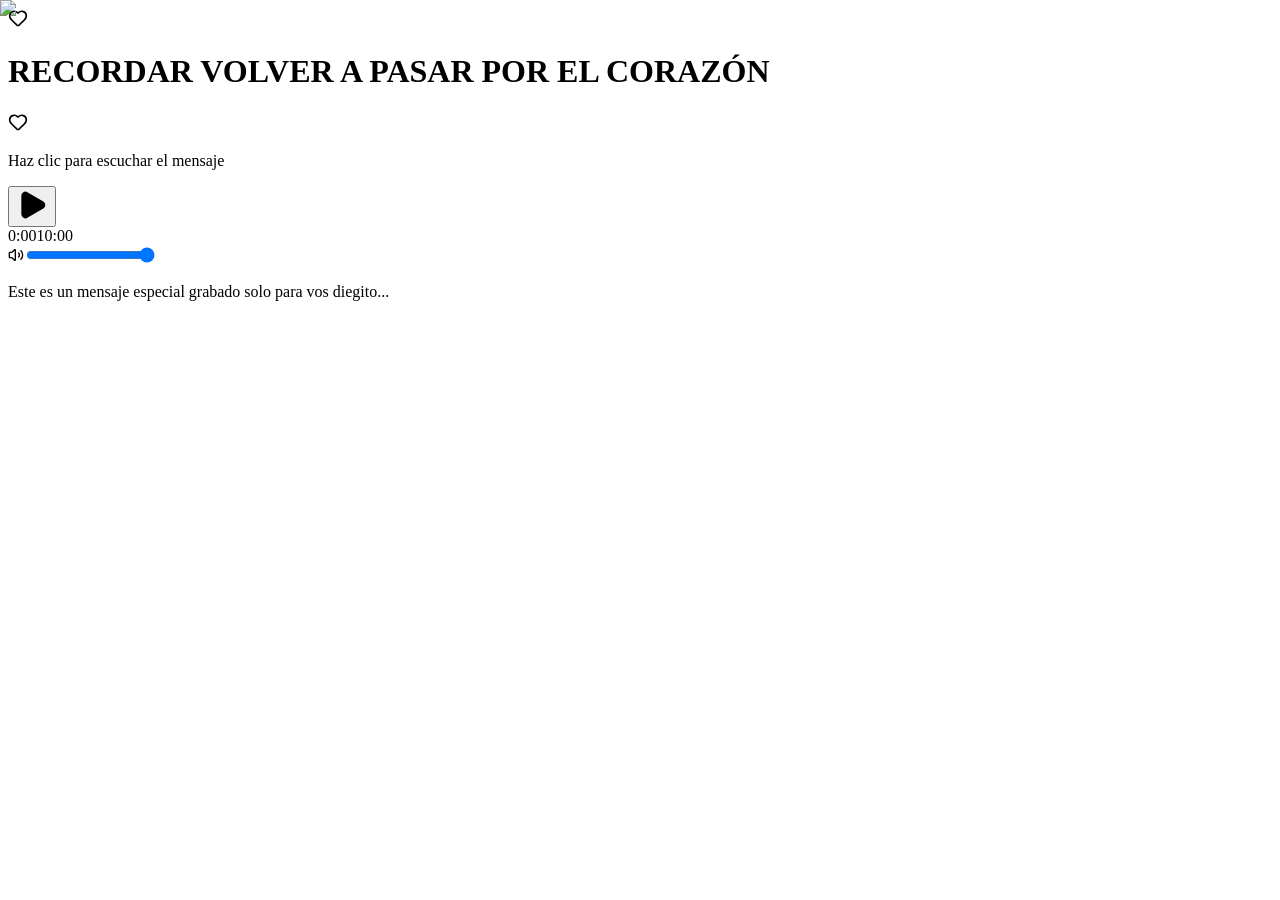
==== commit 8cf9f21e: "cambiando correctamente texto" ====
--- a/project/out/index.html
+++ b/project/out/index.html
@@ -1 +1 @@
-<!DOCTYPE html><html lang="es" class="bg-background"><head><meta charSet="utf-8"/><meta name="viewport" content="width=device-width, initial-scale=1"/><link rel="preload" href="/gift-landing-page/_next/static/media/797e433ab948586e-s.p.09zddjkbdep5a.woff2" as="font" crossorigin="" type="font/woff2"/><link rel="preload" href="/gift-landing-page/_next/static/media/caa3a2e1cccd8315-s.p.09~u27dqhyhd6.woff2" as="font" crossorigin="" type="font/woff2"/><link rel="preload" as="image" href="/gift-landing-page/placeholder.svg?height=400&amp;width=400"/><link rel="stylesheet" href="/gift-landing-page/_next/static/chunks/11unif--rw5h8.css" data-precedence="next"/><link rel="stylesheet" href="/gift-landing-page/_next/static/chunks/0~lg8n1cd8kqk.css" data-precedence="next"/><link rel="preload" as="script" fetchPriority="low" href="/gift-landing-page/_next/static/chunks/02yc90psx--ft.js"/><script src="/gift-landing-page/_next/static/chunks/0cje14_narrpx.js" async=""></script><script src="/gift-landing-page/_next/static/chunks/08k6iy6jze0t..js" async=""></script><script src="/gift-landing-page/_next/static/chunks/10u3y4bw1ayzs.js" async=""></script><script src="/gift-landing-page/_next/static/chunks/turbopack-0s789cd7uj5o2.js" async=""></script><script src="/gift-landing-page/_next/static/chunks/0ya5kixflpvgt.js" async=""></script><script src="/gift-landing-page/_next/static/chunks/0d3tkj33oycf2.js" async=""></script><script src="/gift-landing-page/_next/static/chunks/09me-mpr~7sso.js" async=""></script><meta name="next-size-adjust" content=""/><title>Un regalo especial para vos</title><meta name="description" content="Una página creada con amor"/><meta name="generator" content="v0.app"/><link rel="icon" href="/gift-landing-page/icon-light-32x32.png" media="(prefers-color-scheme: light)"/><link rel="icon" href="/gift-landing-page/icon-dark-32x32.png" media="(prefers-color-scheme: dark)"/><link rel="icon" href="/gift-landing-page/icon.svg" type="image/svg+xml"/><link rel="apple-touch-icon" href="/gift-landing-page/apple-icon.png"/><script src="/gift-landing-page/_next/static/chunks/03~yq9q893hmn.js" noModule=""></script></head><body class="font-sans antialiased"><div hidden=""><!--$--><!--/$--></div><main class="min-h-screen bg-gradient-to-br from-background via-[#faf8f6] to-background flex flex-col items-center justify-center p-4 md:p-8"><div class="absolute top-0 left-0 w-96 h-96 bg-secondary/20 rounded-full blur-3xl -z-10"></div><div class="absolute bottom-0 right-0 w-96 h-96 bg-accent/20 rounded-full blur-3xl -z-10"></div><div class="absolute top-1/2 left-1/4 w-72 h-72 bg-primary/10 rounded-full blur-2xl -z-10"></div><div class="w-full max-w-md"><div class="text-center mb-12 space-y-2"><div class="flex items-center justify-center gap-2 mb-4"><svg xmlns="http://www.w3.org/2000/svg" width="20" height="20" viewBox="0 0 24 24" fill="none" stroke="currentColor" stroke-width="2" stroke-linecap="round" stroke-linejoin="round" class="lucide lucide-heart text-primary animate-pulse" aria-hidden="true"><path d="M2 9.5a5.5 5.5 0 0 1 9.591-3.676.56.56 0 0 0 .818 0A5.49 5.49 0 0 1 22 9.5c0 2.29-1.5 4-3 5.5l-5.492 5.313a2 2 0 0 1-3 .019L5 15c-1.5-1.5-3-3.2-3-5.5"></path></svg><h1 class="text-3xl md:text-4xl font-light text-foreground"><span class="font-semibold">Un regalo</span> para vos</h1><svg xmlns="http://www.w3.org/2000/svg" width="20" height="20" viewBox="0 0 24 24" fill="none" stroke="currentColor" stroke-width="2" stroke-linecap="round" stroke-linejoin="round" class="lucide lucide-heart text-primary animate-pulse" aria-hidden="true"><path d="M2 9.5a5.5 5.5 0 0 1 9.591-3.676.56.56 0 0 0 .818 0A5.49 5.49 0 0 1 22 9.5c0 2.29-1.5 4-3 5.5l-5.492 5.313a2 2 0 0 1-3 .019L5 15c-1.5-1.5-3-3.2-3-5.5"></path></svg></div><p class="text-sm text-muted-foreground">Haz clic para escuchar el mensaje</p></div><div class="mb-12"><div class="relative group"><div class="absolute inset-0 bg-gradient-to-br from-primary/20 to-secondary/20 rounded-2xl blur-md group-hover:blur-lg transition-all duration-300"></div><div class="relative bg-white rounded-2xl overflow-hidden shadow-xl group-hover:shadow-2xl transition-all duration-300 aspect-square md:aspect-auto md:h-96"><img alt="Foto especial" decoding="async" data-nimg="fill" class="object-cover" style="position:absolute;height:100%;width:100%;left:0;top:0;right:0;bottom:0;color:transparent" src="/gift-landing-page/placeholder.svg?height=400&amp;width=400"/><div class="absolute inset-0 bg-gradient-to-t from-black/5 via-transparent to-transparent opacity-0 group-hover:opacity-100 transition-opacity duration-300"></div></div><div class="absolute -top-2 -left-2 w-8 h-8 border-t-2 border-l-2 border-primary/30 rounded-tl-lg"></div><div class="absolute -bottom-2 -right-2 w-8 h-8 border-b-2 border-r-2 border-secondary/30 rounded-br-lg"></div></div></div><div class="flex justify-center mb-12"><div class="bg-white/50 backdrop-blur-sm rounded-3xl p-8 shadow-lg border border-white/40"><div class="flex flex-col items-center gap-6 w-full max-w-xs"><audio src="/gift-landing-page/diegito.mp3" crossorigin="anonymous"></audio><button class="relative w-20 h-20 rounded-full bg-gradient-to-br from-primary to-secondary flex items-center justify-center text-white shadow-lg hover:shadow-xl transition-all duration-300 hover:scale-105 active:scale-95" aria-label="Reproducir"><svg xmlns="http://www.w3.org/2000/svg" width="32" height="32" viewBox="0 0 24 24" fill="currentColor" stroke="currentColor" stroke-width="2" stroke-linecap="round" stroke-linejoin="round" class="lucide lucide-play ml-1" aria-hidden="true"><path d="M5 5a2 2 0 0 1 3.008-1.728l11.997 6.998a2 2 0 0 1 .003 3.458l-12 7A2 2 0 0 1 5 19z"></path></svg></button><div class="w-full space-y-2"><div class="h-1.5 bg-muted rounded-full cursor-pointer group"><div class="h-full bg-gradient-to-r from-primary to-secondary rounded-full transition-all duration-150 group-hover:h-2" style="width:0%"></div></div><div class="flex justify-between text-xs text-muted-foreground"><span>0:00</span><span>10:00</span></div></div><div class="flex items-center gap-3 w-full"><svg xmlns="http://www.w3.org/2000/svg" width="16" height="16" viewBox="0 0 24 24" fill="none" stroke="currentColor" stroke-width="2" stroke-linecap="round" stroke-linejoin="round" class="lucide lucide-volume2 lucide-volume-2 text-muted-foreground flex-shrink-0" aria-hidden="true"><path d="M11 4.702a.705.705 0 0 0-1.203-.498L6.413 7.587A1.4 1.4 0 0 1 5.416 8H3a1 1 0 0 0-1 1v6a1 1 0 0 0 1 1h2.416a1.4 1.4 0 0 1 .997.413l3.383 3.384A.705.705 0 0 0 11 19.298z"></path><path d="M16 9a5 5 0 0 1 0 6"></path><path d="M19.364 18.364a9 9 0 0 0 0-12.728"></path></svg><input type="range" min="0" max="1" step="0.01" class="w-full h-1.5 bg-muted rounded-full appearance-none cursor-pointer accent-primary" aria-label="Volumen" value="1"/></div></div></div></div><div class="text-center space-y-4 px-4"><p class="text-sm md:text-base text-foreground/70 leading-relaxed">Este es un mensaje especial grabado solo para vos diegito...</p><div class="flex justify-center gap-2 pt-4"><div class="w-1.5 h-1.5 rounded-full bg-primary/40"></div><div class="w-1.5 h-1.5 rounded-full bg-secondary/40"></div><div class="w-1.5 h-1.5 rounded-full bg-accent/40"></div></div></div></div><div class="absolute bottom-8 left-1/2 transform -translate-x-1/2 flex gap-1"><div class="w-1 h-1 rounded-full bg-primary/30 animate-bounce" style="animation-delay:0s"></div><div class="w-1 h-1 rounded-full bg-secondary/30 animate-bounce" style="animation-delay:0.1s"></div><div class="w-1 h-1 rounded-full bg-accent/30 animate-bounce" style="animation-delay:0.2s"></div></div></main><!--$--><!--/$--><!--$!--><template data-dgst="BAILOUT_TO_CLIENT_SIDE_RENDERING"></template><!--/$--><script src="/gift-landing-page/_next/static/chunks/02yc90psx--ft.js" id="_R_" async=""></script><script>(self.__next_f=self.__next_f||[]).push([0])</script><script>self.__next_f.push([1,"1:\"$Sreact.fragment\"\n2:I[39756,[\"/gift-landing-page/_next/static/chunks/0ya5kixflpvgt.js\",\"/gift-landing-page/_next/static/chunks/0d3tkj33oycf2.js\"],\"default\"]\n3:I[37457,[\"/gift-landing-page/_next/static/chunks/0ya5kixflpvgt.js\",\"/gift-landing-page/_next/static/chunks/0d3tkj33oycf2.js\"],\"default\"]\n4:I[2355,[\"/gift-landing-page/_next/static/chunks/0ya5kixflpvgt.js\",\"/gift-landing-page/_next/static/chunks/0d3tkj33oycf2.js\"],\"Analytics\"]\n5:I[47257,[\"/gift-landing-page/_next/static/chunks/0ya5kixflpvgt.js\",\"/gift-landing-page/_next/static/chunks/0d3tkj33oycf2.js\"],\"ClientPageRoot\"]\n6:I[31713,[\"/gift-landing-page/_next/static/chunks/0ya5kixflpvgt.js\",\"/gift-landing-page/_next/static/chunks/0d3tkj33oycf2.js\",\"/gift-landing-page/_next/static/chunks/09me-mpr~7sso.js\"],\"default\"]\n9:I[97367,[\"/gift-landing-page/_next/static/chunks/0ya5kixflpvgt.js\",\"/gift-landing-page/_next/static/chunks/0d3tkj33oycf2.js\"],\"OutletBoundary\"]\na:\"$Sreact.suspense\"\nc:I[97367,[\"/gift-landing-page/_next/static/chunks/0ya5kixflpvgt.js\",\"/gift-landing-page/_next/static/chunks/0d3tkj33oycf2.js\"],\"ViewportBoundary\"]\ne:I[97367,[\"/gift-landing-page/_next/static/chunks/0ya5kixflpvgt.js\",\"/gift-landing-page/_next/static/chunks/0d3tkj33oycf2.js\"],\"MetadataBoundary\"]\n10:I[68027,[\"/gift-landing-page/_next/static/chunks/0ya5kixflpvgt.js\",\"/gift-landing-page/_next/static/chunks/0d3tkj33oycf2.js\"],\"default\",1]\n:HL[\"/gift-landing-page/_next/static/chunks/11unif--rw5h8.css\",\"style\"]\n:HL[\"/gift-landing-page/_next/static/chunks/0~lg8n1cd8kqk.css\",\"style\"]\n:HL[\"/gift-landing-page/_next/static/media/797e433ab948586e-s.p.09zddjkbdep5a.woff2\",\"font\",{\"crossOrigin\":\"\",\"type\":\"font/woff2\"}]\n:HL[\"/gift-landing-page/_next/static/media/caa3a2e1cccd8315-s.p.09~u27dqhyhd6.woff2\",\"font\",{\"crossOrigin\":\"\",\"type\":\"font/woff2\"}]\n"])</script><script>self.__next_f.push([1,"0:{\"P\":null,\"c\":[\"\",\"\"],\"q\":\"\",\"i\":false,\"f\":[[[\"\",{\"children\":[\"__PAGE__\",{}]},\"$undefined\",\"$undefined\",16],[[\"$\",\"$1\",\"c\",{\"children\":[[[\"$\",\"link\",\"0\",{\"rel\":\"stylesheet\",\"href\":\"/gift-landing-page/_next/static/chunks/11unif--rw5h8.css\",\"precedence\":\"next\",\"crossOrigin\":\"$undefined\",\"nonce\":\"$undefined\"}],[\"$\",\"link\",\"1\",{\"rel\":\"stylesheet\",\"href\":\"/gift-landing-page/_next/static/chunks/0~lg8n1cd8kqk.css\",\"precedence\":\"next\",\"crossOrigin\":\"$undefined\",\"nonce\":\"$undefined\"}],[\"$\",\"script\",\"script-0\",{\"src\":\"/gift-landing-page/_next/static/chunks/0ya5kixflpvgt.js\",\"async\":true,\"nonce\":\"$undefined\"}],[\"$\",\"script\",\"script-1\",{\"src\":\"/gift-landing-page/_next/static/chunks/0d3tkj33oycf2.js\",\"async\":true,\"nonce\":\"$undefined\"}]],[\"$\",\"html\",null,{\"lang\":\"es\",\"className\":\"bg-background\",\"children\":[\"$\",\"body\",null,{\"className\":\"font-sans antialiased\",\"children\":[[\"$\",\"$L2\",null,{\"parallelRouterKey\":\"children\",\"error\":\"$undefined\",\"errorStyles\":\"$undefined\",\"errorScripts\":\"$undefined\",\"template\":[\"$\",\"$L3\",null,{}],\"templateStyles\":\"$undefined\",\"templateScripts\":\"$undefined\",\"notFound\":[[[\"$\",\"title\",null,{\"children\":\"404: This page could not be found.\"}],[\"$\",\"div\",null,{\"style\":{\"fontFamily\":\"system-ui,\\\"Segoe UI\\\",Roboto,Helvetica,Arial,sans-serif,\\\"Apple Color Emoji\\\",\\\"Segoe UI Emoji\\\"\",\"height\":\"100vh\",\"textAlign\":\"center\",\"display\":\"flex\",\"flexDirection\":\"column\",\"alignItems\":\"center\",\"justifyContent\":\"center\"},\"children\":[\"$\",\"div\",null,{\"children\":[[\"$\",\"style\",null,{\"dangerouslySetInnerHTML\":{\"__html\":\"body{color:#000;background:#fff;margin:0}.next-error-h1{border-right:1px solid rgba(0,0,0,.3)}@media (prefers-color-scheme:dark){body{color:#fff;background:#000}.next-error-h1{border-right:1px solid rgba(255,255,255,.3)}}\"}}],[\"$\",\"h1\",null,{\"className\":\"next-error-h1\",\"style\":{\"display\":\"inline-block\",\"margin\":\"0 20px 0 0\",\"padding\":\"0 23px 0 0\",\"fontSize\":24,\"fontWeight\":500,\"verticalAlign\":\"top\",\"lineHeight\":\"49px\"},\"children\":404}],[\"$\",\"div\",null,{\"style\":{\"display\":\"inline-block\"},\"children\":[\"$\",\"h2\",null,{\"style\":{\"fontSize\":14,\"fontWeight\":400,\"lineHeight\":\"49px\",\"margin\":0},\"children\":\"This page could not be found.\"}]}]]}]}]],[]],\"forbidden\":\"$undefined\",\"unauthorized\":\"$undefined\"}],[\"$\",\"$L4\",null,{}]]}]}]]}],{\"children\":[[\"$\",\"$1\",\"c\",{\"children\":[[\"$\",\"$L5\",null,{\"Component\":\"$6\",\"serverProvidedParams\":{\"searchParams\":{},\"params\":{},\"promises\":[\"$@7\",\"$@8\"]}}],[[\"$\",\"script\",\"script-0\",{\"src\":\"/gift-landing-page/_next/static/chunks/09me-mpr~7sso.js\",\"async\":true,\"nonce\":\"$undefined\"}]],[\"$\",\"$L9\",null,{\"children\":[\"$\",\"$a\",null,{\"name\":\"Next.MetadataOutlet\",\"children\":\"$@b\"}]}]]}],{},null,false,null]},null,false,null],[\"$\",\"$1\",\"h\",{\"children\":[null,[\"$\",\"$Lc\",null,{\"children\":\"$Ld\"}],[\"$\",\"div\",null,{\"hidden\":true,\"children\":[\"$\",\"$Le\",null,{\"children\":[\"$\",\"$a\",null,{\"name\":\"Next.Metadata\",\"children\":\"$Lf\"}]}]}],[\"$\",\"meta\",null,{\"name\":\"next-size-adjust\",\"content\":\"\"}]]}],false]],\"m\":\"$undefined\",\"G\":[\"$10\",[[\"$\",\"link\",\"0\",{\"rel\":\"stylesheet\",\"href\":\"/gift-landing-page/_next/static/chunks/11unif--rw5h8.css\",\"precedence\":\"next\",\"crossOrigin\":\"$undefined\",\"nonce\":\"$undefined\"}],[\"$\",\"link\",\"1\",{\"rel\":\"stylesheet\",\"href\":\"/gift-landing-page/_next/static/chunks/0~lg8n1cd8kqk.css\",\"precedence\":\"next\",\"crossOrigin\":\"$undefined\",\"nonce\":\"$undefined\"}]]],\"S\":true,\"h\":null,\"s\":\"$undefined\",\"l\":\"$undefined\",\"p\":\"$undefined\",\"d\":\"$undefined\",\"b\":\"269fP6tUCvvM27zNtFdE8\"}\n"])</script><script>self.__next_f.push([1,"7:{}\n8:\"$0:f:0:1:1:children:0:props:children:0:props:serverProvidedParams:params\"\n"])</script><script>self.__next_f.push([1,"d:[[\"$\",\"meta\",\"0\",{\"charSet\":\"utf-8\"}],[\"$\",\"meta\",\"1\",{\"name\":\"viewport\",\"content\":\"width=device-width, initial-scale=1\"}]]\n"])</script><script>self.__next_f.push([1,"11:I[27201,[\"/gift-landing-page/_next/static/chunks/0ya5kixflpvgt.js\",\"/gift-landing-page/_next/static/chunks/0d3tkj33oycf2.js\"],\"IconMark\"]\nb:null\nf:[[\"$\",\"title\",\"0\",{\"children\":\"Un regalo especial para vos\"}],[\"$\",\"meta\",\"1\",{\"name\":\"description\",\"content\":\"Una página creada con amor\"}],[\"$\",\"meta\",\"2\",{\"name\":\"generator\",\"content\":\"v0.app\"}],[\"$\",\"link\",\"3\",{\"rel\":\"icon\",\"href\":\"/gift-landing-page/icon-light-32x32.png\",\"media\":\"(prefers-color-scheme: light)\"}],[\"$\",\"link\",\"4\",{\"rel\":\"icon\",\"href\":\"/gift-landing-page/icon-dark-32x32.png\",\"media\":\"(prefers-color-scheme: dark)\"}],[\"$\",\"link\",\"5\",{\"rel\":\"icon\",\"href\":\"/gift-landing-page/icon.svg\",\"type\":\"image/svg+xml\"}],[\"$\",\"link\",\"6\",{\"rel\":\"apple-touch-icon\",\"href\":\"/gift-landing-page/apple-icon.png\"}],[\"$\",\"$L11\",\"7\",{}]]\n"])</script></body></html>+<!DOCTYPE html><html lang="es" class="bg-background"><head><meta charSet="utf-8"/><meta name="viewport" content="width=device-width, initial-scale=1"/><link rel="preload" href="/gift-landing-page/_next/static/media/797e433ab948586e-s.p.09zddjkbdep5a.woff2" as="font" crossorigin="" type="font/woff2"/><link rel="preload" href="/gift-landing-page/_next/static/media/caa3a2e1cccd8315-s.p.09~u27dqhyhd6.woff2" as="font" crossorigin="" type="font/woff2"/><link rel="preload" as="image" href="/gift-landing-page/placeholder.svg?height=400&amp;width=400"/><link rel="stylesheet" href="/gift-landing-page/_next/static/chunks/11unif--rw5h8.css" data-precedence="next"/><link rel="stylesheet" href="/gift-landing-page/_next/static/chunks/01emu7~4rshgl.css" data-precedence="next"/><link rel="preload" as="script" fetchPriority="low" href="/gift-landing-page/_next/static/chunks/02yc90psx--ft.js"/><script src="/gift-landing-page/_next/static/chunks/0cje14_narrpx.js" async=""></script><script src="/gift-landing-page/_next/static/chunks/08k6iy6jze0t..js" async=""></script><script src="/gift-landing-page/_next/static/chunks/10u3y4bw1ayzs.js" async=""></script><script src="/gift-landing-page/_next/static/chunks/turbopack-0s789cd7uj5o2.js" async=""></script><script src="/gift-landing-page/_next/static/chunks/0ya5kixflpvgt.js" async=""></script><script src="/gift-landing-page/_next/static/chunks/0d3tkj33oycf2.js" async=""></script><script src="/gift-landing-page/_next/static/chunks/08tn017u.rank.js" async=""></script><meta name="next-size-adjust" content=""/><title>Un regalo del corazón</title><meta name="description" content="Una página creada con cariño"/><meta name="generator" content="v0.app"/><link rel="icon" href="/gift-landing-page/icon-light-32x32.png" media="(prefers-color-scheme: light)"/><link rel="icon" href="/gift-landing-page/icon-dark-32x32.png" media="(prefers-color-scheme: dark)"/><link rel="icon" href="/gift-landing-page/icon.svg" type="image/svg+xml"/><link rel="apple-touch-icon" href="/gift-landing-page/apple-icon.png"/><script src="/gift-landing-page/_next/static/chunks/03~yq9q893hmn.js" noModule=""></script></head><body class="font-sans antialiased"><div hidden=""><!--$--><!--/$--></div><main class="min-h-screen bg-gradient-to-br from-background via-[#faf8f6] to-background flex flex-col items-center justify-center p-4 md:p-8"><div class="absolute top-0 left-0 w-96 h-96 bg-secondary/20 rounded-full blur-3xl -z-10"></div><div class="absolute bottom-0 right-0 w-96 h-96 bg-accent/20 rounded-full blur-3xl -z-10"></div><div class="absolute top-1/2 left-1/4 w-72 h-72 bg-primary/10 rounded-full blur-2xl -z-10"></div><div class="w-full max-w-md"><div class="text-center mb-12 space-y-2"><div class="flex items-center justify-center gap-2 mb-4"><svg xmlns="http://www.w3.org/2000/svg" width="20" height="20" viewBox="0 0 24 24" fill="none" stroke="currentColor" stroke-width="2" stroke-linecap="round" stroke-linejoin="round" class="lucide lucide-heart text-primary animate-pulse" aria-hidden="true"><path d="M2 9.5a5.5 5.5 0 0 1 9.591-3.676.56.56 0 0 0 .818 0A5.49 5.49 0 0 1 22 9.5c0 2.29-1.5 4-3 5.5l-5.492 5.313a2 2 0 0 1-3 .019L5 15c-1.5-1.5-3-3.2-3-5.5"></path></svg><h1 class="text-3xl md:text-4xl font-light text-foreground"><span class="font-semibold">RECORDAR</span> VOLVER A PASAR POR EL CORAZÓN</h1><svg xmlns="http://www.w3.org/2000/svg" width="20" height="20" viewBox="0 0 24 24" fill="none" stroke="currentColor" stroke-width="2" stroke-linecap="round" stroke-linejoin="round" class="lucide lucide-heart text-primary animate-pulse" aria-hidden="true"><path d="M2 9.5a5.5 5.5 0 0 1 9.591-3.676.56.56 0 0 0 .818 0A5.49 5.49 0 0 1 22 9.5c0 2.29-1.5 4-3 5.5l-5.492 5.313a2 2 0 0 1-3 .019L5 15c-1.5-1.5-3-3.2-3-5.5"></path></svg></div><p class="text-sm text-muted-foreground">Haz clic para escuchar el mensaje</p></div><div class="mb-12"><div class="relative group"><div class="absolute inset-0 bg-gradient-to-br from-primary/20 to-secondary/20 rounded-2xl blur-md group-hover:blur-lg transition-all duration-300"></div><div class="relative bg-white rounded-2xl overflow-hidden shadow-xl group-hover:shadow-2xl transition-all duration-300 aspect-square md:aspect-auto md:h-96"><img alt="Foto especial" decoding="async" data-nimg="fill" class="object-cover" style="position:absolute;height:100%;width:100%;left:0;top:0;right:0;bottom:0;color:transparent" src="/gift-landing-page/placeholder.svg?height=400&amp;width=400"/><div class="absolute inset-0 bg-gradient-to-t from-black/5 via-transparent to-transparent opacity-0 group-hover:opacity-100 transition-opacity duration-300"></div></div><div class="absolute -top-2 -left-2 w-8 h-8 border-t-2 border-l-2 border-primary/30 rounded-tl-lg"></div><div class="absolute -bottom-2 -right-2 w-8 h-8 border-b-2 border-r-2 border-secondary/30 rounded-br-lg"></div></div></div><div class="flex justify-center mb-12"><div class="bg-white/50 backdrop-blur-sm rounded-3xl p-8 shadow-lg border border-white/40"><div class="flex flex-col items-center gap-6 w-full max-w-xs"><audio src="/gift-landing-page/diegito.mp3" crossorigin="anonymous"></audio><button class="relative w-20 h-20 rounded-full bg-gradient-to-br from-primary to-secondary flex items-center justify-center text-white shadow-lg hover:shadow-xl transition-all duration-300 hover:scale-105 active:scale-95" aria-label="Reproducir"><svg xmlns="http://www.w3.org/2000/svg" width="32" height="32" viewBox="0 0 24 24" fill="currentColor" stroke="currentColor" stroke-width="2" stroke-linecap="round" stroke-linejoin="round" class="lucide lucide-play ml-1" aria-hidden="true"><path d="M5 5a2 2 0 0 1 3.008-1.728l11.997 6.998a2 2 0 0 1 .003 3.458l-12 7A2 2 0 0 1 5 19z"></path></svg></button><div class="w-full space-y-2"><div class="h-1.5 bg-muted rounded-full cursor-pointer group"><div class="h-full bg-gradient-to-r from-primary to-secondary rounded-full transition-all duration-150 group-hover:h-2" style="width:0%"></div></div><div class="flex justify-between text-xs text-muted-foreground"><span>0:00</span><span>10:00</span></div></div><div class="flex items-center gap-3 w-full"><svg xmlns="http://www.w3.org/2000/svg" width="16" height="16" viewBox="0 0 24 24" fill="none" stroke="currentColor" stroke-width="2" stroke-linecap="round" stroke-linejoin="round" class="lucide lucide-volume2 lucide-volume-2 text-muted-foreground flex-shrink-0" aria-hidden="true"><path d="M11 4.702a.705.705 0 0 0-1.203-.498L6.413 7.587A1.4 1.4 0 0 1 5.416 8H3a1 1 0 0 0-1 1v6a1 1 0 0 0 1 1h2.416a1.4 1.4 0 0 1 .997.413l3.383 3.384A.705.705 0 0 0 11 19.298z"></path><path d="M16 9a5 5 0 0 1 0 6"></path><path d="M19.364 18.364a9 9 0 0 0 0-12.728"></path></svg><input type="range" min="0" max="1" step="0.01" class="w-full h-1.5 bg-muted rounded-full appearance-none cursor-pointer accent-primary" aria-label="Volumen" value="1"/></div></div></div></div><div class="text-center space-y-4 px-4"><p class="text-sm md:text-base text-foreground/70 leading-relaxed">Este es un mensaje especial grabado solo para vos diegito...</p><div class="flex justify-center gap-2 pt-4"><div class="w-1.5 h-1.5 rounded-full bg-primary/40"></div><div class="w-1.5 h-1.5 rounded-full bg-secondary/40"></div><div class="w-1.5 h-1.5 rounded-full bg-accent/40"></div></div></div></div><div class="absolute bottom-8 left-1/2 transform -translate-x-1/2 flex gap-1"><div class="w-1 h-1 rounded-full bg-primary/30 animate-bounce" style="animation-delay:0s"></div><div class="w-1 h-1 rounded-full bg-secondary/30 animate-bounce" style="animation-delay:0.1s"></div><div class="w-1 h-1 rounded-full bg-accent/30 animate-bounce" style="animation-delay:0.2s"></div></div></main><!--$--><!--/$--><!--$!--><template data-dgst="BAILOUT_TO_CLIENT_SIDE_RENDERING"></template><!--/$--><script src="/gift-landing-page/_next/static/chunks/02yc90psx--ft.js" id="_R_" async=""></script><script>(self.__next_f=self.__next_f||[]).push([0])</script><script>self.__next_f.push([1,"1:\"$Sreact.fragment\"\n2:I[39756,[\"/gift-landing-page/_next/static/chunks/0ya5kixflpvgt.js\",\"/gift-landing-page/_next/static/chunks/0d3tkj33oycf2.js\"],\"default\"]\n3:I[37457,[\"/gift-landing-page/_next/static/chunks/0ya5kixflpvgt.js\",\"/gift-landing-page/_next/static/chunks/0d3tkj33oycf2.js\"],\"default\"]\n4:I[2355,[\"/gift-landing-page/_next/static/chunks/0ya5kixflpvgt.js\",\"/gift-landing-page/_next/static/chunks/0d3tkj33oycf2.js\"],\"Analytics\"]\n5:I[47257,[\"/gift-landing-page/_next/static/chunks/0ya5kixflpvgt.js\",\"/gift-landing-page/_next/static/chunks/0d3tkj33oycf2.js\"],\"ClientPageRoot\"]\n6:I[31713,[\"/gift-landing-page/_next/static/chunks/0ya5kixflpvgt.js\",\"/gift-landing-page/_next/static/chunks/0d3tkj33oycf2.js\",\"/gift-landing-page/_next/static/chunks/08tn017u.rank.js\"],\"default\"]\n9:I[97367,[\"/gift-landing-page/_next/static/chunks/0ya5kixflpvgt.js\",\"/gift-landing-page/_next/static/chunks/0d3tkj33oycf2.js\"],\"OutletBoundary\"]\na:\"$Sreact.suspense\"\nc:I[97367,[\"/gift-landing-page/_next/static/chunks/0ya5kixflpvgt.js\",\"/gift-landing-page/_next/static/chunks/0d3tkj33oycf2.js\"],\"ViewportBoundary\"]\ne:I[97367,[\"/gift-landing-page/_next/static/chunks/0ya5kixflpvgt.js\",\"/gift-landing-page/_next/static/chunks/0d3tkj33oycf2.js\"],\"MetadataBoundary\"]\n10:I[68027,[\"/gift-landing-page/_next/static/chunks/0ya5kixflpvgt.js\",\"/gift-landing-page/_next/static/chunks/0d3tkj33oycf2.js\"],\"default\",1]\n:HL[\"/gift-landing-page/_next/static/chunks/11unif--rw5h8.css\",\"style\"]\n:HL[\"/gift-landing-page/_next/static/chunks/01emu7~4rshgl.css\",\"style\"]\n:HL[\"/gift-landing-page/_next/static/media/797e433ab948586e-s.p.09zddjkbdep5a.woff2\",\"font\",{\"crossOrigin\":\"\",\"type\":\"font/woff2\"}]\n:HL[\"/gift-landing-page/_next/static/media/caa3a2e1cccd8315-s.p.09~u27dqhyhd6.woff2\",\"font\",{\"crossOrigin\":\"\",\"type\":\"font/woff2\"}]\n"])</script><script>self.__next_f.push([1,"0:{\"P\":null,\"c\":[\"\",\"\"],\"q\":\"\",\"i\":false,\"f\":[[[\"\",{\"children\":[\"__PAGE__\",{}]},\"$undefined\",\"$undefined\",16],[[\"$\",\"$1\",\"c\",{\"children\":[[[\"$\",\"link\",\"0\",{\"rel\":\"stylesheet\",\"href\":\"/gift-landing-page/_next/static/chunks/11unif--rw5h8.css\",\"precedence\":\"next\",\"crossOrigin\":\"$undefined\",\"nonce\":\"$undefined\"}],[\"$\",\"link\",\"1\",{\"rel\":\"stylesheet\",\"href\":\"/gift-landing-page/_next/static/chunks/01emu7~4rshgl.css\",\"precedence\":\"next\",\"crossOrigin\":\"$undefined\",\"nonce\":\"$undefined\"}],[\"$\",\"script\",\"script-0\",{\"src\":\"/gift-landing-page/_next/static/chunks/0ya5kixflpvgt.js\",\"async\":true,\"nonce\":\"$undefined\"}],[\"$\",\"script\",\"script-1\",{\"src\":\"/gift-landing-page/_next/static/chunks/0d3tkj33oycf2.js\",\"async\":true,\"nonce\":\"$undefined\"}]],[\"$\",\"html\",null,{\"lang\":\"es\",\"className\":\"bg-background\",\"children\":[\"$\",\"body\",null,{\"className\":\"font-sans antialiased\",\"children\":[[\"$\",\"$L2\",null,{\"parallelRouterKey\":\"children\",\"error\":\"$undefined\",\"errorStyles\":\"$undefined\",\"errorScripts\":\"$undefined\",\"template\":[\"$\",\"$L3\",null,{}],\"templateStyles\":\"$undefined\",\"templateScripts\":\"$undefined\",\"notFound\":[[[\"$\",\"title\",null,{\"children\":\"404: This page could not be found.\"}],[\"$\",\"div\",null,{\"style\":{\"fontFamily\":\"system-ui,\\\"Segoe UI\\\",Roboto,Helvetica,Arial,sans-serif,\\\"Apple Color Emoji\\\",\\\"Segoe UI Emoji\\\"\",\"height\":\"100vh\",\"textAlign\":\"center\",\"display\":\"flex\",\"flexDirection\":\"column\",\"alignItems\":\"center\",\"justifyContent\":\"center\"},\"children\":[\"$\",\"div\",null,{\"children\":[[\"$\",\"style\",null,{\"dangerouslySetInnerHTML\":{\"__html\":\"body{color:#000;background:#fff;margin:0}.next-error-h1{border-right:1px solid rgba(0,0,0,.3)}@media (prefers-color-scheme:dark){body{color:#fff;background:#000}.next-error-h1{border-right:1px solid rgba(255,255,255,.3)}}\"}}],[\"$\",\"h1\",null,{\"className\":\"next-error-h1\",\"style\":{\"display\":\"inline-block\",\"margin\":\"0 20px 0 0\",\"padding\":\"0 23px 0 0\",\"fontSize\":24,\"fontWeight\":500,\"verticalAlign\":\"top\",\"lineHeight\":\"49px\"},\"children\":404}],[\"$\",\"div\",null,{\"style\":{\"display\":\"inline-block\"},\"children\":[\"$\",\"h2\",null,{\"style\":{\"fontSize\":14,\"fontWeight\":400,\"lineHeight\":\"49px\",\"margin\":0},\"children\":\"This page could not be found.\"}]}]]}]}]],[]],\"forbidden\":\"$undefined\",\"unauthorized\":\"$undefined\"}],[\"$\",\"$L4\",null,{}]]}]}]]}],{\"children\":[[\"$\",\"$1\",\"c\",{\"children\":[[\"$\",\"$L5\",null,{\"Component\":\"$6\",\"serverProvidedParams\":{\"searchParams\":{},\"params\":{},\"promises\":[\"$@7\",\"$@8\"]}}],[[\"$\",\"script\",\"script-0\",{\"src\":\"/gift-landing-page/_next/static/chunks/08tn017u.rank.js\",\"async\":true,\"nonce\":\"$undefined\"}]],[\"$\",\"$L9\",null,{\"children\":[\"$\",\"$a\",null,{\"name\":\"Next.MetadataOutlet\",\"children\":\"$@b\"}]}]]}],{},null,false,null]},null,false,null],[\"$\",\"$1\",\"h\",{\"children\":[null,[\"$\",\"$Lc\",null,{\"children\":\"$Ld\"}],[\"$\",\"div\",null,{\"hidden\":true,\"children\":[\"$\",\"$Le\",null,{\"children\":[\"$\",\"$a\",null,{\"name\":\"Next.Metadata\",\"children\":\"$Lf\"}]}]}],[\"$\",\"meta\",null,{\"name\":\"next-size-adjust\",\"content\":\"\"}]]}],false]],\"m\":\"$undefined\",\"G\":[\"$10\",[[\"$\",\"link\",\"0\",{\"rel\":\"stylesheet\",\"href\":\"/gift-landing-page/_next/static/chunks/11unif--rw5h8.css\",\"precedence\":\"next\",\"crossOrigin\":\"$undefined\",\"nonce\":\"$undefined\"}],[\"$\",\"link\",\"1\",{\"rel\":\"stylesheet\",\"href\":\"/gift-landing-page/_next/static/chunks/01emu7~4rshgl.css\",\"precedence\":\"next\",\"crossOrigin\":\"$undefined\",\"nonce\":\"$undefined\"}]]],\"S\":true,\"h\":null,\"s\":\"$undefined\",\"l\":\"$undefined\",\"p\":\"$undefined\",\"d\":\"$undefined\",\"b\":\"V3BXWZPUhzG4LsLHUpy90\"}\n"])</script><script>self.__next_f.push([1,"7:{}\n8:\"$0:f:0:1:1:children:0:props:children:0:props:serverProvidedParams:params\"\n"])</script><script>self.__next_f.push([1,"d:[[\"$\",\"meta\",\"0\",{\"charSet\":\"utf-8\"}],[\"$\",\"meta\",\"1\",{\"name\":\"viewport\",\"content\":\"width=device-width, initial-scale=1\"}]]\n"])</script><script>self.__next_f.push([1,"11:I[27201,[\"/gift-landing-page/_next/static/chunks/0ya5kixflpvgt.js\",\"/gift-landing-page/_next/static/chunks/0d3tkj33oycf2.js\"],\"IconMark\"]\nb:null\nf:[[\"$\",\"title\",\"0\",{\"children\":\"Un regalo del corazón\"}],[\"$\",\"meta\",\"1\",{\"name\":\"description\",\"content\":\"Una página creada con cariño\"}],[\"$\",\"meta\",\"2\",{\"name\":\"generator\",\"content\":\"v0.app\"}],[\"$\",\"link\",\"3\",{\"rel\":\"icon\",\"href\":\"/gift-landing-page/icon-light-32x32.png\",\"media\":\"(prefers-color-scheme: light)\"}],[\"$\",\"link\",\"4\",{\"rel\":\"icon\",\"href\":\"/gift-landing-page/icon-dark-32x32.png\",\"media\":\"(prefers-color-scheme: dark)\"}],[\"$\",\"link\",\"5\",{\"rel\":\"icon\",\"href\":\"/gift-landing-page/icon.svg\",\"type\":\"image/svg+xml\"}],[\"$\",\"link\",\"6\",{\"rel\":\"apple-touch-icon\",\"href\":\"/gift-landing-page/apple-icon.png\"}],[\"$\",\"$L11\",\"7\",{}]]\n"])</script></body></html>
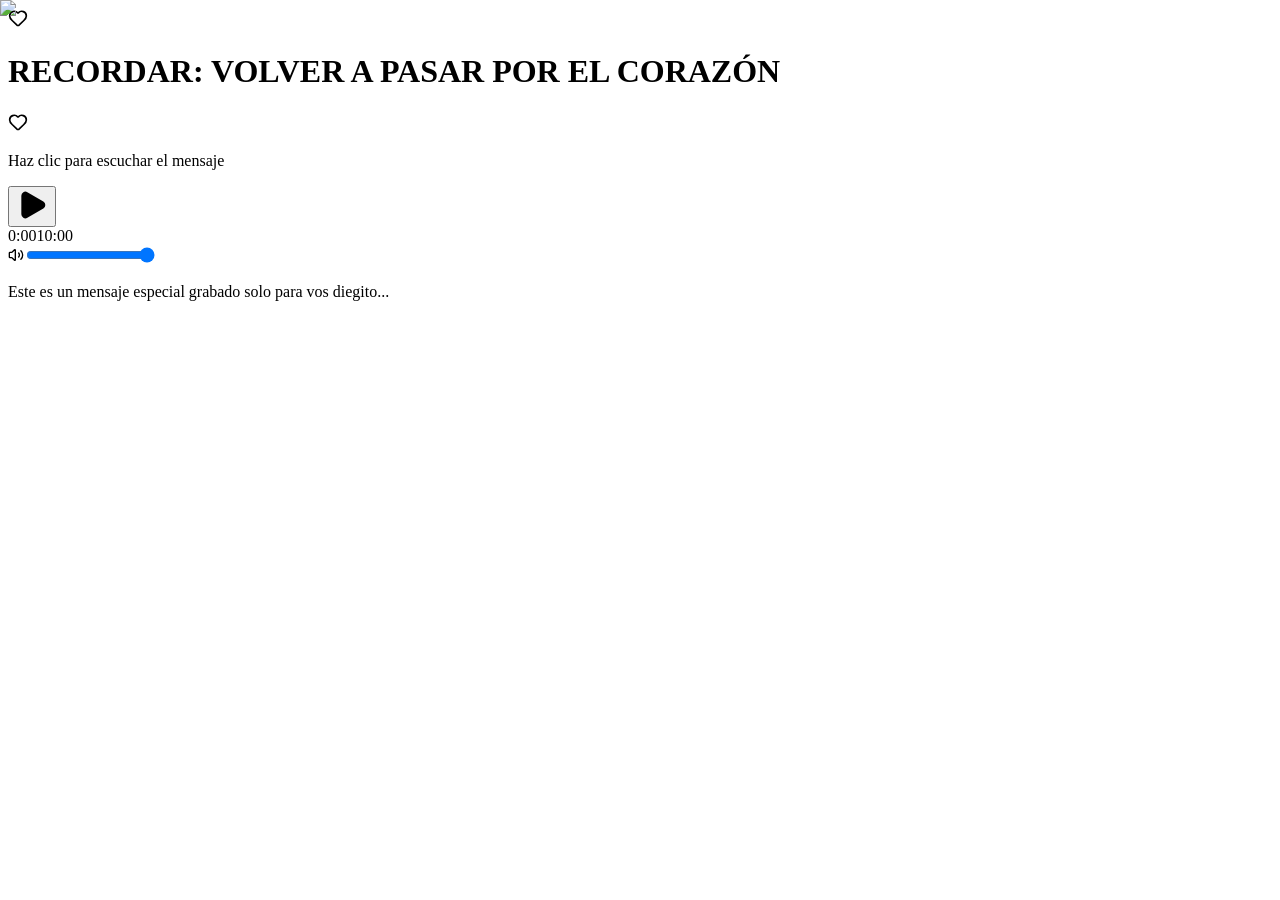
==== commit e1aca839: "foto de popi y :" ====
--- a/project/out/index.html
+++ b/project/out/index.html
@@ -1 +1 @@
-<!DOCTYPE html><html lang="es" class="bg-background"><head><meta charSet="utf-8"/><meta name="viewport" content="width=device-width, initial-scale=1"/><link rel="preload" href="/gift-landing-page/_next/static/media/797e433ab948586e-s.p.09zddjkbdep5a.woff2" as="font" crossorigin="" type="font/woff2"/><link rel="preload" href="/gift-landing-page/_next/static/media/caa3a2e1cccd8315-s.p.09~u27dqhyhd6.woff2" as="font" crossorigin="" type="font/woff2"/><link rel="preload" as="image" href="/gift-landing-page/placeholder.svg?height=400&amp;width=400"/><link rel="stylesheet" href="/gift-landing-page/_next/static/chunks/11unif--rw5h8.css" data-precedence="next"/><link rel="stylesheet" href="/gift-landing-page/_next/static/chunks/01emu7~4rshgl.css" data-precedence="next"/><link rel="preload" as="script" fetchPriority="low" href="/gift-landing-page/_next/static/chunks/02yc90psx--ft.js"/><script src="/gift-landing-page/_next/static/chunks/0cje14_narrpx.js" async=""></script><script src="/gift-landing-page/_next/static/chunks/08k6iy6jze0t..js" async=""></script><script src="/gift-landing-page/_next/static/chunks/10u3y4bw1ayzs.js" async=""></script><script src="/gift-landing-page/_next/static/chunks/turbopack-0s789cd7uj5o2.js" async=""></script><script src="/gift-landing-page/_next/static/chunks/0ya5kixflpvgt.js" async=""></script><script src="/gift-landing-page/_next/static/chunks/0d3tkj33oycf2.js" async=""></script><script src="/gift-landing-page/_next/static/chunks/08tn017u.rank.js" async=""></script><meta name="next-size-adjust" content=""/><title>Un regalo del corazón</title><meta name="description" content="Una página creada con cariño"/><meta name="generator" content="v0.app"/><link rel="icon" href="/gift-landing-page/icon-light-32x32.png" media="(prefers-color-scheme: light)"/><link rel="icon" href="/gift-landing-page/icon-dark-32x32.png" media="(prefers-color-scheme: dark)"/><link rel="icon" href="/gift-landing-page/icon.svg" type="image/svg+xml"/><link rel="apple-touch-icon" href="/gift-landing-page/apple-icon.png"/><script src="/gift-landing-page/_next/static/chunks/03~yq9q893hmn.js" noModule=""></script></head><body class="font-sans antialiased"><div hidden=""><!--$--><!--/$--></div><main class="min-h-screen bg-gradient-to-br from-background via-[#faf8f6] to-background flex flex-col items-center justify-center p-4 md:p-8"><div class="absolute top-0 left-0 w-96 h-96 bg-secondary/20 rounded-full blur-3xl -z-10"></div><div class="absolute bottom-0 right-0 w-96 h-96 bg-accent/20 rounded-full blur-3xl -z-10"></div><div class="absolute top-1/2 left-1/4 w-72 h-72 bg-primary/10 rounded-full blur-2xl -z-10"></div><div class="w-full max-w-md"><div class="text-center mb-12 space-y-2"><div class="flex items-center justify-center gap-2 mb-4"><svg xmlns="http://www.w3.org/2000/svg" width="20" height="20" viewBox="0 0 24 24" fill="none" stroke="currentColor" stroke-width="2" stroke-linecap="round" stroke-linejoin="round" class="lucide lucide-heart text-primary animate-pulse" aria-hidden="true"><path d="M2 9.5a5.5 5.5 0 0 1 9.591-3.676.56.56 0 0 0 .818 0A5.49 5.49 0 0 1 22 9.5c0 2.29-1.5 4-3 5.5l-5.492 5.313a2 2 0 0 1-3 .019L5 15c-1.5-1.5-3-3.2-3-5.5"></path></svg><h1 class="text-3xl md:text-4xl font-light text-foreground"><span class="font-semibold">RECORDAR</span> VOLVER A PASAR POR EL CORAZÓN</h1><svg xmlns="http://www.w3.org/2000/svg" width="20" height="20" viewBox="0 0 24 24" fill="none" stroke="currentColor" stroke-width="2" stroke-linecap="round" stroke-linejoin="round" class="lucide lucide-heart text-primary animate-pulse" aria-hidden="true"><path d="M2 9.5a5.5 5.5 0 0 1 9.591-3.676.56.56 0 0 0 .818 0A5.49 5.49 0 0 1 22 9.5c0 2.29-1.5 4-3 5.5l-5.492 5.313a2 2 0 0 1-3 .019L5 15c-1.5-1.5-3-3.2-3-5.5"></path></svg></div><p class="text-sm text-muted-foreground">Haz clic para escuchar el mensaje</p></div><div class="mb-12"><div class="relative group"><div class="absolute inset-0 bg-gradient-to-br from-primary/20 to-secondary/20 rounded-2xl blur-md group-hover:blur-lg transition-all duration-300"></div><div class="relative bg-white rounded-2xl overflow-hidden shadow-xl group-hover:shadow-2xl transition-all duration-300 aspect-square md:aspect-auto md:h-96"><img alt="Foto especial" decoding="async" data-nimg="fill" class="object-cover" style="position:absolute;height:100%;width:100%;left:0;top:0;right:0;bottom:0;color:transparent" src="/gift-landing-page/placeholder.svg?height=400&amp;width=400"/><div class="absolute inset-0 bg-gradient-to-t from-black/5 via-transparent to-transparent opacity-0 group-hover:opacity-100 transition-opacity duration-300"></div></div><div class="absolute -top-2 -left-2 w-8 h-8 border-t-2 border-l-2 border-primary/30 rounded-tl-lg"></div><div class="absolute -bottom-2 -right-2 w-8 h-8 border-b-2 border-r-2 border-secondary/30 rounded-br-lg"></div></div></div><div class="flex justify-center mb-12"><div class="bg-white/50 backdrop-blur-sm rounded-3xl p-8 shadow-lg border border-white/40"><div class="flex flex-col items-center gap-6 w-full max-w-xs"><audio src="/gift-landing-page/diegito.mp3" crossorigin="anonymous"></audio><button class="relative w-20 h-20 rounded-full bg-gradient-to-br from-primary to-secondary flex items-center justify-center text-white shadow-lg hover:shadow-xl transition-all duration-300 hover:scale-105 active:scale-95" aria-label="Reproducir"><svg xmlns="http://www.w3.org/2000/svg" width="32" height="32" viewBox="0 0 24 24" fill="currentColor" stroke="currentColor" stroke-width="2" stroke-linecap="round" stroke-linejoin="round" class="lucide lucide-play ml-1" aria-hidden="true"><path d="M5 5a2 2 0 0 1 3.008-1.728l11.997 6.998a2 2 0 0 1 .003 3.458l-12 7A2 2 0 0 1 5 19z"></path></svg></button><div class="w-full space-y-2"><div class="h-1.5 bg-muted rounded-full cursor-pointer group"><div class="h-full bg-gradient-to-r from-primary to-secondary rounded-full transition-all duration-150 group-hover:h-2" style="width:0%"></div></div><div class="flex justify-between text-xs text-muted-foreground"><span>0:00</span><span>10:00</span></div></div><div class="flex items-center gap-3 w-full"><svg xmlns="http://www.w3.org/2000/svg" width="16" height="16" viewBox="0 0 24 24" fill="none" stroke="currentColor" stroke-width="2" stroke-linecap="round" stroke-linejoin="round" class="lucide lucide-volume2 lucide-volume-2 text-muted-foreground flex-shrink-0" aria-hidden="true"><path d="M11 4.702a.705.705 0 0 0-1.203-.498L6.413 7.587A1.4 1.4 0 0 1 5.416 8H3a1 1 0 0 0-1 1v6a1 1 0 0 0 1 1h2.416a1.4 1.4 0 0 1 .997.413l3.383 3.384A.705.705 0 0 0 11 19.298z"></path><path d="M16 9a5 5 0 0 1 0 6"></path><path d="M19.364 18.364a9 9 0 0 0 0-12.728"></path></svg><input type="range" min="0" max="1" step="0.01" class="w-full h-1.5 bg-muted rounded-full appearance-none cursor-pointer accent-primary" aria-label="Volumen" value="1"/></div></div></div></div><div class="text-center space-y-4 px-4"><p class="text-sm md:text-base text-foreground/70 leading-relaxed">Este es un mensaje especial grabado solo para vos diegito...</p><div class="flex justify-center gap-2 pt-4"><div class="w-1.5 h-1.5 rounded-full bg-primary/40"></div><div class="w-1.5 h-1.5 rounded-full bg-secondary/40"></div><div class="w-1.5 h-1.5 rounded-full bg-accent/40"></div></div></div></div><div class="absolute bottom-8 left-1/2 transform -translate-x-1/2 flex gap-1"><div class="w-1 h-1 rounded-full bg-primary/30 animate-bounce" style="animation-delay:0s"></div><div class="w-1 h-1 rounded-full bg-secondary/30 animate-bounce" style="animation-delay:0.1s"></div><div class="w-1 h-1 rounded-full bg-accent/30 animate-bounce" style="animation-delay:0.2s"></div></div></main><!--$--><!--/$--><!--$!--><template data-dgst="BAILOUT_TO_CLIENT_SIDE_RENDERING"></template><!--/$--><script src="/gift-landing-page/_next/static/chunks/02yc90psx--ft.js" id="_R_" async=""></script><script>(self.__next_f=self.__next_f||[]).push([0])</script><script>self.__next_f.push([1,"1:\"$Sreact.fragment\"\n2:I[39756,[\"/gift-landing-page/_next/static/chunks/0ya5kixflpvgt.js\",\"/gift-landing-page/_next/static/chunks/0d3tkj33oycf2.js\"],\"default\"]\n3:I[37457,[\"/gift-landing-page/_next/static/chunks/0ya5kixflpvgt.js\",\"/gift-landing-page/_next/static/chunks/0d3tkj33oycf2.js\"],\"default\"]\n4:I[2355,[\"/gift-landing-page/_next/static/chunks/0ya5kixflpvgt.js\",\"/gift-landing-page/_next/static/chunks/0d3tkj33oycf2.js\"],\"Analytics\"]\n5:I[47257,[\"/gift-landing-page/_next/static/chunks/0ya5kixflpvgt.js\",\"/gift-landing-page/_next/static/chunks/0d3tkj33oycf2.js\"],\"ClientPageRoot\"]\n6:I[31713,[\"/gift-landing-page/_next/static/chunks/0ya5kixflpvgt.js\",\"/gift-landing-page/_next/static/chunks/0d3tkj33oycf2.js\",\"/gift-landing-page/_next/static/chunks/08tn017u.rank.js\"],\"default\"]\n9:I[97367,[\"/gift-landing-page/_next/static/chunks/0ya5kixflpvgt.js\",\"/gift-landing-page/_next/static/chunks/0d3tkj33oycf2.js\"],\"OutletBoundary\"]\na:\"$Sreact.suspense\"\nc:I[97367,[\"/gift-landing-page/_next/static/chunks/0ya5kixflpvgt.js\",\"/gift-landing-page/_next/static/chunks/0d3tkj33oycf2.js\"],\"ViewportBoundary\"]\ne:I[97367,[\"/gift-landing-page/_next/static/chunks/0ya5kixflpvgt.js\",\"/gift-landing-page/_next/static/chunks/0d3tkj33oycf2.js\"],\"MetadataBoundary\"]\n10:I[68027,[\"/gift-landing-page/_next/static/chunks/0ya5kixflpvgt.js\",\"/gift-landing-page/_next/static/chunks/0d3tkj33oycf2.js\"],\"default\",1]\n:HL[\"/gift-landing-page/_next/static/chunks/11unif--rw5h8.css\",\"style\"]\n:HL[\"/gift-landing-page/_next/static/chunks/01emu7~4rshgl.css\",\"style\"]\n:HL[\"/gift-landing-page/_next/static/media/797e433ab948586e-s.p.09zddjkbdep5a.woff2\",\"font\",{\"crossOrigin\":\"\",\"type\":\"font/woff2\"}]\n:HL[\"/gift-landing-page/_next/static/media/caa3a2e1cccd8315-s.p.09~u27dqhyhd6.woff2\",\"font\",{\"crossOrigin\":\"\",\"type\":\"font/woff2\"}]\n"])</script><script>self.__next_f.push([1,"0:{\"P\":null,\"c\":[\"\",\"\"],\"q\":\"\",\"i\":false,\"f\":[[[\"\",{\"children\":[\"__PAGE__\",{}]},\"$undefined\",\"$undefined\",16],[[\"$\",\"$1\",\"c\",{\"children\":[[[\"$\",\"link\",\"0\",{\"rel\":\"stylesheet\",\"href\":\"/gift-landing-page/_next/static/chunks/11unif--rw5h8.css\",\"precedence\":\"next\",\"crossOrigin\":\"$undefined\",\"nonce\":\"$undefined\"}],[\"$\",\"link\",\"1\",{\"rel\":\"stylesheet\",\"href\":\"/gift-landing-page/_next/static/chunks/01emu7~4rshgl.css\",\"precedence\":\"next\",\"crossOrigin\":\"$undefined\",\"nonce\":\"$undefined\"}],[\"$\",\"script\",\"script-0\",{\"src\":\"/gift-landing-page/_next/static/chunks/0ya5kixflpvgt.js\",\"async\":true,\"nonce\":\"$undefined\"}],[\"$\",\"script\",\"script-1\",{\"src\":\"/gift-landing-page/_next/static/chunks/0d3tkj33oycf2.js\",\"async\":true,\"nonce\":\"$undefined\"}]],[\"$\",\"html\",null,{\"lang\":\"es\",\"className\":\"bg-background\",\"children\":[\"$\",\"body\",null,{\"className\":\"font-sans antialiased\",\"children\":[[\"$\",\"$L2\",null,{\"parallelRouterKey\":\"children\",\"error\":\"$undefined\",\"errorStyles\":\"$undefined\",\"errorScripts\":\"$undefined\",\"template\":[\"$\",\"$L3\",null,{}],\"templateStyles\":\"$undefined\",\"templateScripts\":\"$undefined\",\"notFound\":[[[\"$\",\"title\",null,{\"children\":\"404: This page could not be found.\"}],[\"$\",\"div\",null,{\"style\":{\"fontFamily\":\"system-ui,\\\"Segoe UI\\\",Roboto,Helvetica,Arial,sans-serif,\\\"Apple Color Emoji\\\",\\\"Segoe UI Emoji\\\"\",\"height\":\"100vh\",\"textAlign\":\"center\",\"display\":\"flex\",\"flexDirection\":\"column\",\"alignItems\":\"center\",\"justifyContent\":\"center\"},\"children\":[\"$\",\"div\",null,{\"children\":[[\"$\",\"style\",null,{\"dangerouslySetInnerHTML\":{\"__html\":\"body{color:#000;background:#fff;margin:0}.next-error-h1{border-right:1px solid rgba(0,0,0,.3)}@media (prefers-color-scheme:dark){body{color:#fff;background:#000}.next-error-h1{border-right:1px solid rgba(255,255,255,.3)}}\"}}],[\"$\",\"h1\",null,{\"className\":\"next-error-h1\",\"style\":{\"display\":\"inline-block\",\"margin\":\"0 20px 0 0\",\"padding\":\"0 23px 0 0\",\"fontSize\":24,\"fontWeight\":500,\"verticalAlign\":\"top\",\"lineHeight\":\"49px\"},\"children\":404}],[\"$\",\"div\",null,{\"style\":{\"display\":\"inline-block\"},\"children\":[\"$\",\"h2\",null,{\"style\":{\"fontSize\":14,\"fontWeight\":400,\"lineHeight\":\"49px\",\"margin\":0},\"children\":\"This page could not be found.\"}]}]]}]}]],[]],\"forbidden\":\"$undefined\",\"unauthorized\":\"$undefined\"}],[\"$\",\"$L4\",null,{}]]}]}]]}],{\"children\":[[\"$\",\"$1\",\"c\",{\"children\":[[\"$\",\"$L5\",null,{\"Component\":\"$6\",\"serverProvidedParams\":{\"searchParams\":{},\"params\":{},\"promises\":[\"$@7\",\"$@8\"]}}],[[\"$\",\"script\",\"script-0\",{\"src\":\"/gift-landing-page/_next/static/chunks/08tn017u.rank.js\",\"async\":true,\"nonce\":\"$undefined\"}]],[\"$\",\"$L9\",null,{\"children\":[\"$\",\"$a\",null,{\"name\":\"Next.MetadataOutlet\",\"children\":\"$@b\"}]}]]}],{},null,false,null]},null,false,null],[\"$\",\"$1\",\"h\",{\"children\":[null,[\"$\",\"$Lc\",null,{\"children\":\"$Ld\"}],[\"$\",\"div\",null,{\"hidden\":true,\"children\":[\"$\",\"$Le\",null,{\"children\":[\"$\",\"$a\",null,{\"name\":\"Next.Metadata\",\"children\":\"$Lf\"}]}]}],[\"$\",\"meta\",null,{\"name\":\"next-size-adjust\",\"content\":\"\"}]]}],false]],\"m\":\"$undefined\",\"G\":[\"$10\",[[\"$\",\"link\",\"0\",{\"rel\":\"stylesheet\",\"href\":\"/gift-landing-page/_next/static/chunks/11unif--rw5h8.css\",\"precedence\":\"next\",\"crossOrigin\":\"$undefined\",\"nonce\":\"$undefined\"}],[\"$\",\"link\",\"1\",{\"rel\":\"stylesheet\",\"href\":\"/gift-landing-page/_next/static/chunks/01emu7~4rshgl.css\",\"precedence\":\"next\",\"crossOrigin\":\"$undefined\",\"nonce\":\"$undefined\"}]]],\"S\":true,\"h\":null,\"s\":\"$undefined\",\"l\":\"$undefined\",\"p\":\"$undefined\",\"d\":\"$undefined\",\"b\":\"V3BXWZPUhzG4LsLHUpy90\"}\n"])</script><script>self.__next_f.push([1,"7:{}\n8:\"$0:f:0:1:1:children:0:props:children:0:props:serverProvidedParams:params\"\n"])</script><script>self.__next_f.push([1,"d:[[\"$\",\"meta\",\"0\",{\"charSet\":\"utf-8\"}],[\"$\",\"meta\",\"1\",{\"name\":\"viewport\",\"content\":\"width=device-width, initial-scale=1\"}]]\n"])</script><script>self.__next_f.push([1,"11:I[27201,[\"/gift-landing-page/_next/static/chunks/0ya5kixflpvgt.js\",\"/gift-landing-page/_next/static/chunks/0d3tkj33oycf2.js\"],\"IconMark\"]\nb:null\nf:[[\"$\",\"title\",\"0\",{\"children\":\"Un regalo del corazón\"}],[\"$\",\"meta\",\"1\",{\"name\":\"description\",\"content\":\"Una página creada con cariño\"}],[\"$\",\"meta\",\"2\",{\"name\":\"generator\",\"content\":\"v0.app\"}],[\"$\",\"link\",\"3\",{\"rel\":\"icon\",\"href\":\"/gift-landing-page/icon-light-32x32.png\",\"media\":\"(prefers-color-scheme: light)\"}],[\"$\",\"link\",\"4\",{\"rel\":\"icon\",\"href\":\"/gift-landing-page/icon-dark-32x32.png\",\"media\":\"(prefers-color-scheme: dark)\"}],[\"$\",\"link\",\"5\",{\"rel\":\"icon\",\"href\":\"/gift-landing-page/icon.svg\",\"type\":\"image/svg+xml\"}],[\"$\",\"link\",\"6\",{\"rel\":\"apple-touch-icon\",\"href\":\"/gift-landing-page/apple-icon.png\"}],[\"$\",\"$L11\",\"7\",{}]]\n"])</script></body></html>+<!DOCTYPE html><html lang="es" class="bg-background"><head><meta charSet="utf-8"/><meta name="viewport" content="width=device-width, initial-scale=1"/><link rel="preload" href="/gift-landing-page/_next/static/media/797e433ab948586e-s.p.09zddjkbdep5a.woff2" as="font" crossorigin="" type="font/woff2"/><link rel="preload" href="/gift-landing-page/_next/static/media/caa3a2e1cccd8315-s.p.09~u27dqhyhd6.woff2" as="font" crossorigin="" type="font/woff2"/><link rel="preload" as="image" href="/gift-landing-page/popi.jpeg?height=400&amp;width=400"/><link rel="stylesheet" href="/gift-landing-page/_next/static/chunks/11unif--rw5h8.css" data-precedence="next"/><link rel="stylesheet" href="/gift-landing-page/_next/static/chunks/01emu7~4rshgl.css" data-precedence="next"/><link rel="preload" as="script" fetchPriority="low" href="/gift-landing-page/_next/static/chunks/02yc90psx--ft.js"/><script src="/gift-landing-page/_next/static/chunks/0cje14_narrpx.js" async=""></script><script src="/gift-landing-page/_next/static/chunks/08k6iy6jze0t..js" async=""></script><script src="/gift-landing-page/_next/static/chunks/10u3y4bw1ayzs.js" async=""></script><script src="/gift-landing-page/_next/static/chunks/turbopack-0s789cd7uj5o2.js" async=""></script><script src="/gift-landing-page/_next/static/chunks/0ya5kixflpvgt.js" async=""></script><script src="/gift-landing-page/_next/static/chunks/0d3tkj33oycf2.js" async=""></script><script src="/gift-landing-page/_next/static/chunks/0twoqfcec8dqa.js" async=""></script><meta name="next-size-adjust" content=""/><title>Un regalo del corazón</title><meta name="description" content="Una página creada con cariño"/><meta name="generator" content="v0.app"/><link rel="icon" href="/gift-landing-page/icon-light-32x32.png" media="(prefers-color-scheme: light)"/><link rel="icon" href="/gift-landing-page/icon-dark-32x32.png" media="(prefers-color-scheme: dark)"/><link rel="icon" href="/gift-landing-page/icon.svg" type="image/svg+xml"/><link rel="apple-touch-icon" href="/gift-landing-page/apple-icon.png"/><script src="/gift-landing-page/_next/static/chunks/03~yq9q893hmn.js" noModule=""></script></head><body class="font-sans antialiased"><div hidden=""><!--$--><!--/$--></div><main class="min-h-screen bg-gradient-to-br from-background via-[#faf8f6] to-background flex flex-col items-center justify-center p-4 md:p-8"><div class="absolute top-0 left-0 w-96 h-96 bg-secondary/20 rounded-full blur-3xl -z-10"></div><div class="absolute bottom-0 right-0 w-96 h-96 bg-accent/20 rounded-full blur-3xl -z-10"></div><div class="absolute top-1/2 left-1/4 w-72 h-72 bg-primary/10 rounded-full blur-2xl -z-10"></div><div class="w-full max-w-md"><div class="text-center mb-12 space-y-2"><div class="flex items-center justify-center gap-2 mb-4"><svg xmlns="http://www.w3.org/2000/svg" width="20" height="20" viewBox="0 0 24 24" fill="none" stroke="currentColor" stroke-width="2" stroke-linecap="round" stroke-linejoin="round" class="lucide lucide-heart text-primary animate-pulse" aria-hidden="true"><path d="M2 9.5a5.5 5.5 0 0 1 9.591-3.676.56.56 0 0 0 .818 0A5.49 5.49 0 0 1 22 9.5c0 2.29-1.5 4-3 5.5l-5.492 5.313a2 2 0 0 1-3 .019L5 15c-1.5-1.5-3-3.2-3-5.5"></path></svg><h1 class="text-3xl md:text-4xl font-light text-foreground"><span class="font-semibold">RECORDAR:</span> VOLVER A PASAR POR EL CORAZÓN</h1><svg xmlns="http://www.w3.org/2000/svg" width="20" height="20" viewBox="0 0 24 24" fill="none" stroke="currentColor" stroke-width="2" stroke-linecap="round" stroke-linejoin="round" class="lucide lucide-heart text-primary animate-pulse" aria-hidden="true"><path d="M2 9.5a5.5 5.5 0 0 1 9.591-3.676.56.56 0 0 0 .818 0A5.49 5.49 0 0 1 22 9.5c0 2.29-1.5 4-3 5.5l-5.492 5.313a2 2 0 0 1-3 .019L5 15c-1.5-1.5-3-3.2-3-5.5"></path></svg></div><p class="text-sm text-muted-foreground">Haz clic para escuchar el mensaje</p></div><div class="mb-12"><div class="relative group"><div class="absolute inset-0 bg-gradient-to-br from-primary/20 to-secondary/20 rounded-2xl blur-md group-hover:blur-lg transition-all duration-300"></div><div class="relative bg-white rounded-2xl overflow-hidden shadow-xl group-hover:shadow-2xl transition-all duration-300 aspect-square md:aspect-auto md:h-96"><img alt="Foto especial" decoding="async" data-nimg="fill" class="object-cover" style="position:absolute;height:100%;width:100%;left:0;top:0;right:0;bottom:0;color:transparent" src="/gift-landing-page/popi.jpeg?height=400&amp;width=400"/><div class="absolute inset-0 bg-gradient-to-t from-black/5 via-transparent to-transparent opacity-0 group-hover:opacity-100 transition-opacity duration-300"></div></div><div class="absolute -top-2 -left-2 w-8 h-8 border-t-2 border-l-2 border-primary/30 rounded-tl-lg"></div><div class="absolute -bottom-2 -right-2 w-8 h-8 border-b-2 border-r-2 border-secondary/30 rounded-br-lg"></div></div></div><div class="flex justify-center mb-12"><div class="bg-white/50 backdrop-blur-sm rounded-3xl p-8 shadow-lg border border-white/40"><div class="flex flex-col items-center gap-6 w-full max-w-xs"><audio src="/gift-landing-page/diegito.mp3" crossorigin="anonymous"></audio><button class="relative w-20 h-20 rounded-full bg-gradient-to-br from-primary to-secondary flex items-center justify-center text-white shadow-lg hover:shadow-xl transition-all duration-300 hover:scale-105 active:scale-95" aria-label="Reproducir"><svg xmlns="http://www.w3.org/2000/svg" width="32" height="32" viewBox="0 0 24 24" fill="currentColor" stroke="currentColor" stroke-width="2" stroke-linecap="round" stroke-linejoin="round" class="lucide lucide-play ml-1" aria-hidden="true"><path d="M5 5a2 2 0 0 1 3.008-1.728l11.997 6.998a2 2 0 0 1 .003 3.458l-12 7A2 2 0 0 1 5 19z"></path></svg></button><div class="w-full space-y-2"><div class="h-1.5 bg-muted rounded-full cursor-pointer group"><div class="h-full bg-gradient-to-r from-primary to-secondary rounded-full transition-all duration-150 group-hover:h-2" style="width:0%"></div></div><div class="flex justify-between text-xs text-muted-foreground"><span>0:00</span><span>10:00</span></div></div><div class="flex items-center gap-3 w-full"><svg xmlns="http://www.w3.org/2000/svg" width="16" height="16" viewBox="0 0 24 24" fill="none" stroke="currentColor" stroke-width="2" stroke-linecap="round" stroke-linejoin="round" class="lucide lucide-volume2 lucide-volume-2 text-muted-foreground flex-shrink-0" aria-hidden="true"><path d="M11 4.702a.705.705 0 0 0-1.203-.498L6.413 7.587A1.4 1.4 0 0 1 5.416 8H3a1 1 0 0 0-1 1v6a1 1 0 0 0 1 1h2.416a1.4 1.4 0 0 1 .997.413l3.383 3.384A.705.705 0 0 0 11 19.298z"></path><path d="M16 9a5 5 0 0 1 0 6"></path><path d="M19.364 18.364a9 9 0 0 0 0-12.728"></path></svg><input type="range" min="0" max="1" step="0.01" class="w-full h-1.5 bg-muted rounded-full appearance-none cursor-pointer accent-primary" aria-label="Volumen" value="1"/></div></div></div></div><div class="text-center space-y-4 px-4"><p class="text-sm md:text-base text-foreground/70 leading-relaxed">Este es un mensaje especial grabado solo para vos diegito...</p><div class="flex justify-center gap-2 pt-4"><div class="w-1.5 h-1.5 rounded-full bg-primary/40"></div><div class="w-1.5 h-1.5 rounded-full bg-secondary/40"></div><div class="w-1.5 h-1.5 rounded-full bg-accent/40"></div></div></div></div><div class="absolute bottom-8 left-1/2 transform -translate-x-1/2 flex gap-1"><div class="w-1 h-1 rounded-full bg-primary/30 animate-bounce" style="animation-delay:0s"></div><div class="w-1 h-1 rounded-full bg-secondary/30 animate-bounce" style="animation-delay:0.1s"></div><div class="w-1 h-1 rounded-full bg-accent/30 animate-bounce" style="animation-delay:0.2s"></div></div></main><!--$--><!--/$--><!--$!--><template data-dgst="BAILOUT_TO_CLIENT_SIDE_RENDERING"></template><!--/$--><script src="/gift-landing-page/_next/static/chunks/02yc90psx--ft.js" id="_R_" async=""></script><script>(self.__next_f=self.__next_f||[]).push([0])</script><script>self.__next_f.push([1,"1:\"$Sreact.fragment\"\n2:I[39756,[\"/gift-landing-page/_next/static/chunks/0ya5kixflpvgt.js\",\"/gift-landing-page/_next/static/chunks/0d3tkj33oycf2.js\"],\"default\"]\n3:I[37457,[\"/gift-landing-page/_next/static/chunks/0ya5kixflpvgt.js\",\"/gift-landing-page/_next/static/chunks/0d3tkj33oycf2.js\"],\"default\"]\n4:I[2355,[\"/gift-landing-page/_next/static/chunks/0ya5kixflpvgt.js\",\"/gift-landing-page/_next/static/chunks/0d3tkj33oycf2.js\"],\"Analytics\"]\n5:I[47257,[\"/gift-landing-page/_next/static/chunks/0ya5kixflpvgt.js\",\"/gift-landing-page/_next/static/chunks/0d3tkj33oycf2.js\"],\"ClientPageRoot\"]\n6:I[31713,[\"/gift-landing-page/_next/static/chunks/0ya5kixflpvgt.js\",\"/gift-landing-page/_next/static/chunks/0d3tkj33oycf2.js\",\"/gift-landing-page/_next/static/chunks/0twoqfcec8dqa.js\"],\"default\"]\n9:I[97367,[\"/gift-landing-page/_next/static/chunks/0ya5kixflpvgt.js\",\"/gift-landing-page/_next/static/chunks/0d3tkj33oycf2.js\"],\"OutletBoundary\"]\na:\"$Sreact.suspense\"\nc:I[97367,[\"/gift-landing-page/_next/static/chunks/0ya5kixflpvgt.js\",\"/gift-landing-page/_next/static/chunks/0d3tkj33oycf2.js\"],\"ViewportBoundary\"]\ne:I[97367,[\"/gift-landing-page/_next/static/chunks/0ya5kixflpvgt.js\",\"/gift-landing-page/_next/static/chunks/0d3tkj33oycf2.js\"],\"MetadataBoundary\"]\n10:I[68027,[\"/gift-landing-page/_next/static/chunks/0ya5kixflpvgt.js\",\"/gift-landing-page/_next/static/chunks/0d3tkj33oycf2.js\"],\"default\",1]\n:HL[\"/gift-landing-page/_next/static/chunks/11unif--rw5h8.css\",\"style\"]\n:HL[\"/gift-landing-page/_next/static/chunks/01emu7~4rshgl.css\",\"style\"]\n:HL[\"/gift-landing-page/_next/static/media/797e433ab948586e-s.p.09zddjkbdep5a.woff2\",\"font\",{\"crossOrigin\":\"\",\"type\":\"font/woff2\"}]\n:HL[\"/gift-landing-page/_next/static/media/caa3a2e1cccd8315-s.p.09~u27dqhyhd6.woff2\",\"font\",{\"crossOrigin\":\"\",\"type\":\"font/woff2\"}]\n"])</script><script>self.__next_f.push([1,"0:{\"P\":null,\"c\":[\"\",\"\"],\"q\":\"\",\"i\":false,\"f\":[[[\"\",{\"children\":[\"__PAGE__\",{}]},\"$undefined\",\"$undefined\",16],[[\"$\",\"$1\",\"c\",{\"children\":[[[\"$\",\"link\",\"0\",{\"rel\":\"stylesheet\",\"href\":\"/gift-landing-page/_next/static/chunks/11unif--rw5h8.css\",\"precedence\":\"next\",\"crossOrigin\":\"$undefined\",\"nonce\":\"$undefined\"}],[\"$\",\"link\",\"1\",{\"rel\":\"stylesheet\",\"href\":\"/gift-landing-page/_next/static/chunks/01emu7~4rshgl.css\",\"precedence\":\"next\",\"crossOrigin\":\"$undefined\",\"nonce\":\"$undefined\"}],[\"$\",\"script\",\"script-0\",{\"src\":\"/gift-landing-page/_next/static/chunks/0ya5kixflpvgt.js\",\"async\":true,\"nonce\":\"$undefined\"}],[\"$\",\"script\",\"script-1\",{\"src\":\"/gift-landing-page/_next/static/chunks/0d3tkj33oycf2.js\",\"async\":true,\"nonce\":\"$undefined\"}]],[\"$\",\"html\",null,{\"lang\":\"es\",\"className\":\"bg-background\",\"children\":[\"$\",\"body\",null,{\"className\":\"font-sans antialiased\",\"children\":[[\"$\",\"$L2\",null,{\"parallelRouterKey\":\"children\",\"error\":\"$undefined\",\"errorStyles\":\"$undefined\",\"errorScripts\":\"$undefined\",\"template\":[\"$\",\"$L3\",null,{}],\"templateStyles\":\"$undefined\",\"templateScripts\":\"$undefined\",\"notFound\":[[[\"$\",\"title\",null,{\"children\":\"404: This page could not be found.\"}],[\"$\",\"div\",null,{\"style\":{\"fontFamily\":\"system-ui,\\\"Segoe UI\\\",Roboto,Helvetica,Arial,sans-serif,\\\"Apple Color Emoji\\\",\\\"Segoe UI Emoji\\\"\",\"height\":\"100vh\",\"textAlign\":\"center\",\"display\":\"flex\",\"flexDirection\":\"column\",\"alignItems\":\"center\",\"justifyContent\":\"center\"},\"children\":[\"$\",\"div\",null,{\"children\":[[\"$\",\"style\",null,{\"dangerouslySetInnerHTML\":{\"__html\":\"body{color:#000;background:#fff;margin:0}.next-error-h1{border-right:1px solid rgba(0,0,0,.3)}@media (prefers-color-scheme:dark){body{color:#fff;background:#000}.next-error-h1{border-right:1px solid rgba(255,255,255,.3)}}\"}}],[\"$\",\"h1\",null,{\"className\":\"next-error-h1\",\"style\":{\"display\":\"inline-block\",\"margin\":\"0 20px 0 0\",\"padding\":\"0 23px 0 0\",\"fontSize\":24,\"fontWeight\":500,\"verticalAlign\":\"top\",\"lineHeight\":\"49px\"},\"children\":404}],[\"$\",\"div\",null,{\"style\":{\"display\":\"inline-block\"},\"children\":[\"$\",\"h2\",null,{\"style\":{\"fontSize\":14,\"fontWeight\":400,\"lineHeight\":\"49px\",\"margin\":0},\"children\":\"This page could not be found.\"}]}]]}]}]],[]],\"forbidden\":\"$undefined\",\"unauthorized\":\"$undefined\"}],[\"$\",\"$L4\",null,{}]]}]}]]}],{\"children\":[[\"$\",\"$1\",\"c\",{\"children\":[[\"$\",\"$L5\",null,{\"Component\":\"$6\",\"serverProvidedParams\":{\"searchParams\":{},\"params\":{},\"promises\":[\"$@7\",\"$@8\"]}}],[[\"$\",\"script\",\"script-0\",{\"src\":\"/gift-landing-page/_next/static/chunks/0twoqfcec8dqa.js\",\"async\":true,\"nonce\":\"$undefined\"}]],[\"$\",\"$L9\",null,{\"children\":[\"$\",\"$a\",null,{\"name\":\"Next.MetadataOutlet\",\"children\":\"$@b\"}]}]]}],{},null,false,null]},null,false,null],[\"$\",\"$1\",\"h\",{\"children\":[null,[\"$\",\"$Lc\",null,{\"children\":\"$Ld\"}],[\"$\",\"div\",null,{\"hidden\":true,\"children\":[\"$\",\"$Le\",null,{\"children\":[\"$\",\"$a\",null,{\"name\":\"Next.Metadata\",\"children\":\"$Lf\"}]}]}],[\"$\",\"meta\",null,{\"name\":\"next-size-adjust\",\"content\":\"\"}]]}],false]],\"m\":\"$undefined\",\"G\":[\"$10\",[[\"$\",\"link\",\"0\",{\"rel\":\"stylesheet\",\"href\":\"/gift-landing-page/_next/static/chunks/11unif--rw5h8.css\",\"precedence\":\"next\",\"crossOrigin\":\"$undefined\",\"nonce\":\"$undefined\"}],[\"$\",\"link\",\"1\",{\"rel\":\"stylesheet\",\"href\":\"/gift-landing-page/_next/static/chunks/01emu7~4rshgl.css\",\"precedence\":\"next\",\"crossOrigin\":\"$undefined\",\"nonce\":\"$undefined\"}]]],\"S\":true,\"h\":null,\"s\":\"$undefined\",\"l\":\"$undefined\",\"p\":\"$undefined\",\"d\":\"$undefined\",\"b\":\"-sDtn8rcw6AWkpmpLAtyU\"}\n"])</script><script>self.__next_f.push([1,"7:{}\n8:\"$0:f:0:1:1:children:0:props:children:0:props:serverProvidedParams:params\"\n"])</script><script>self.__next_f.push([1,"d:[[\"$\",\"meta\",\"0\",{\"charSet\":\"utf-8\"}],[\"$\",\"meta\",\"1\",{\"name\":\"viewport\",\"content\":\"width=device-width, initial-scale=1\"}]]\n"])</script><script>self.__next_f.push([1,"11:I[27201,[\"/gift-landing-page/_next/static/chunks/0ya5kixflpvgt.js\",\"/gift-landing-page/_next/static/chunks/0d3tkj33oycf2.js\"],\"IconMark\"]\nb:null\nf:[[\"$\",\"title\",\"0\",{\"children\":\"Un regalo del corazón\"}],[\"$\",\"meta\",\"1\",{\"name\":\"description\",\"content\":\"Una página creada con cariño\"}],[\"$\",\"meta\",\"2\",{\"name\":\"generator\",\"content\":\"v0.app\"}],[\"$\",\"link\",\"3\",{\"rel\":\"icon\",\"href\":\"/gift-landing-page/icon-light-32x32.png\",\"media\":\"(prefers-color-scheme: light)\"}],[\"$\",\"link\",\"4\",{\"rel\":\"icon\",\"href\":\"/gift-landing-page/icon-dark-32x32.png\",\"media\":\"(prefers-color-scheme: dark)\"}],[\"$\",\"link\",\"5\",{\"rel\":\"icon\",\"href\":\"/gift-landing-page/icon.svg\",\"type\":\"image/svg+xml\"}],[\"$\",\"link\",\"6\",{\"rel\":\"apple-touch-icon\",\"href\":\"/gift-landing-page/apple-icon.png\"}],[\"$\",\"$L11\",\"7\",{}]]\n"])</script></body></html>
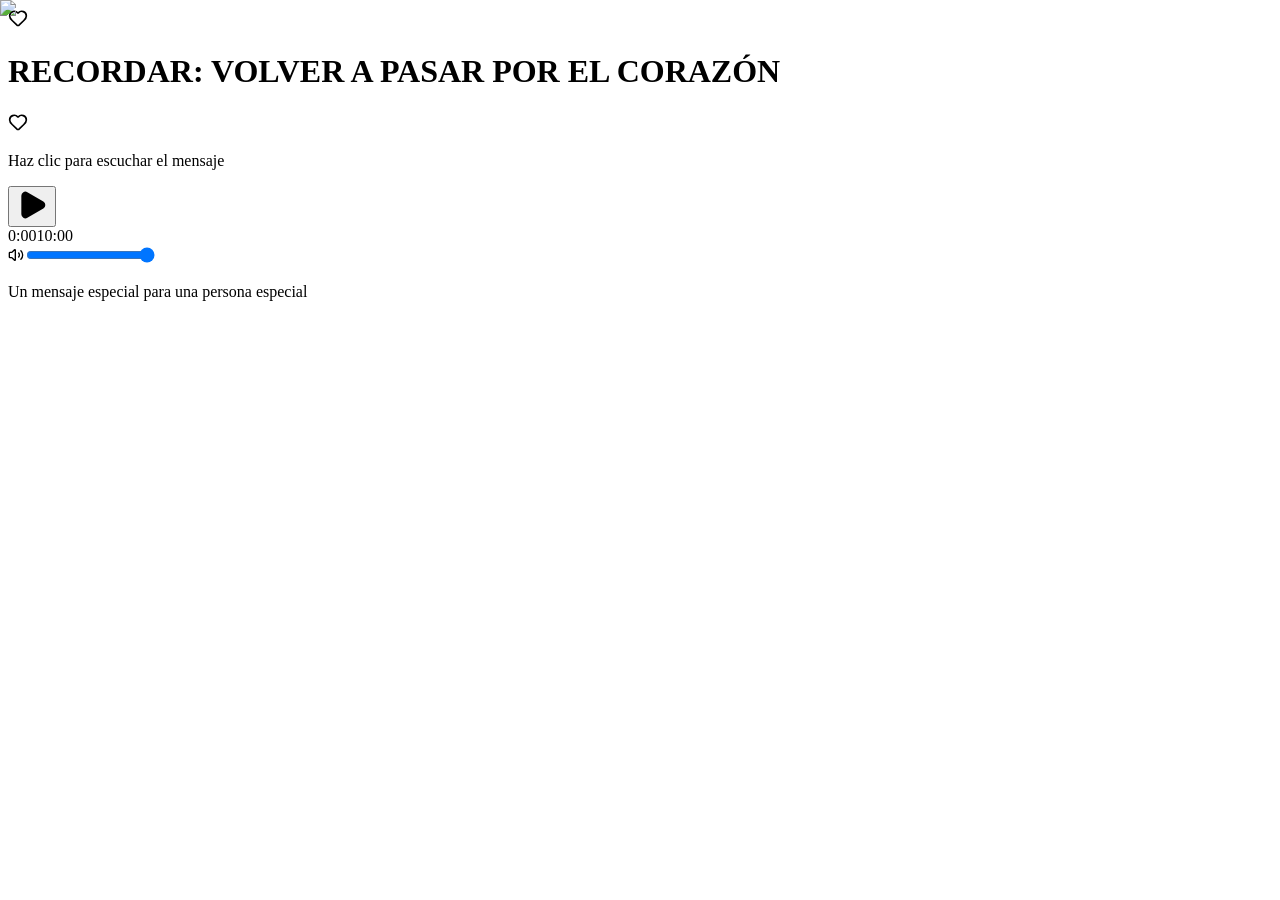
==== commit fc238f0d: ""un mensaje especial para una persona especial"" ====
--- a/project/out/index.html
+++ b/project/out/index.html
@@ -1 +1 @@
-<!DOCTYPE html><html lang="es" class="bg-background"><head><meta charSet="utf-8"/><meta name="viewport" content="width=device-width, initial-scale=1"/><link rel="preload" href="/gift-landing-page/_next/static/media/797e433ab948586e-s.p.09zddjkbdep5a.woff2" as="font" crossorigin="" type="font/woff2"/><link rel="preload" href="/gift-landing-page/_next/static/media/caa3a2e1cccd8315-s.p.09~u27dqhyhd6.woff2" as="font" crossorigin="" type="font/woff2"/><link rel="preload" as="image" href="/gift-landing-page/popi.jpeg?height=400&amp;width=400"/><link rel="stylesheet" href="/gift-landing-page/_next/static/chunks/11unif--rw5h8.css" data-precedence="next"/><link rel="stylesheet" href="/gift-landing-page/_next/static/chunks/01emu7~4rshgl.css" data-precedence="next"/><link rel="preload" as="script" fetchPriority="low" href="/gift-landing-page/_next/static/chunks/02yc90psx--ft.js"/><script src="/gift-landing-page/_next/static/chunks/0cje14_narrpx.js" async=""></script><script src="/gift-landing-page/_next/static/chunks/08k6iy6jze0t..js" async=""></script><script src="/gift-landing-page/_next/static/chunks/10u3y4bw1ayzs.js" async=""></script><script src="/gift-landing-page/_next/static/chunks/turbopack-0s789cd7uj5o2.js" async=""></script><script src="/gift-landing-page/_next/static/chunks/0ya5kixflpvgt.js" async=""></script><script src="/gift-landing-page/_next/static/chunks/0d3tkj33oycf2.js" async=""></script><script src="/gift-landing-page/_next/static/chunks/0twoqfcec8dqa.js" async=""></script><meta name="next-size-adjust" content=""/><title>Un regalo del corazón</title><meta name="description" content="Una página creada con cariño"/><meta name="generator" content="v0.app"/><link rel="icon" href="/gift-landing-page/icon-light-32x32.png" media="(prefers-color-scheme: light)"/><link rel="icon" href="/gift-landing-page/icon-dark-32x32.png" media="(prefers-color-scheme: dark)"/><link rel="icon" href="/gift-landing-page/icon.svg" type="image/svg+xml"/><link rel="apple-touch-icon" href="/gift-landing-page/apple-icon.png"/><script src="/gift-landing-page/_next/static/chunks/03~yq9q893hmn.js" noModule=""></script></head><body class="font-sans antialiased"><div hidden=""><!--$--><!--/$--></div><main class="min-h-screen bg-gradient-to-br from-background via-[#faf8f6] to-background flex flex-col items-center justify-center p-4 md:p-8"><div class="absolute top-0 left-0 w-96 h-96 bg-secondary/20 rounded-full blur-3xl -z-10"></div><div class="absolute bottom-0 right-0 w-96 h-96 bg-accent/20 rounded-full blur-3xl -z-10"></div><div class="absolute top-1/2 left-1/4 w-72 h-72 bg-primary/10 rounded-full blur-2xl -z-10"></div><div class="w-full max-w-md"><div class="text-center mb-12 space-y-2"><div class="flex items-center justify-center gap-2 mb-4"><svg xmlns="http://www.w3.org/2000/svg" width="20" height="20" viewBox="0 0 24 24" fill="none" stroke="currentColor" stroke-width="2" stroke-linecap="round" stroke-linejoin="round" class="lucide lucide-heart text-primary animate-pulse" aria-hidden="true"><path d="M2 9.5a5.5 5.5 0 0 1 9.591-3.676.56.56 0 0 0 .818 0A5.49 5.49 0 0 1 22 9.5c0 2.29-1.5 4-3 5.5l-5.492 5.313a2 2 0 0 1-3 .019L5 15c-1.5-1.5-3-3.2-3-5.5"></path></svg><h1 class="text-3xl md:text-4xl font-light text-foreground"><span class="font-semibold">RECORDAR:</span> VOLVER A PASAR POR EL CORAZÓN</h1><svg xmlns="http://www.w3.org/2000/svg" width="20" height="20" viewBox="0 0 24 24" fill="none" stroke="currentColor" stroke-width="2" stroke-linecap="round" stroke-linejoin="round" class="lucide lucide-heart text-primary animate-pulse" aria-hidden="true"><path d="M2 9.5a5.5 5.5 0 0 1 9.591-3.676.56.56 0 0 0 .818 0A5.49 5.49 0 0 1 22 9.5c0 2.29-1.5 4-3 5.5l-5.492 5.313a2 2 0 0 1-3 .019L5 15c-1.5-1.5-3-3.2-3-5.5"></path></svg></div><p class="text-sm text-muted-foreground">Haz clic para escuchar el mensaje</p></div><div class="mb-12"><div class="relative group"><div class="absolute inset-0 bg-gradient-to-br from-primary/20 to-secondary/20 rounded-2xl blur-md group-hover:blur-lg transition-all duration-300"></div><div class="relative bg-white rounded-2xl overflow-hidden shadow-xl group-hover:shadow-2xl transition-all duration-300 aspect-square md:aspect-auto md:h-96"><img alt="Foto especial" decoding="async" data-nimg="fill" class="object-cover" style="position:absolute;height:100%;width:100%;left:0;top:0;right:0;bottom:0;color:transparent" src="/gift-landing-page/popi.jpeg?height=400&amp;width=400"/><div class="absolute inset-0 bg-gradient-to-t from-black/5 via-transparent to-transparent opacity-0 group-hover:opacity-100 transition-opacity duration-300"></div></div><div class="absolute -top-2 -left-2 w-8 h-8 border-t-2 border-l-2 border-primary/30 rounded-tl-lg"></div><div class="absolute -bottom-2 -right-2 w-8 h-8 border-b-2 border-r-2 border-secondary/30 rounded-br-lg"></div></div></div><div class="flex justify-center mb-12"><div class="bg-white/50 backdrop-blur-sm rounded-3xl p-8 shadow-lg border border-white/40"><div class="flex flex-col items-center gap-6 w-full max-w-xs"><audio src="/gift-landing-page/diegito.mp3" crossorigin="anonymous"></audio><button class="relative w-20 h-20 rounded-full bg-gradient-to-br from-primary to-secondary flex items-center justify-center text-white shadow-lg hover:shadow-xl transition-all duration-300 hover:scale-105 active:scale-95" aria-label="Reproducir"><svg xmlns="http://www.w3.org/2000/svg" width="32" height="32" viewBox="0 0 24 24" fill="currentColor" stroke="currentColor" stroke-width="2" stroke-linecap="round" stroke-linejoin="round" class="lucide lucide-play ml-1" aria-hidden="true"><path d="M5 5a2 2 0 0 1 3.008-1.728l11.997 6.998a2 2 0 0 1 .003 3.458l-12 7A2 2 0 0 1 5 19z"></path></svg></button><div class="w-full space-y-2"><div class="h-1.5 bg-muted rounded-full cursor-pointer group"><div class="h-full bg-gradient-to-r from-primary to-secondary rounded-full transition-all duration-150 group-hover:h-2" style="width:0%"></div></div><div class="flex justify-between text-xs text-muted-foreground"><span>0:00</span><span>10:00</span></div></div><div class="flex items-center gap-3 w-full"><svg xmlns="http://www.w3.org/2000/svg" width="16" height="16" viewBox="0 0 24 24" fill="none" stroke="currentColor" stroke-width="2" stroke-linecap="round" stroke-linejoin="round" class="lucide lucide-volume2 lucide-volume-2 text-muted-foreground flex-shrink-0" aria-hidden="true"><path d="M11 4.702a.705.705 0 0 0-1.203-.498L6.413 7.587A1.4 1.4 0 0 1 5.416 8H3a1 1 0 0 0-1 1v6a1 1 0 0 0 1 1h2.416a1.4 1.4 0 0 1 .997.413l3.383 3.384A.705.705 0 0 0 11 19.298z"></path><path d="M16 9a5 5 0 0 1 0 6"></path><path d="M19.364 18.364a9 9 0 0 0 0-12.728"></path></svg><input type="range" min="0" max="1" step="0.01" class="w-full h-1.5 bg-muted rounded-full appearance-none cursor-pointer accent-primary" aria-label="Volumen" value="1"/></div></div></div></div><div class="text-center space-y-4 px-4"><p class="text-sm md:text-base text-foreground/70 leading-relaxed">Este es un mensaje especial grabado solo para vos diegito...</p><div class="flex justify-center gap-2 pt-4"><div class="w-1.5 h-1.5 rounded-full bg-primary/40"></div><div class="w-1.5 h-1.5 rounded-full bg-secondary/40"></div><div class="w-1.5 h-1.5 rounded-full bg-accent/40"></div></div></div></div><div class="absolute bottom-8 left-1/2 transform -translate-x-1/2 flex gap-1"><div class="w-1 h-1 rounded-full bg-primary/30 animate-bounce" style="animation-delay:0s"></div><div class="w-1 h-1 rounded-full bg-secondary/30 animate-bounce" style="animation-delay:0.1s"></div><div class="w-1 h-1 rounded-full bg-accent/30 animate-bounce" style="animation-delay:0.2s"></div></div></main><!--$--><!--/$--><!--$!--><template data-dgst="BAILOUT_TO_CLIENT_SIDE_RENDERING"></template><!--/$--><script src="/gift-landing-page/_next/static/chunks/02yc90psx--ft.js" id="_R_" async=""></script><script>(self.__next_f=self.__next_f||[]).push([0])</script><script>self.__next_f.push([1,"1:\"$Sreact.fragment\"\n2:I[39756,[\"/gift-landing-page/_next/static/chunks/0ya5kixflpvgt.js\",\"/gift-landing-page/_next/static/chunks/0d3tkj33oycf2.js\"],\"default\"]\n3:I[37457,[\"/gift-landing-page/_next/static/chunks/0ya5kixflpvgt.js\",\"/gift-landing-page/_next/static/chunks/0d3tkj33oycf2.js\"],\"default\"]\n4:I[2355,[\"/gift-landing-page/_next/static/chunks/0ya5kixflpvgt.js\",\"/gift-landing-page/_next/static/chunks/0d3tkj33oycf2.js\"],\"Analytics\"]\n5:I[47257,[\"/gift-landing-page/_next/static/chunks/0ya5kixflpvgt.js\",\"/gift-landing-page/_next/static/chunks/0d3tkj33oycf2.js\"],\"ClientPageRoot\"]\n6:I[31713,[\"/gift-landing-page/_next/static/chunks/0ya5kixflpvgt.js\",\"/gift-landing-page/_next/static/chunks/0d3tkj33oycf2.js\",\"/gift-landing-page/_next/static/chunks/0twoqfcec8dqa.js\"],\"default\"]\n9:I[97367,[\"/gift-landing-page/_next/static/chunks/0ya5kixflpvgt.js\",\"/gift-landing-page/_next/static/chunks/0d3tkj33oycf2.js\"],\"OutletBoundary\"]\na:\"$Sreact.suspense\"\nc:I[97367,[\"/gift-landing-page/_next/static/chunks/0ya5kixflpvgt.js\",\"/gift-landing-page/_next/static/chunks/0d3tkj33oycf2.js\"],\"ViewportBoundary\"]\ne:I[97367,[\"/gift-landing-page/_next/static/chunks/0ya5kixflpvgt.js\",\"/gift-landing-page/_next/static/chunks/0d3tkj33oycf2.js\"],\"MetadataBoundary\"]\n10:I[68027,[\"/gift-landing-page/_next/static/chunks/0ya5kixflpvgt.js\",\"/gift-landing-page/_next/static/chunks/0d3tkj33oycf2.js\"],\"default\",1]\n:HL[\"/gift-landing-page/_next/static/chunks/11unif--rw5h8.css\",\"style\"]\n:HL[\"/gift-landing-page/_next/static/chunks/01emu7~4rshgl.css\",\"style\"]\n:HL[\"/gift-landing-page/_next/static/media/797e433ab948586e-s.p.09zddjkbdep5a.woff2\",\"font\",{\"crossOrigin\":\"\",\"type\":\"font/woff2\"}]\n:HL[\"/gift-landing-page/_next/static/media/caa3a2e1cccd8315-s.p.09~u27dqhyhd6.woff2\",\"font\",{\"crossOrigin\":\"\",\"type\":\"font/woff2\"}]\n"])</script><script>self.__next_f.push([1,"0:{\"P\":null,\"c\":[\"\",\"\"],\"q\":\"\",\"i\":false,\"f\":[[[\"\",{\"children\":[\"__PAGE__\",{}]},\"$undefined\",\"$undefined\",16],[[\"$\",\"$1\",\"c\",{\"children\":[[[\"$\",\"link\",\"0\",{\"rel\":\"stylesheet\",\"href\":\"/gift-landing-page/_next/static/chunks/11unif--rw5h8.css\",\"precedence\":\"next\",\"crossOrigin\":\"$undefined\",\"nonce\":\"$undefined\"}],[\"$\",\"link\",\"1\",{\"rel\":\"stylesheet\",\"href\":\"/gift-landing-page/_next/static/chunks/01emu7~4rshgl.css\",\"precedence\":\"next\",\"crossOrigin\":\"$undefined\",\"nonce\":\"$undefined\"}],[\"$\",\"script\",\"script-0\",{\"src\":\"/gift-landing-page/_next/static/chunks/0ya5kixflpvgt.js\",\"async\":true,\"nonce\":\"$undefined\"}],[\"$\",\"script\",\"script-1\",{\"src\":\"/gift-landing-page/_next/static/chunks/0d3tkj33oycf2.js\",\"async\":true,\"nonce\":\"$undefined\"}]],[\"$\",\"html\",null,{\"lang\":\"es\",\"className\":\"bg-background\",\"children\":[\"$\",\"body\",null,{\"className\":\"font-sans antialiased\",\"children\":[[\"$\",\"$L2\",null,{\"parallelRouterKey\":\"children\",\"error\":\"$undefined\",\"errorStyles\":\"$undefined\",\"errorScripts\":\"$undefined\",\"template\":[\"$\",\"$L3\",null,{}],\"templateStyles\":\"$undefined\",\"templateScripts\":\"$undefined\",\"notFound\":[[[\"$\",\"title\",null,{\"children\":\"404: This page could not be found.\"}],[\"$\",\"div\",null,{\"style\":{\"fontFamily\":\"system-ui,\\\"Segoe UI\\\",Roboto,Helvetica,Arial,sans-serif,\\\"Apple Color Emoji\\\",\\\"Segoe UI Emoji\\\"\",\"height\":\"100vh\",\"textAlign\":\"center\",\"display\":\"flex\",\"flexDirection\":\"column\",\"alignItems\":\"center\",\"justifyContent\":\"center\"},\"children\":[\"$\",\"div\",null,{\"children\":[[\"$\",\"style\",null,{\"dangerouslySetInnerHTML\":{\"__html\":\"body{color:#000;background:#fff;margin:0}.next-error-h1{border-right:1px solid rgba(0,0,0,.3)}@media (prefers-color-scheme:dark){body{color:#fff;background:#000}.next-error-h1{border-right:1px solid rgba(255,255,255,.3)}}\"}}],[\"$\",\"h1\",null,{\"className\":\"next-error-h1\",\"style\":{\"display\":\"inline-block\",\"margin\":\"0 20px 0 0\",\"padding\":\"0 23px 0 0\",\"fontSize\":24,\"fontWeight\":500,\"verticalAlign\":\"top\",\"lineHeight\":\"49px\"},\"children\":404}],[\"$\",\"div\",null,{\"style\":{\"display\":\"inline-block\"},\"children\":[\"$\",\"h2\",null,{\"style\":{\"fontSize\":14,\"fontWeight\":400,\"lineHeight\":\"49px\",\"margin\":0},\"children\":\"This page could not be found.\"}]}]]}]}]],[]],\"forbidden\":\"$undefined\",\"unauthorized\":\"$undefined\"}],[\"$\",\"$L4\",null,{}]]}]}]]}],{\"children\":[[\"$\",\"$1\",\"c\",{\"children\":[[\"$\",\"$L5\",null,{\"Component\":\"$6\",\"serverProvidedParams\":{\"searchParams\":{},\"params\":{},\"promises\":[\"$@7\",\"$@8\"]}}],[[\"$\",\"script\",\"script-0\",{\"src\":\"/gift-landing-page/_next/static/chunks/0twoqfcec8dqa.js\",\"async\":true,\"nonce\":\"$undefined\"}]],[\"$\",\"$L9\",null,{\"children\":[\"$\",\"$a\",null,{\"name\":\"Next.MetadataOutlet\",\"children\":\"$@b\"}]}]]}],{},null,false,null]},null,false,null],[\"$\",\"$1\",\"h\",{\"children\":[null,[\"$\",\"$Lc\",null,{\"children\":\"$Ld\"}],[\"$\",\"div\",null,{\"hidden\":true,\"children\":[\"$\",\"$Le\",null,{\"children\":[\"$\",\"$a\",null,{\"name\":\"Next.Metadata\",\"children\":\"$Lf\"}]}]}],[\"$\",\"meta\",null,{\"name\":\"next-size-adjust\",\"content\":\"\"}]]}],false]],\"m\":\"$undefined\",\"G\":[\"$10\",[[\"$\",\"link\",\"0\",{\"rel\":\"stylesheet\",\"href\":\"/gift-landing-page/_next/static/chunks/11unif--rw5h8.css\",\"precedence\":\"next\",\"crossOrigin\":\"$undefined\",\"nonce\":\"$undefined\"}],[\"$\",\"link\",\"1\",{\"rel\":\"stylesheet\",\"href\":\"/gift-landing-page/_next/static/chunks/01emu7~4rshgl.css\",\"precedence\":\"next\",\"crossOrigin\":\"$undefined\",\"nonce\":\"$undefined\"}]]],\"S\":true,\"h\":null,\"s\":\"$undefined\",\"l\":\"$undefined\",\"p\":\"$undefined\",\"d\":\"$undefined\",\"b\":\"-sDtn8rcw6AWkpmpLAtyU\"}\n"])</script><script>self.__next_f.push([1,"7:{}\n8:\"$0:f:0:1:1:children:0:props:children:0:props:serverProvidedParams:params\"\n"])</script><script>self.__next_f.push([1,"d:[[\"$\",\"meta\",\"0\",{\"charSet\":\"utf-8\"}],[\"$\",\"meta\",\"1\",{\"name\":\"viewport\",\"content\":\"width=device-width, initial-scale=1\"}]]\n"])</script><script>self.__next_f.push([1,"11:I[27201,[\"/gift-landing-page/_next/static/chunks/0ya5kixflpvgt.js\",\"/gift-landing-page/_next/static/chunks/0d3tkj33oycf2.js\"],\"IconMark\"]\nb:null\nf:[[\"$\",\"title\",\"0\",{\"children\":\"Un regalo del corazón\"}],[\"$\",\"meta\",\"1\",{\"name\":\"description\",\"content\":\"Una página creada con cariño\"}],[\"$\",\"meta\",\"2\",{\"name\":\"generator\",\"content\":\"v0.app\"}],[\"$\",\"link\",\"3\",{\"rel\":\"icon\",\"href\":\"/gift-landing-page/icon-light-32x32.png\",\"media\":\"(prefers-color-scheme: light)\"}],[\"$\",\"link\",\"4\",{\"rel\":\"icon\",\"href\":\"/gift-landing-page/icon-dark-32x32.png\",\"media\":\"(prefers-color-scheme: dark)\"}],[\"$\",\"link\",\"5\",{\"rel\":\"icon\",\"href\":\"/gift-landing-page/icon.svg\",\"type\":\"image/svg+xml\"}],[\"$\",\"link\",\"6\",{\"rel\":\"apple-touch-icon\",\"href\":\"/gift-landing-page/apple-icon.png\"}],[\"$\",\"$L11\",\"7\",{}]]\n"])</script></body></html>+<!DOCTYPE html><html lang="es" class="bg-background"><head><meta charSet="utf-8"/><meta name="viewport" content="width=device-width, initial-scale=1"/><link rel="preload" href="/gift-landing-page/_next/static/media/797e433ab948586e-s.p.09zddjkbdep5a.woff2" as="font" crossorigin="" type="font/woff2"/><link rel="preload" href="/gift-landing-page/_next/static/media/caa3a2e1cccd8315-s.p.09~u27dqhyhd6.woff2" as="font" crossorigin="" type="font/woff2"/><link rel="preload" as="image" href="/gift-landing-page/popi.jpeg?height=400&amp;width=400"/><link rel="stylesheet" href="/gift-landing-page/_next/static/chunks/11unif--rw5h8.css" data-precedence="next"/><link rel="stylesheet" href="/gift-landing-page/_next/static/chunks/01emu7~4rshgl.css" data-precedence="next"/><link rel="preload" as="script" fetchPriority="low" href="/gift-landing-page/_next/static/chunks/02yc90psx--ft.js"/><script src="/gift-landing-page/_next/static/chunks/0cje14_narrpx.js" async=""></script><script src="/gift-landing-page/_next/static/chunks/08k6iy6jze0t..js" async=""></script><script src="/gift-landing-page/_next/static/chunks/10u3y4bw1ayzs.js" async=""></script><script src="/gift-landing-page/_next/static/chunks/turbopack-0s789cd7uj5o2.js" async=""></script><script src="/gift-landing-page/_next/static/chunks/0ya5kixflpvgt.js" async=""></script><script src="/gift-landing-page/_next/static/chunks/0d3tkj33oycf2.js" async=""></script><script src="/gift-landing-page/_next/static/chunks/0x9rbhc0x0o_7.js" async=""></script><meta name="next-size-adjust" content=""/><title>Un regalo del corazón</title><meta name="description" content="Una página creada con cariño"/><meta name="generator" content="v0.app"/><link rel="icon" href="/gift-landing-page/icon-light-32x32.png" media="(prefers-color-scheme: light)"/><link rel="icon" href="/gift-landing-page/icon-dark-32x32.png" media="(prefers-color-scheme: dark)"/><link rel="icon" href="/gift-landing-page/icon.svg" type="image/svg+xml"/><link rel="apple-touch-icon" href="/gift-landing-page/apple-icon.png"/><script src="/gift-landing-page/_next/static/chunks/03~yq9q893hmn.js" noModule=""></script></head><body class="font-sans antialiased"><div hidden=""><!--$--><!--/$--></div><main class="min-h-screen bg-gradient-to-br from-background via-[#faf8f6] to-background flex flex-col items-center justify-center p-4 md:p-8"><div class="absolute top-0 left-0 w-96 h-96 bg-secondary/20 rounded-full blur-3xl -z-10"></div><div class="absolute bottom-0 right-0 w-96 h-96 bg-accent/20 rounded-full blur-3xl -z-10"></div><div class="absolute top-1/2 left-1/4 w-72 h-72 bg-primary/10 rounded-full blur-2xl -z-10"></div><div class="w-full max-w-md"><div class="text-center mb-12 space-y-2"><div class="flex items-center justify-center gap-2 mb-4"><svg xmlns="http://www.w3.org/2000/svg" width="20" height="20" viewBox="0 0 24 24" fill="none" stroke="currentColor" stroke-width="2" stroke-linecap="round" stroke-linejoin="round" class="lucide lucide-heart text-primary animate-pulse" aria-hidden="true"><path d="M2 9.5a5.5 5.5 0 0 1 9.591-3.676.56.56 0 0 0 .818 0A5.49 5.49 0 0 1 22 9.5c0 2.29-1.5 4-3 5.5l-5.492 5.313a2 2 0 0 1-3 .019L5 15c-1.5-1.5-3-3.2-3-5.5"></path></svg><h1 class="text-3xl md:text-4xl font-light text-foreground"><span class="font-semibold">RECORDAR:</span> VOLVER A PASAR POR EL CORAZÓN</h1><svg xmlns="http://www.w3.org/2000/svg" width="20" height="20" viewBox="0 0 24 24" fill="none" stroke="currentColor" stroke-width="2" stroke-linecap="round" stroke-linejoin="round" class="lucide lucide-heart text-primary animate-pulse" aria-hidden="true"><path d="M2 9.5a5.5 5.5 0 0 1 9.591-3.676.56.56 0 0 0 .818 0A5.49 5.49 0 0 1 22 9.5c0 2.29-1.5 4-3 5.5l-5.492 5.313a2 2 0 0 1-3 .019L5 15c-1.5-1.5-3-3.2-3-5.5"></path></svg></div><p class="text-sm text-muted-foreground">Haz clic para escuchar el mensaje</p></div><div class="mb-12"><div class="relative group"><div class="absolute inset-0 bg-gradient-to-br from-primary/20 to-secondary/20 rounded-2xl blur-md group-hover:blur-lg transition-all duration-300"></div><div class="relative bg-white rounded-2xl overflow-hidden shadow-xl group-hover:shadow-2xl transition-all duration-300 aspect-square md:aspect-auto md:h-96"><img alt="Foto especial" decoding="async" data-nimg="fill" class="object-cover" style="position:absolute;height:100%;width:100%;left:0;top:0;right:0;bottom:0;color:transparent" src="/gift-landing-page/popi.jpeg?height=400&amp;width=400"/><div class="absolute inset-0 bg-gradient-to-t from-black/5 via-transparent to-transparent opacity-0 group-hover:opacity-100 transition-opacity duration-300"></div></div><div class="absolute -top-2 -left-2 w-8 h-8 border-t-2 border-l-2 border-primary/30 rounded-tl-lg"></div><div class="absolute -bottom-2 -right-2 w-8 h-8 border-b-2 border-r-2 border-secondary/30 rounded-br-lg"></div></div></div><div class="flex justify-center mb-12"><div class="bg-white/50 backdrop-blur-sm rounded-3xl p-8 shadow-lg border border-white/40"><div class="flex flex-col items-center gap-6 w-full max-w-xs"><audio src="/gift-landing-page/diegito.mp3" crossorigin="anonymous"></audio><button class="relative w-20 h-20 rounded-full bg-gradient-to-br from-primary to-secondary flex items-center justify-center text-white shadow-lg hover:shadow-xl transition-all duration-300 hover:scale-105 active:scale-95" aria-label="Reproducir"><svg xmlns="http://www.w3.org/2000/svg" width="32" height="32" viewBox="0 0 24 24" fill="currentColor" stroke="currentColor" stroke-width="2" stroke-linecap="round" stroke-linejoin="round" class="lucide lucide-play ml-1" aria-hidden="true"><path d="M5 5a2 2 0 0 1 3.008-1.728l11.997 6.998a2 2 0 0 1 .003 3.458l-12 7A2 2 0 0 1 5 19z"></path></svg></button><div class="w-full space-y-2"><div class="h-1.5 bg-muted rounded-full cursor-pointer group"><div class="h-full bg-gradient-to-r from-primary to-secondary rounded-full transition-all duration-150 group-hover:h-2" style="width:0%"></div></div><div class="flex justify-between text-xs text-muted-foreground"><span>0:00</span><span>10:00</span></div></div><div class="flex items-center gap-3 w-full"><svg xmlns="http://www.w3.org/2000/svg" width="16" height="16" viewBox="0 0 24 24" fill="none" stroke="currentColor" stroke-width="2" stroke-linecap="round" stroke-linejoin="round" class="lucide lucide-volume2 lucide-volume-2 text-muted-foreground flex-shrink-0" aria-hidden="true"><path d="M11 4.702a.705.705 0 0 0-1.203-.498L6.413 7.587A1.4 1.4 0 0 1 5.416 8H3a1 1 0 0 0-1 1v6a1 1 0 0 0 1 1h2.416a1.4 1.4 0 0 1 .997.413l3.383 3.384A.705.705 0 0 0 11 19.298z"></path><path d="M16 9a5 5 0 0 1 0 6"></path><path d="M19.364 18.364a9 9 0 0 0 0-12.728"></path></svg><input type="range" min="0" max="1" step="0.01" class="w-full h-1.5 bg-muted rounded-full appearance-none cursor-pointer accent-primary" aria-label="Volumen" value="1"/></div></div></div></div><div class="text-center space-y-4 px-4"><p class="text-sm md:text-base text-foreground/70 leading-relaxed">Un mensaje especial para una persona especial</p><div class="flex justify-center gap-2 pt-4"><div class="w-1.5 h-1.5 rounded-full bg-primary/40"></div><div class="w-1.5 h-1.5 rounded-full bg-secondary/40"></div><div class="w-1.5 h-1.5 rounded-full bg-accent/40"></div></div></div></div><div class="absolute bottom-8 left-1/2 transform -translate-x-1/2 flex gap-1"><div class="w-1 h-1 rounded-full bg-primary/30 animate-bounce" style="animation-delay:0s"></div><div class="w-1 h-1 rounded-full bg-secondary/30 animate-bounce" style="animation-delay:0.1s"></div><div class="w-1 h-1 rounded-full bg-accent/30 animate-bounce" style="animation-delay:0.2s"></div></div></main><!--$--><!--/$--><!--$!--><template data-dgst="BAILOUT_TO_CLIENT_SIDE_RENDERING"></template><!--/$--><script src="/gift-landing-page/_next/static/chunks/02yc90psx--ft.js" id="_R_" async=""></script><script>(self.__next_f=self.__next_f||[]).push([0])</script><script>self.__next_f.push([1,"1:\"$Sreact.fragment\"\n2:I[39756,[\"/gift-landing-page/_next/static/chunks/0ya5kixflpvgt.js\",\"/gift-landing-page/_next/static/chunks/0d3tkj33oycf2.js\"],\"default\"]\n3:I[37457,[\"/gift-landing-page/_next/static/chunks/0ya5kixflpvgt.js\",\"/gift-landing-page/_next/static/chunks/0d3tkj33oycf2.js\"],\"default\"]\n4:I[2355,[\"/gift-landing-page/_next/static/chunks/0ya5kixflpvgt.js\",\"/gift-landing-page/_next/static/chunks/0d3tkj33oycf2.js\"],\"Analytics\"]\n5:I[47257,[\"/gift-landing-page/_next/static/chunks/0ya5kixflpvgt.js\",\"/gift-landing-page/_next/static/chunks/0d3tkj33oycf2.js\"],\"ClientPageRoot\"]\n6:I[31713,[\"/gift-landing-page/_next/static/chunks/0ya5kixflpvgt.js\",\"/gift-landing-page/_next/static/chunks/0d3tkj33oycf2.js\",\"/gift-landing-page/_next/static/chunks/0x9rbhc0x0o_7.js\"],\"default\"]\n9:I[97367,[\"/gift-landing-page/_next/static/chunks/0ya5kixflpvgt.js\",\"/gift-landing-page/_next/static/chunks/0d3tkj33oycf2.js\"],\"OutletBoundary\"]\na:\"$Sreact.suspense\"\nc:I[97367,[\"/gift-landing-page/_next/static/chunks/0ya5kixflpvgt.js\",\"/gift-landing-page/_next/static/chunks/0d3tkj33oycf2.js\"],\"ViewportBoundary\"]\ne:I[97367,[\"/gift-landing-page/_next/static/chunks/0ya5kixflpvgt.js\",\"/gift-landing-page/_next/static/chunks/0d3tkj33oycf2.js\"],\"MetadataBoundary\"]\n10:I[68027,[\"/gift-landing-page/_next/static/chunks/0ya5kixflpvgt.js\",\"/gift-landing-page/_next/static/chunks/0d3tkj33oycf2.js\"],\"default\",1]\n:HL[\"/gift-landing-page/_next/static/chunks/11unif--rw5h8.css\",\"style\"]\n:HL[\"/gift-landing-page/_next/static/chunks/01emu7~4rshgl.css\",\"style\"]\n:HL[\"/gift-landing-page/_next/static/media/797e433ab948586e-s.p.09zddjkbdep5a.woff2\",\"font\",{\"crossOrigin\":\"\",\"type\":\"font/woff2\"}]\n:HL[\"/gift-landing-page/_next/static/media/caa3a2e1cccd8315-s.p.09~u27dqhyhd6.woff2\",\"font\",{\"crossOrigin\":\"\",\"type\":\"font/woff2\"}]\n"])</script><script>self.__next_f.push([1,"0:{\"P\":null,\"c\":[\"\",\"\"],\"q\":\"\",\"i\":false,\"f\":[[[\"\",{\"children\":[\"__PAGE__\",{}]},\"$undefined\",\"$undefined\",16],[[\"$\",\"$1\",\"c\",{\"children\":[[[\"$\",\"link\",\"0\",{\"rel\":\"stylesheet\",\"href\":\"/gift-landing-page/_next/static/chunks/11unif--rw5h8.css\",\"precedence\":\"next\",\"crossOrigin\":\"$undefined\",\"nonce\":\"$undefined\"}],[\"$\",\"link\",\"1\",{\"rel\":\"stylesheet\",\"href\":\"/gift-landing-page/_next/static/chunks/01emu7~4rshgl.css\",\"precedence\":\"next\",\"crossOrigin\":\"$undefined\",\"nonce\":\"$undefined\"}],[\"$\",\"script\",\"script-0\",{\"src\":\"/gift-landing-page/_next/static/chunks/0ya5kixflpvgt.js\",\"async\":true,\"nonce\":\"$undefined\"}],[\"$\",\"script\",\"script-1\",{\"src\":\"/gift-landing-page/_next/static/chunks/0d3tkj33oycf2.js\",\"async\":true,\"nonce\":\"$undefined\"}]],[\"$\",\"html\",null,{\"lang\":\"es\",\"className\":\"bg-background\",\"children\":[\"$\",\"body\",null,{\"className\":\"font-sans antialiased\",\"children\":[[\"$\",\"$L2\",null,{\"parallelRouterKey\":\"children\",\"error\":\"$undefined\",\"errorStyles\":\"$undefined\",\"errorScripts\":\"$undefined\",\"template\":[\"$\",\"$L3\",null,{}],\"templateStyles\":\"$undefined\",\"templateScripts\":\"$undefined\",\"notFound\":[[[\"$\",\"title\",null,{\"children\":\"404: This page could not be found.\"}],[\"$\",\"div\",null,{\"style\":{\"fontFamily\":\"system-ui,\\\"Segoe UI\\\",Roboto,Helvetica,Arial,sans-serif,\\\"Apple Color Emoji\\\",\\\"Segoe UI Emoji\\\"\",\"height\":\"100vh\",\"textAlign\":\"center\",\"display\":\"flex\",\"flexDirection\":\"column\",\"alignItems\":\"center\",\"justifyContent\":\"center\"},\"children\":[\"$\",\"div\",null,{\"children\":[[\"$\",\"style\",null,{\"dangerouslySetInnerHTML\":{\"__html\":\"body{color:#000;background:#fff;margin:0}.next-error-h1{border-right:1px solid rgba(0,0,0,.3)}@media (prefers-color-scheme:dark){body{color:#fff;background:#000}.next-error-h1{border-right:1px solid rgba(255,255,255,.3)}}\"}}],[\"$\",\"h1\",null,{\"className\":\"next-error-h1\",\"style\":{\"display\":\"inline-block\",\"margin\":\"0 20px 0 0\",\"padding\":\"0 23px 0 0\",\"fontSize\":24,\"fontWeight\":500,\"verticalAlign\":\"top\",\"lineHeight\":\"49px\"},\"children\":404}],[\"$\",\"div\",null,{\"style\":{\"display\":\"inline-block\"},\"children\":[\"$\",\"h2\",null,{\"style\":{\"fontSize\":14,\"fontWeight\":400,\"lineHeight\":\"49px\",\"margin\":0},\"children\":\"This page could not be found.\"}]}]]}]}]],[]],\"forbidden\":\"$undefined\",\"unauthorized\":\"$undefined\"}],[\"$\",\"$L4\",null,{}]]}]}]]}],{\"children\":[[\"$\",\"$1\",\"c\",{\"children\":[[\"$\",\"$L5\",null,{\"Component\":\"$6\",\"serverProvidedParams\":{\"searchParams\":{},\"params\":{},\"promises\":[\"$@7\",\"$@8\"]}}],[[\"$\",\"script\",\"script-0\",{\"src\":\"/gift-landing-page/_next/static/chunks/0x9rbhc0x0o_7.js\",\"async\":true,\"nonce\":\"$undefined\"}]],[\"$\",\"$L9\",null,{\"children\":[\"$\",\"$a\",null,{\"name\":\"Next.MetadataOutlet\",\"children\":\"$@b\"}]}]]}],{},null,false,null]},null,false,null],[\"$\",\"$1\",\"h\",{\"children\":[null,[\"$\",\"$Lc\",null,{\"children\":\"$Ld\"}],[\"$\",\"div\",null,{\"hidden\":true,\"children\":[\"$\",\"$Le\",null,{\"children\":[\"$\",\"$a\",null,{\"name\":\"Next.Metadata\",\"children\":\"$Lf\"}]}]}],[\"$\",\"meta\",null,{\"name\":\"next-size-adjust\",\"content\":\"\"}]]}],false]],\"m\":\"$undefined\",\"G\":[\"$10\",[[\"$\",\"link\",\"0\",{\"rel\":\"stylesheet\",\"href\":\"/gift-landing-page/_next/static/chunks/11unif--rw5h8.css\",\"precedence\":\"next\",\"crossOrigin\":\"$undefined\",\"nonce\":\"$undefined\"}],[\"$\",\"link\",\"1\",{\"rel\":\"stylesheet\",\"href\":\"/gift-landing-page/_next/static/chunks/01emu7~4rshgl.css\",\"precedence\":\"next\",\"crossOrigin\":\"$undefined\",\"nonce\":\"$undefined\"}]]],\"S\":true,\"h\":null,\"s\":\"$undefined\",\"l\":\"$undefined\",\"p\":\"$undefined\",\"d\":\"$undefined\",\"b\":\"F499iO32SiQXubsvd13N0\"}\n"])</script><script>self.__next_f.push([1,"7:{}\n8:\"$0:f:0:1:1:children:0:props:children:0:props:serverProvidedParams:params\"\n"])</script><script>self.__next_f.push([1,"d:[[\"$\",\"meta\",\"0\",{\"charSet\":\"utf-8\"}],[\"$\",\"meta\",\"1\",{\"name\":\"viewport\",\"content\":\"width=device-width, initial-scale=1\"}]]\n"])</script><script>self.__next_f.push([1,"11:I[27201,[\"/gift-landing-page/_next/static/chunks/0ya5kixflpvgt.js\",\"/gift-landing-page/_next/static/chunks/0d3tkj33oycf2.js\"],\"IconMark\"]\nb:null\nf:[[\"$\",\"title\",\"0\",{\"children\":\"Un regalo del corazón\"}],[\"$\",\"meta\",\"1\",{\"name\":\"description\",\"content\":\"Una página creada con cariño\"}],[\"$\",\"meta\",\"2\",{\"name\":\"generator\",\"content\":\"v0.app\"}],[\"$\",\"link\",\"3\",{\"rel\":\"icon\",\"href\":\"/gift-landing-page/icon-light-32x32.png\",\"media\":\"(prefers-color-scheme: light)\"}],[\"$\",\"link\",\"4\",{\"rel\":\"icon\",\"href\":\"/gift-landing-page/icon-dark-32x32.png\",\"media\":\"(prefers-color-scheme: dark)\"}],[\"$\",\"link\",\"5\",{\"rel\":\"icon\",\"href\":\"/gift-landing-page/icon.svg\",\"type\":\"image/svg+xml\"}],[\"$\",\"link\",\"6\",{\"rel\":\"apple-touch-icon\",\"href\":\"/gift-landing-page/apple-icon.png\"}],[\"$\",\"$L11\",\"7\",{}]]\n"])</script></body></html>
